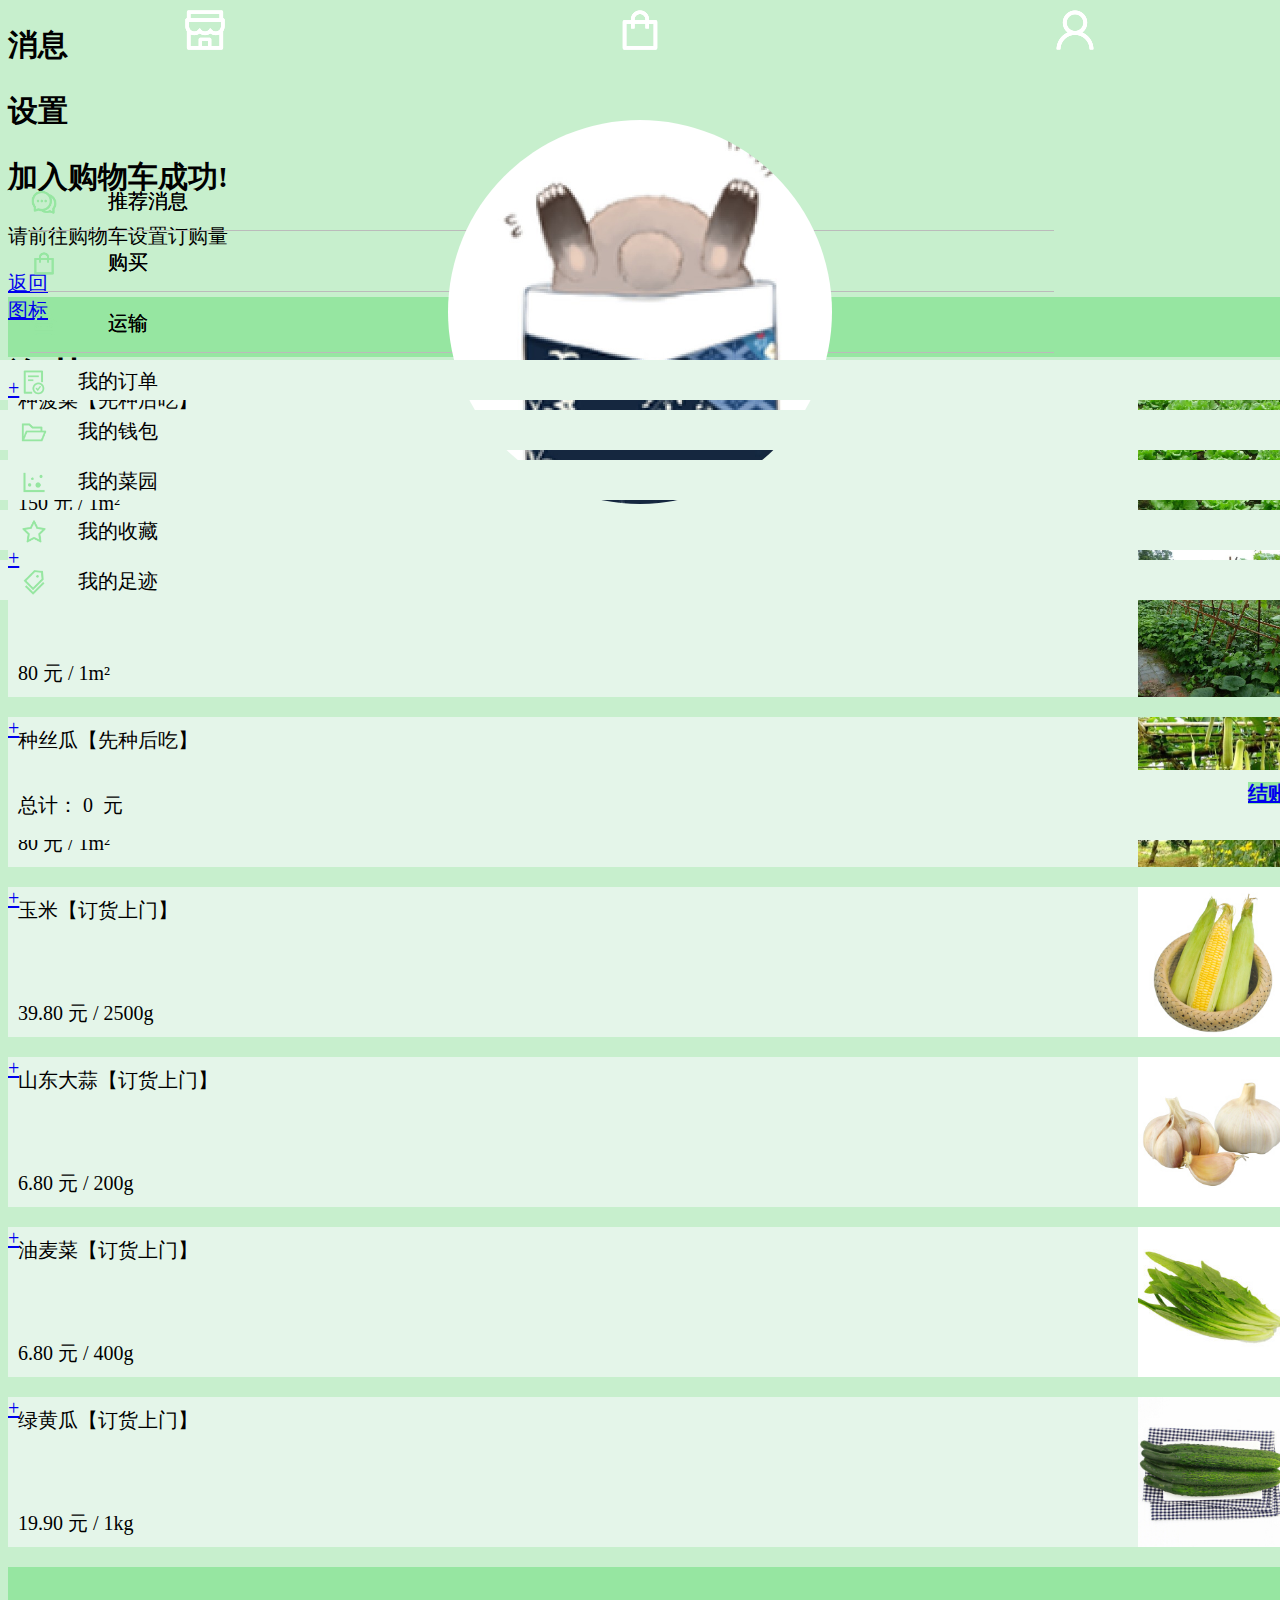
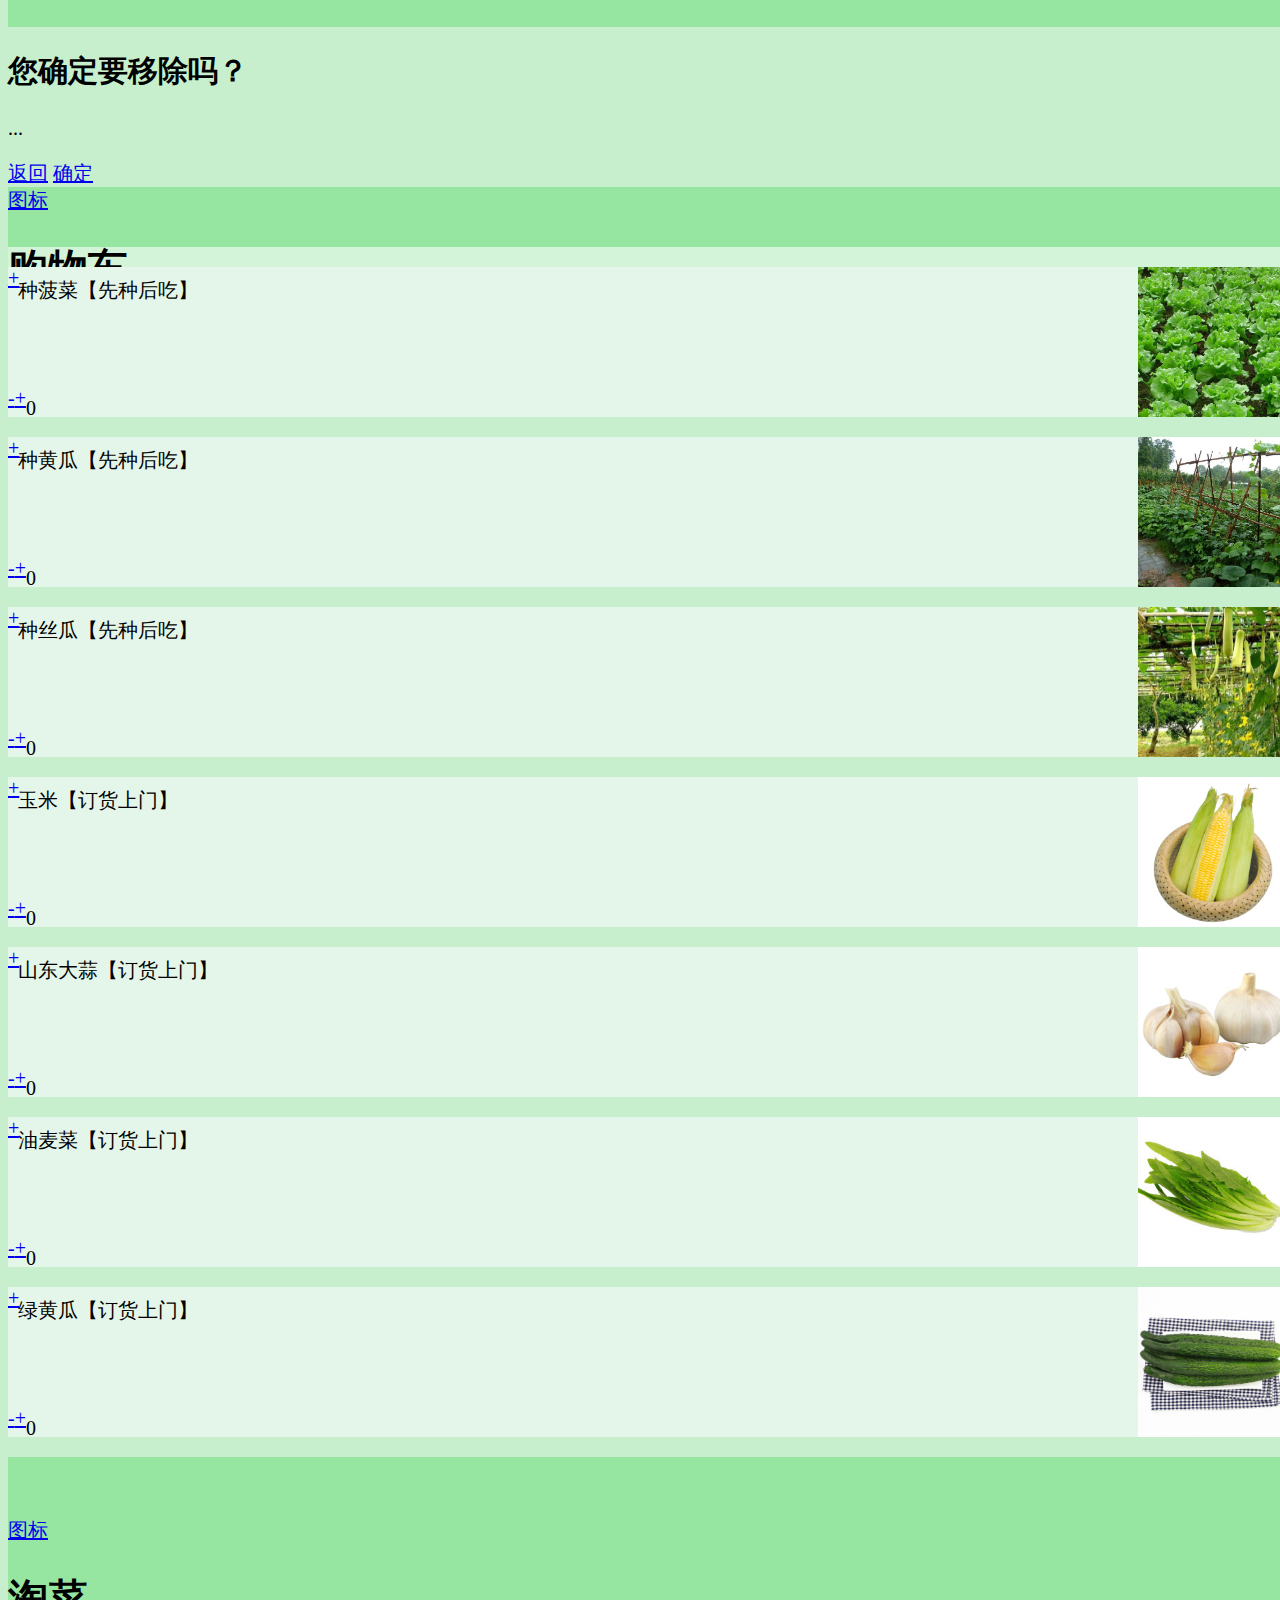
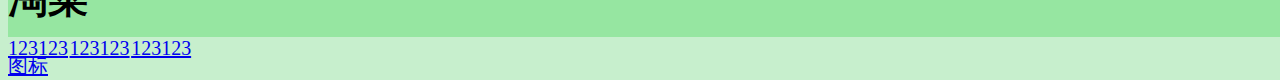
==== index.html @ 0e5e70a0 "9.11update" ====
<!--Congb19 2019/8-->
<!DOCTYPE html>
<html>
<head>
    <!-- meta使用viewport以确保页面可自由缩放 -->
    <meta name="viewport" content="width=device-width, initial-scale=1" charset="UTF-8">
    <title>TAOCAI!</title>
    <!-- 引入 jQuery Mobile 样式 -->
    <link rel="stylesheet" href="http://apps.bdimg.com/libs/jquerymobile/1.4.5/jquery.mobile-1.4.5.min.css">
    <!-- 引入 jQuery 库 -->
    <script src="http://apps.bdimg.com/libs/jquery/1.10.2/jquery.min.js"></script>
    <!-- 引入 jQuery Mobile 库 -->
    <script src="http://apps.bdimg.com/libs/jquerymobile/1.4.5/jquery.mobile-1.4.5.min.js"></script>
    <link rel="stylesheet" href="css/main.css">
    <link rel="stylesheet" href="css/units.css">
    <script src="js/main.js"></script>
</head>


<!--在这写一个通用header footer panel-->
<body>
<div data-role="page" id="page1">

        <!--PANEL-->
        <div data-role="panel" id="mesPanel" data-position="left" data-position-fixed="true">
            <h2>消息</h2>
            <div class="panelitems">
                <div class="panelitem">
                    <img class="itemicon panelicon" src="img/comment.png" height="200" width="200"/>
                    <div class="itemtext">推荐消息</div>
                </div>
                <div class="panelitem">
                    <img class="itemicon panelicon" src="img/buy.png" height="200" width="200"/>
                    <div class="itemtext">购买</div>
                </div>
                <div class="panelitem">
                    <img class="itemicon panelicon" src="img/car.png" height="200" width="200"/>
                    <div class="itemtext">运输</div>
                </div>
                <div class="panelitem">
                    <img class="itemicon panelicon" src="img/safety%20certificate.png" height="200" width="200"/>
                    <div class="itemtext">交易确认</div>
                </div>
                <div class="panelitem">
                    <img class="itemicon panelicon" src="img/property%20safety.png" height="200" width="200"/>
                    <div class="itemtext">充值确认</div>
                </div>
            </div>
            <!--<p>面板内容..</p>-->
        </div>
        <div data-role="panel" id="setPanel" data-position="right" data-position-fixed="true">
            <h2>设置</h2>
            <div class="panelitems">
                <div class="panelitem">
                    <img class="itemicon panelicon" src="img/comment.png" height="200" width="200"/>
                    <div class="itemtext">推荐消息</div>
                </div>
                <div class="panelitem">
                    <img class="itemicon panelicon" src="img/buy.png" height="200" width="200"/>
                    <div class="itemtext">购买</div>
                </div>
                <div class="panelitem">
                    <img class="itemicon panelicon" src="img/car.png" height="200" width="200"/>
                    <div class="itemtext">运输</div>
                </div>
                <div class="panelitem">
                    <img class="itemicon panelicon" src="img/safety%20certificate.png" height="200" width="200"/>
                    <div class="itemtext">交易确认</div>
                </div>
                <div class="panelitem">
                    <img class="itemicon panelicon" src="img/property%20safety.png" height="200" width="200"/>
                    <div class="itemtext">充值确认</div>
                </div>
            </div>
            <!--<p>面板内容..</p>-->
        </div>
        <!--MESSAGEBOX-->
        <!--<a href="#myPopupDialog" data-rel="popup" data-position-to="window" data-transition="fade" class="ui-btn ui-corner-all ui-shadow ui-btn-inline">打开对话框弹窗</a>-->
        <div data-role="popup" id="myPopupDialog1">
            <!--<div data-role="header">-->
                <!--<h1>头部文本</h1>-->
            <!--</div>-->
            <div data-role="main" class="ui-content">
                <h2>加入购物车成功!</h2>
                <p>请前往购物车设置订购量</p>
                <a href="#" class="ui-btn ui-corner-all ui-shadow ui-btn-inline ui-btn-b ui-icon-back ui-btn-icon-left" data-rel="back">返回</a>
            </div>
            <!--<div data-role="footer">-->
                <!--<h1>底部文本</h1>-->
            <!--</div>-->
        </div>


        <!--MAINPAGE-->
        <div data-role="header" class="header" data-position="fixed" data-tap-toggle="false">
            <!--<a href="#mesPanel" class="ui-btn ui-icon-comment ui-btn-icon-left ui-btn-left headbtn"></a>-->
            <a href="#mesPanel" class="ui-btn ui-corner-all ui-icon-comment ui-btn-left ui-btn-icon-notext headbtn">图标</a>
            <h1>淘菜</h1>
            <!--<a href="#setPanel" class="ui-btn ui-icon-gear ui-btn-icon-left ui-btn-right headbtn"></a>-->
            <a href="#setPanel" class="ui-btn ui-corner-all ui-icon-gear ui-btn-right ui-btn-icon-notext headbtn">图标</a>
        </div>
        <div data-role="content" class="content" id="content1">
            <div class="item">
                <div class="itemtitle">种菠菜【先种后吃】</div>
                <div class="itemprice">150 元 / 1m²</div>
                <img src="img/bocai.png" class="itemimg"/>
                <a onclick="plus1()" id="add1" href="#myPopupDialog1" data-rel="popup" data-position-to="window" data-transition="fade" class="ui-btn ui-corner-all ui-icon-plus ui-btn-right ui-btn-icon-notext addbtn">+</a>
            </div>
            <div class="item">
                <div class="itemtitle">种黄瓜【先种后吃】</div>
                <div class="itemprice">80 元 / 1m²</div>
                <img src="img/huanggua.png" class="itemimg"/>
                <a onclick="plus2()" id="add2" href="#myPopupDialog1" data-rel="popup" data-position-to="window" data-transition="fade" class="ui-btn ui-corner-all ui-icon-plus ui-btn-right ui-btn-icon-notext addbtn">+</a>
            </div>
            <div class="item">
                <div class="itemtitle">种丝瓜【先种后吃】</div>
                <div class="itemprice">80 元 / 1m²</div>
                <img src="img/sigua.png" class="itemimg"/>
                <a onclick="plus3()" id="add3" href="#myPopupDialog1" data-rel="popup" data-position-to="window" data-transition="fade" class="ui-btn ui-corner-all ui-icon-plus ui-btn-right ui-btn-icon-notext addbtn">+</a>
            </div>
            <div class="item">
                <div class="itemtitle">玉米【订货上门】</div>
                <div class="itemprice">39.80 元 / 2500g</div>
                <img src="img/yumi.jpg" class="itemimg"/>
                <a onclick="plus4()" id="add4" href="#myPopupDialog1" data-rel="popup" data-position-to="window" data-transition="fade" class="ui-btn ui-corner-all ui-icon-plus ui-btn-right ui-btn-icon-notext addbtn">+</a>
            </div>
            <div class="item">
                <div class="itemtitle">山东大蒜【订货上门】</div>
                <div class="itemprice">6.80 元 / 200g</div>
                <img src="img/dasuan.jpg" class="itemimg"/>
                <a onclick="plus5()" id="add5" href="#myPopupDialog1" data-rel="popup" data-position-to="window" data-transition="fade" class="ui-btn ui-corner-all ui-icon-plus ui-btn-right ui-btn-icon-notext addbtn">+</a>
            </div>
            <div class="item">
                <div class="itemtitle">油麦菜【订货上门】</div>
                <div class="itemprice">6.80 元 / 400g</div>
                <img src="img/youmaicai.jpg" class="itemimg"/>
                <a onclick="plus6()" id="add6" href="#myPopupDialog1" data-rel="popup" data-position-to="window" data-transition="fade" class="ui-btn ui-corner-all ui-icon-plus ui-btn-right ui-btn-icon-notext addbtn">+</a>
            </div>
            <div class="item">
                <div class="itemtitle">绿黄瓜【订货上门】</div>
                <div class="itemprice">19.90 元 / 1kg</div>
                <img src="img/lvhuanggua.jpg" class="itemimg"/>
                <a onclick="plus7()" id="add7" href="#myPopupDialog1" data-rel="popup" data-position-to="window" data-transition="fade" class="ui-btn ui-corner-all ui-icon-plus ui-btn-right ui-btn-icon-notext addbtn">+</a>
            </div>
        </div>
        <div data-role="footer" class="footer" data-position="fixed" data-tap-toggle="false">
            <div onclick="tomain1()" class="footbtn btn1" ><img src="img/shop.png" style="width: 100%; height: 100%"></div>
            <!--<div class="footbtn" id="btn2"><img src="淘菜app构想 (1)/图标/shopping.png" style="width: 100%; height: 100%"></div>-->
            <div onclick="tomian2()" class="footbtn btn3" ><img src="img/shopping.png" style="width: 100%; height: 100%"></div>
            <div onclick="tomian3()" class="footbtn btn4" ><img src="img/user.png" style="width: 100%; height: 100%"></div>
        </div>

</div>


<div data-role="page" class="暂用的框框" id="page2">

    <div data-role="popup" id="myPopupDialog2">
        <div data-role="main" class="ui-content">
            <h2>您确定要移除吗？</h2>
            <p>...</p>
            <a href="#" class="ui-btn ui-corner-all ui-shadow ui-btn-inline ui-btn-b ui-icon-back ui-btn-icon-left" data-rel="back">返回</a>
            <a onclick="remove(cartvalue)" href="#" class="ui-btn ui-corner-all ui-shadow ui-btn-inline ui-btn-b ui-icon-check ui-btn-icon-right" data-rel="back">确定</a>
        </div>
    </div>

    <div class="background">


        <div data-role="header" class="header" data-position="fixed" data-tap-toggle="false">
            <!--<a href="#mesPanel" class="ui-btn ui-icon-comment ui-btn-icon-left ui-btn-left headbtn"></a>-->
            <a href="#mesPanel" class="ui-btn ui-corner-all ui-icon-comment ui-btn-left ui-btn-icon-notext headbtn">图标</a>
            <h1>购物车</h1>
            <!--<a href="#setPanel" class="ui-btn ui-icon-gear ui-btn-icon-left ui-btn-right headbtn"></a>-->
            <a href="#setPanel" class="ui-btn ui-corner-all ui-icon-gear ui-btn-right ui-btn-icon-notext headbtn">图标</a>
        </div>
        <div data-role="content" class="content" id="content2">
            <div class="item" id="cart1">
                <div class="itemtitle">种菠菜【先种后吃】</div>
                <div class="cartitem">
                    <a onclick="minus1()" id="cartminus1" href="#" data-rel="popup" data-position-to="window" data-transition="fade" class="cartminusbtn ui-btn ui-corner-all ui-icon-minus ui-btn-icon-notext">-</a>
                    <div id="cartnum1" class="cartnum">0</div>
                    <a onclick="plus1()" id="cartplus1" href="#" data-rel="popup" data-position-to="window" data-transition="fade" class="cartplusbtn ui-btn ui-corner-all ui-icon-plus ui-btn-icon-notext">+</a>
                </div>
                <img src="img/bocai.png" class="itemimg"/>
                <a onclick="cartval1()" href="#myPopupDialog2" data-rel="popup" data-position-to="window" data-transition="fade" class="ui-btn ui-corner-all ui-icon-delete ui-btn-right ui-btn-icon-notext addbtn">+</a>
            </div>
            <div class="item" id="cart2">
                <div class="itemtitle">种黄瓜【先种后吃】</div>
                <div class="cartitem">
                    <a onclick="minus2()" id="cartminus2" href="#" data-rel="popup" data-position-to="window" data-transition="fade" class="cartminusbtn ui-btn ui-corner-all ui-icon-minus ui-btn-icon-notext">-</a>
                    <div id="cartnum2" class="cartnum">0</div>
                    <a onclick="plus2()" id="cartplus2" href="#" data-rel="popup" data-position-to="window" data-transition="fade" class="cartplusbtn ui-btn ui-corner-all ui-icon-plus ui-btn-icon-notext">+</a>
                </div>
                <img src="img/huanggua.png" class="itemimg"/>
                <a onclick="cartval2()" href="#myPopupDialog2" data-rel="popup" data-position-to="window" data-transition="fade" class="ui-btn ui-corner-all ui-icon-delete ui-btn-right ui-btn-icon-notext addbtn">+</a>
            </div>
            <div class="item" id="cart3">
                <div class="itemtitle">种丝瓜【先种后吃】</div>
                <div class="cartitem">
                    <a onclick="minus3()" id="cartminus3" href="#" data-rel="popup" data-position-to="window" data-transition="fade" class="cartminusbtn ui-btn ui-corner-all ui-icon-minus ui-btn-icon-notext">-</a>
                    <div id="cartnum3" class="cartnum">0</div>
                    <a onclick="plus3()" id="cartplus3" href="#" data-rel="popup" data-position-to="window" data-transition="fade" class="cartplusbtn ui-btn ui-corner-all ui-icon-plus ui-btn-icon-notext">+</a>
                </div>
                <img src="img/sigua.png" class="itemimg"/>
                <a onclick="cartval3()" href="#myPopupDialog2" data-rel="popup" data-position-to="window" data-transition="fade" class="ui-btn ui-corner-all ui-icon-delete ui-btn-right ui-btn-icon-notext addbtn">+</a>
            </div>
            <div class="item" id="cart4">
                <div class="itemtitle">玉米【订货上门】</div>
                <div class="cartitem">
                    <a onclick="minus4()" id="cartminus4" href="#" data-rel="popup" data-position-to="window" data-transition="fade" class="cartminusbtn ui-btn ui-corner-all ui-icon-minus ui-btn-icon-notext">-</a>
                    <div id="cartnum4" class="cartnum">0</div>
                    <a onclick="plus4()" id="cartplus4" href="#" data-rel="popup" data-position-to="window" data-transition="fade" class="cartplusbtn ui-btn ui-corner-all ui-icon-plus ui-btn-icon-notext">+</a>
                </div>
                <img src="img/yumi.jpg" class="itemimg"/>
                <a onclick="cartval4()" href="#myPopupDialog2" data-rel="popup" data-position-to="window" data-transition="fade" class="ui-btn ui-corner-all ui-icon-delete ui-btn-right ui-btn-icon-notext addbtn">+</a>
            </div>
            <div class="item" id="cart5">
                <div class="itemtitle">山东大蒜【订货上门】</div>
                <div class="cartitem">
                    <a onclick="minus5()" id="cartminus5" href="#" data-rel="popup" data-position-to="window" data-transition="fade" class="cartminusbtn ui-btn ui-corner-all ui-icon-minus ui-btn-icon-notext">-</a>
                    <div id="cartnum5" class="cartnum">0</div>
                    <a onclick="plus5()" id="cartplus5" href="#" data-rel="popup" data-position-to="window" data-transition="fade" class="cartplusbtn ui-btn ui-corner-all ui-icon-plus ui-btn-icon-notext">+</a>
                </div>
                <img src="img/dasuan.jpg" class="itemimg"/>
                <a onclick="cartval5()" href="#myPopupDialog2" data-rel="popup" data-position-to="window" data-transition="fade" class="ui-btn ui-corner-all ui-icon-delete ui-btn-right ui-btn-icon-notext addbtn">+</a>
            </div>
            <div class="item" id="cart6">
                <div class="itemtitle">油麦菜【订货上门】</div>
                <div class="cartitem">
                    <a onclick="minus6()" id="cartminus6" href="#" data-rel="popup" data-position-to="window" data-transition="fade" class="cartminusbtn ui-btn ui-corner-all ui-icon-minus ui-btn-icon-notext">-</a>
                    <div id="cartnum6" class="cartnum">0</div>
                    <a onclick="plus6()" id="cartplus6" href="#" data-rel="popup" data-position-to="window" data-transition="fade" class="cartplusbtn ui-btn ui-corner-all ui-icon-plus ui-btn-icon-notext">+</a>
                </div>
                <img src="img/youmaicai.jpg" class="itemimg"/>
                <a onclick="cartval6()" href="#myPopupDialog2" data-rel="popup" data-position-to="window" data-transition="fade" class="ui-btn ui-corner-all ui-icon-delete ui-btn-right ui-btn-icon-notext addbtn">+</a>
            </div>
            <div class="item" id="cart7">
                <div class="itemtitle">绿黄瓜【订货上门】</div>
                <div class="cartitem">
                    <a onclick="minus7()" id="cartminus7" href="#" data-rel="popup" data-position-to="window" data-transition="fade" class="cartminusbtn ui-btn ui-corner-all ui-icon-minus ui-btn-icon-notext">-</a>
                    <div id="cartnum7" class="cartnum">0</div>
                    <a onclick="plus7()" id="cartplus7" href="#" data-rel="popup" data-position-to="window" data-transition="fade" class="cartplusbtn ui-btn ui-corner-all ui-icon-plus ui-btn-icon-notext">+</a>
                </div>
                <img src="img/lvhuanggua.jpg" class="itemimg"/>
                <a onclick="cartval7()" href="#myPopupDialog2" data-rel="popup" data-position-to="window" data-transition="fade" class="ui-btn ui-corner-all ui-icon-delete ui-btn-right ui-btn-icon-notext addbtn">+</a>
            </div>


            <div data-role="footer"  class="footer" data-position="fixed" data-tap-toggle="false">
                <div id="total">
                    <div class="totalprice">
                        <span>总计：</span>
                        <span id="price">0</span>
                        <span>&nbsp;元</span>
                    </div>
                    <div class="paybtn">
                        <a onclick="pay()" href="#" class="ui-btn ui-corner-all ui-btn-inline ui-btn-g ui-icon-navigation ui-btn-icon-right" data-rel="popup">结账</a>
                    </div>
                </div>
                <div onclick="tomain1()" class="footbtn btn1" ><img src="img/shop.png" style="width: 100%; height: 100%"></div>
                <!--<div class="footbtn" id="btn2"><img src="淘菜app构想 (1)/图标/shopping.png" style="width: 100%; height: 100%"></div>-->
                <div onclick="tomian2()" class="footbtn btn3" ><img src="img/shopping.png" style="width: 100%; height: 100%"></div>
                <div onclick="tomian3()" class="footbtn btn4" ><img src="img/user.png" style="width: 100%; height: 100%"></div>
            </div>
        </div>

    </div>
</div>




<div data-role="page" class="暂用的框框" id="page3">
    <div class="background2">

        <div data-role="header" class="header" data-position="fixed" data-tap-toggle="false">
            <!--<a href="#mesPanel" class="ui-btn ui-icon-comment ui-btn-icon-left ui-btn-left headbtn"></a>-->
            <a href="#mesPanel" class="ui-btn ui-corner-all ui-icon-comment ui-btn-left ui-btn-icon-notext headbtn">图标</a>
            <h1>淘菜</h1>
            <!--<a href="#setPanel" class="ui-btn ui-icon-gear ui-btn-icon-left ui-btn-right headbtn"></a>-->
            <a href="#setPanel" class="ui-btn ui-corner-all ui-icon-gear ui-btn-right ui-btn-icon-notext headbtn">图标</a>
        </div>
        <div data-role="content" class="content" id="content3">
            <div class="profilephoto">
                <img src="img/profilephoto.png" class="photo">
            </div>
            <div class="profileitems">
                <div class="profileitem">
                    <img class="itemicon" src="img/file done.png" height="200" width="200"/>
                    <div class="itemtext">我的订单</div>
                </div>
                <div class="profileitem">
                    <img class="itemicon" src="img/folder-open.png" height="200" width="200"/>
                    <div class="itemtext">我的钱包</div>
                </div>
                <div class="profileitem">
                    <img class="itemicon" src="img/point%20map.png" height="200" width="200"/>
                    <div class="itemtext">我的菜园</div>
                </div>
                <div class="profileitem">
                    <img class="itemicon" src="img/star.png" height="200" width="200"/>
                    <div class="itemtext">我的收藏</div>
                </div>
                <div class="profileitem">
                    <img class="itemicon" src="img/tags.png" height="200" width="200"/>
                    <div class="itemtext">我的足迹</div>
                </div>
            </div>
        </div>
        <div data-role="footer"  class="footer" data-position="fixed" data-tap-toggle="false">
            <div onclick="tomain1()" class="footbtn btn1" ><img src="img/shop.png" style="width: 100%; height: 100%"></div>
            <!--<div class="footbtn" id="btn2"><img src="淘菜app构想 (1)/图标/shopping.png" style="width: 100%; height: 100%"></div>-->
            <div onclick="tomian2()" class="footbtn btn3" ><img src="img/shopping.png" style="width: 100%; height: 100%"></div>
            <div onclick="tomian3()" class="footbtn btn4" ><img src="img/user.png" style="width: 100%; height: 100%"></div>
        </div>

    </div>
</div>



<!--隐藏的切换按钮！通过点击图标调用函数click-->
<a id="qiehuan1" href="#page1">123123</a>
<a id="qiehuan2" href="#page2">123123</a>
<a id="qiehuan3" href="#page3">123123</a>
</body>
</html>
---- css/main.css ----
html,body{
    font-size:62.5%;
    width: 100%;
    height: 100%;
    background-color: #C7EFCD;
}
div,p,a{
    font-size:20px;
    font-size:2rem;
}
/*main*/
.content{
    padding: 0;
    background-color: #C7EFCD;
    /*background-color: rgba(150,230,161,0.5);*/
}
.background{
    width: 100%;
    height: 100%;
    background-color: #D3F4D9;
}
.background2{
    width: 100%;
    height: 100%;
    background-color: #D3F4D9;
}



.header{
    height: 6rem;
    background-color: #96e6a1 !important;
    /*padding: 0;*/
    /*position: absolute !important;*/
    /*top : 45px !important;*/
    /*right : 0;*/
    /*bottom : 45px !important;*/
    /*left : 0 !important;*/
}
.footer{
    background-color: #96e6a1 !important;
    height: 6rem;
}
.headbtn{
    /*position: relative;*/
    top: 50%; /*偏移*/
    transform: translateY(50%);
    /*height: 2.5rem;*/
    /*width: 0;*/
    /*font-size: 1rem !important;*/
}




.item{
    position: relative;
    /*display: inline;*/
    margin-top: 2rem;
    margin-bottom: 2rem;
    left: 0;
    right: 0;
    height: 15rem;
    background-color: #E4F5E9;
    width: 100%;
}
.itemimg{
    /*position: relative;*/
    /*top: -2.2rem;*/
    /*float: right;*/

    position: absolute;
    top: 0rem;
    right: 0;

    display: inline;

    height: 100%;
}
.itemtitle{
    position: absolute;
    left: 1rem;
    top: 1rem;
}
.itemprice{
    position: absolute;
    left: 1rem;
    bottom: 1rem;
}



.addbtn{
    position: absolute;
    z-index: 10;
    top: 0;
}
.footbtn{
    display: inline;
    float: left;
    position: absolute;
    /*left: 2rem;*/
    /*border: 2px red solid;*/
    top: 0.5rem;
    height: 5rem;
    width: 5rem;
}
.btn1{
    left: 16%;
    transform: translateX(-50%);
}
.btn3{
    left: 50%;
    transform: translateX(-50%);
    /*text-align: center;*/
}
.btn4 {
    left: 84%;
    transform: translateX(-50%);
}



#total{
    position: absolute;
    padding: 1rem;
    bottom: 6rem;
    width: 100%;
    height: 5rem;
    background-color: #E4F5E9;
}
.totalprice{
    position: absolute;
    top: 50%;
    transform: translateY(-50%);
}
.paybtn{
    position: absolute;
    /*height: 100%;*/
    right: 2rem;
}
.ui-btn-g{
    font-weight: bold;
    background-color: #96e6a1;
}
.cartitem{
    position: absolute;
    bottom: 0.7rem;
}
.cartplusbtn{
    float: left;
    left: 5.2rem;
    display: inline;
}
.cartminusbtn{
    float: left;
    left: 2.2rem;
    display: inline;
}
.cartnum{
    /*float: left;*/
    position: relative;
    top: 1rem;
    display: inline;
}






.profilephoto{
    position: absolute;
    top: 12rem;
    left: 50%;
    transform: translateX(-50%);
    width: 30%;
    height: auto;
}
.photo{
    width: 100%;
    height: 100%;
    border-radius: 50%;
}
.profileitems{
    position: absolute;
    top: 40%;
    left: 0;
    width: 100%;
    height: auto;
}
.profileitem{
    position: relative;
    /*display: inline;*/
    /*margin-top: 2rem;*/
    margin-bottom: 1rem;
    width: 100%;
    height: 4rem;
    background-color: #E4F5E9;
}
/*.profileitem1{*/
    /*top: 18rem;*/
/*}*/
.itemicon{
    position: relative;
    float: left;
    left: 2rem;
    /*top: 50%;*/
    transform: translateY(30%);
    height: 70%;
    width: auto;
}
.itemtext{
    position: relative;
    left: 5rem;
    /*top: 50%;*/
    transform: translateY(30%);
}









.panelitems{
    position: absolute;
    top: 20%;
    left: 3rem;
    width: 100%;
    height: auto;
}
.panelitem{
    position: relative;
    /*display: inline;*/
    /*margin-top: 2rem;*/
    margin-bottom: 1rem;
    padding-bottom: 1rem;
    width: 80%;
    height: 4rem;
    border-bottom: 1px #BBBBBB solid;
    /*background-color: #E4F5E9;*/
}
.panelicon{
    left: 0 !important;
}
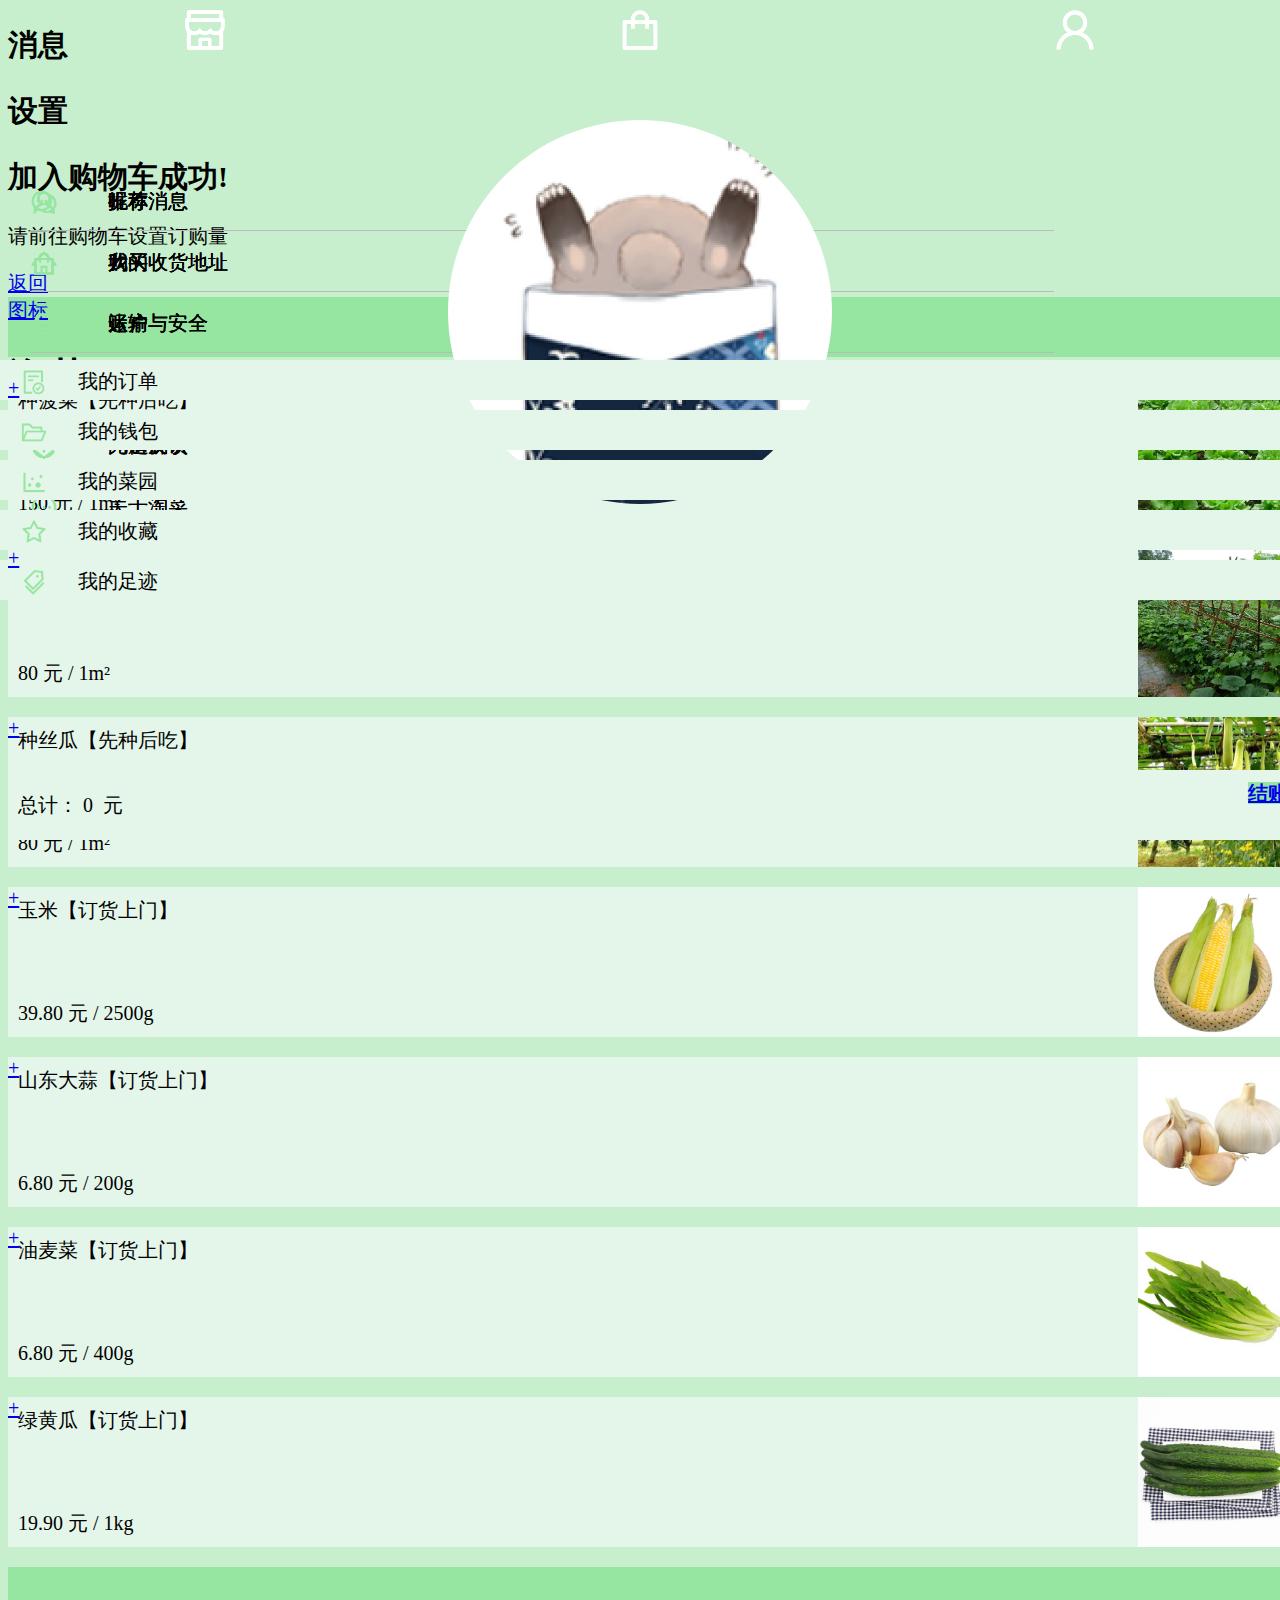
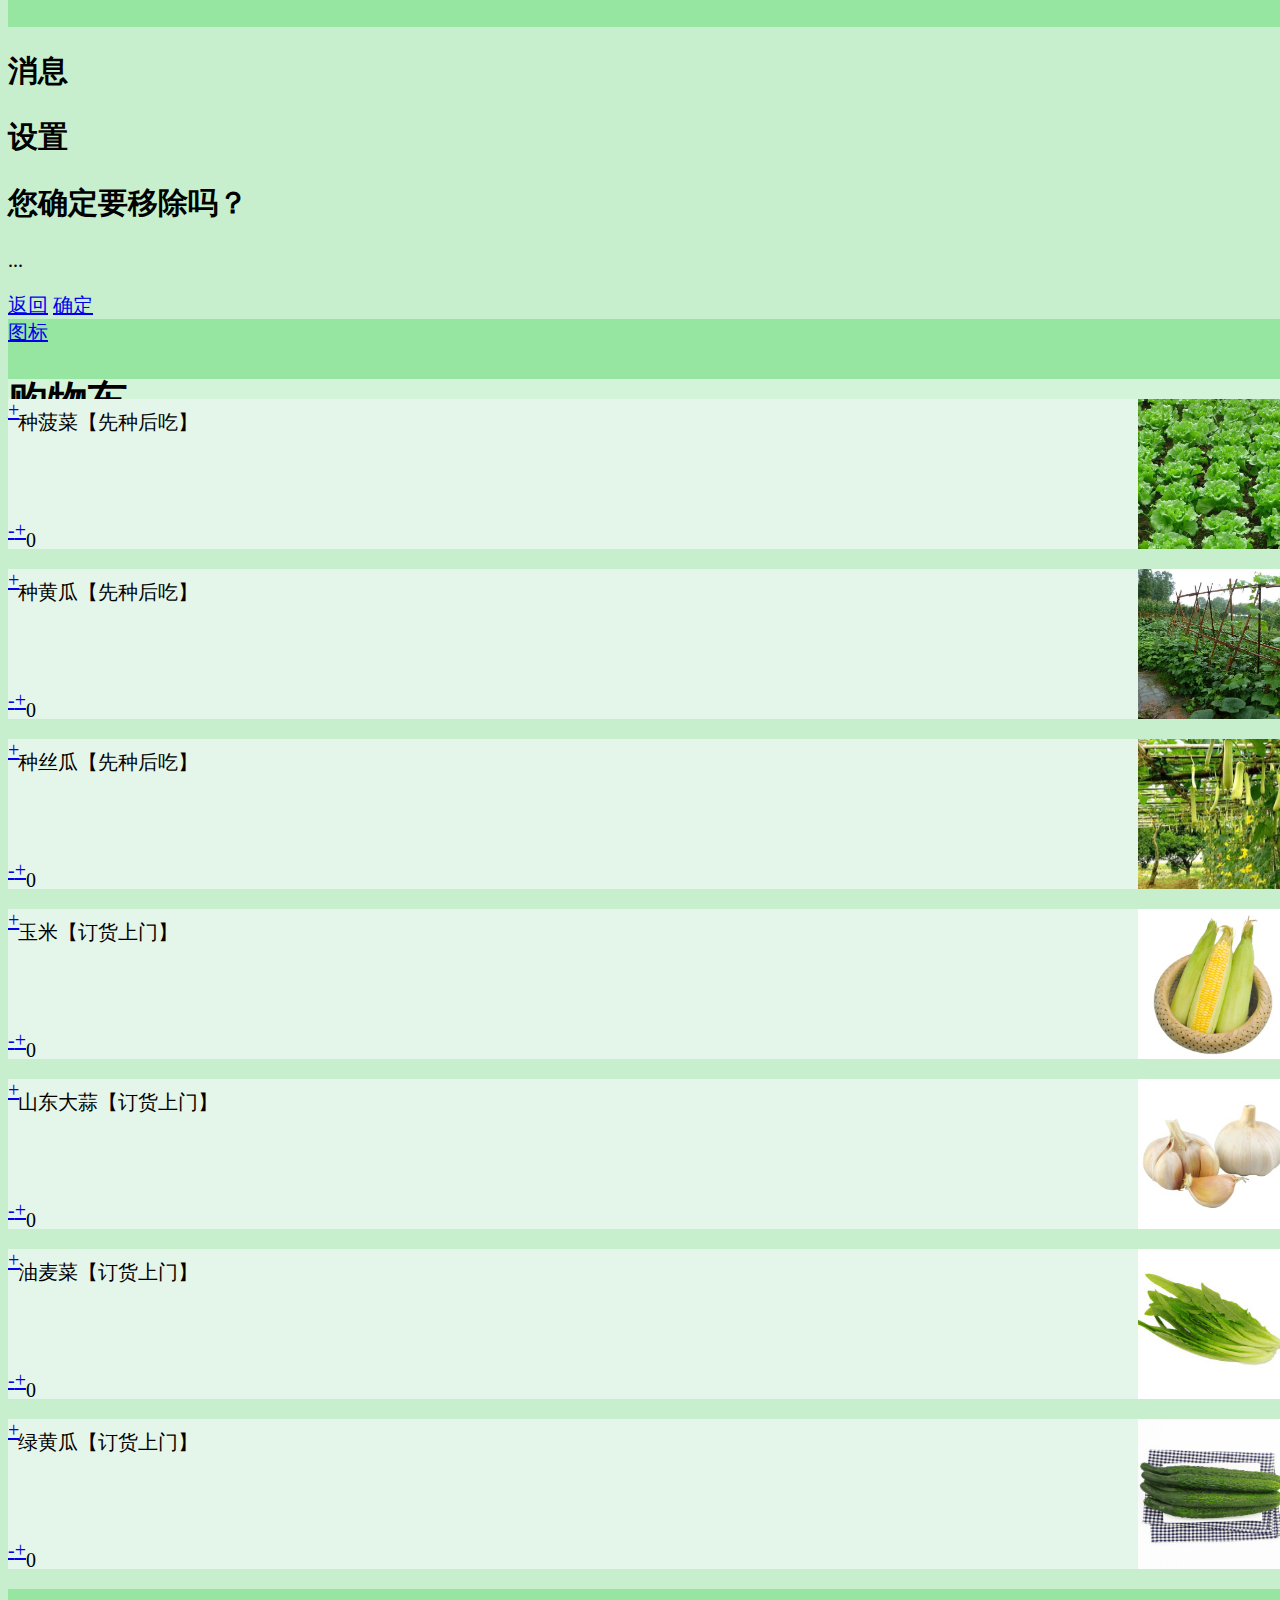
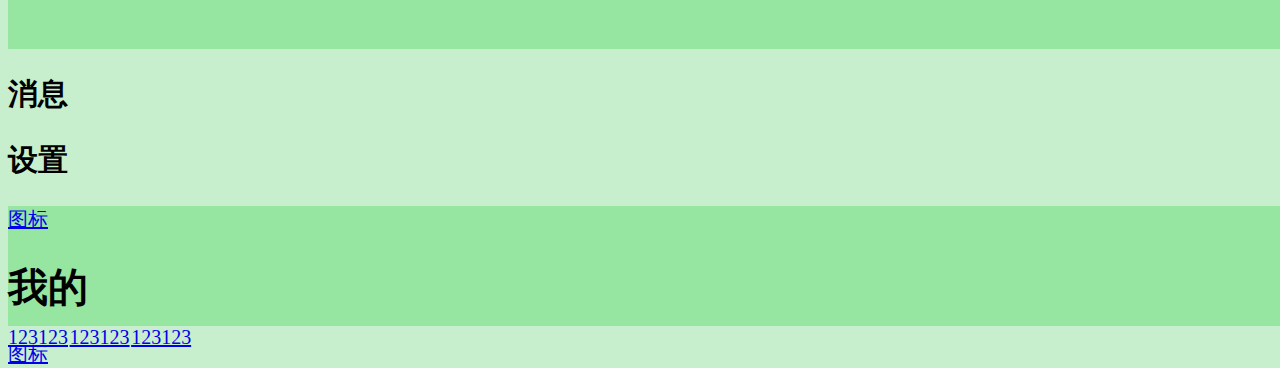
==== commit cdc3cbe4: "9.11update" ====
--- a/index.html
+++ b/index.html
@@ -21,139 +21,190 @@
 <body>
 <div data-role="page" id="page1">
 
-        <!--PANEL-->
-        <div data-role="panel" id="mesPanel" data-position="left" data-position-fixed="true">
-            <h2>消息</h2>
-            <div class="panelitems">
-                <div class="panelitem">
-                    <img class="itemicon panelicon" src="img/comment.png" height="200" width="200"/>
-                    <div class="itemtext">推荐消息</div>
-                </div>
-                <div class="panelitem">
-                    <img class="itemicon panelicon" src="img/buy.png" height="200" width="200"/>
-                    <div class="itemtext">购买</div>
-                </div>
-                <div class="panelitem">
-                    <img class="itemicon panelicon" src="img/car.png" height="200" width="200"/>
-                    <div class="itemtext">运输</div>
-                </div>
-                <div class="panelitem">
-                    <img class="itemicon panelicon" src="img/safety%20certificate.png" height="200" width="200"/>
-                    <div class="itemtext">交易确认</div>
-                </div>
-                <div class="panelitem">
-                    <img class="itemicon panelicon" src="img/property%20safety.png" height="200" width="200"/>
-                    <div class="itemtext">充值确认</div>
-                </div>
-            </div>
-            <!--<p>面板内容..</p>-->
-        </div>
-        <div data-role="panel" id="setPanel" data-position="right" data-position-fixed="true">
-            <h2>设置</h2>
-            <div class="panelitems">
-                <div class="panelitem">
-                    <img class="itemicon panelicon" src="img/comment.png" height="200" width="200"/>
-                    <div class="itemtext">推荐消息</div>
-                </div>
-                <div class="panelitem">
-                    <img class="itemicon panelicon" src="img/buy.png" height="200" width="200"/>
-                    <div class="itemtext">购买</div>
-                </div>
-                <div class="panelitem">
-                    <img class="itemicon panelicon" src="img/car.png" height="200" width="200"/>
-                    <div class="itemtext">运输</div>
-                </div>
-                <div class="panelitem">
-                    <img class="itemicon panelicon" src="img/safety%20certificate.png" height="200" width="200"/>
-                    <div class="itemtext">交易确认</div>
-                </div>
-                <div class="panelitem">
-                    <img class="itemicon panelicon" src="img/property%20safety.png" height="200" width="200"/>
-                    <div class="itemtext">充值确认</div>
-                </div>
-            </div>
-            <!--<p>面板内容..</p>-->
-        </div>
-        <!--MESSAGEBOX-->
-        <!--<a href="#myPopupDialog" data-rel="popup" data-position-to="window" data-transition="fade" class="ui-btn ui-corner-all ui-shadow ui-btn-inline">打开对话框弹窗</a>-->
-        <div data-role="popup" id="myPopupDialog1">
-            <!--<div data-role="header">-->
-                <!--<h1>头部文本</h1>-->
-            <!--</div>-->
-            <div data-role="main" class="ui-content">
-                <h2>加入购物车成功!</h2>
-                <p>请前往购物车设置订购量</p>
-                <a href="#" class="ui-btn ui-corner-all ui-shadow ui-btn-inline ui-btn-b ui-icon-back ui-btn-icon-left" data-rel="back">返回</a>
-            </div>
-            <!--<div data-role="footer">-->
-                <!--<h1>底部文本</h1>-->
-            <!--</div>-->
-        </div>
-
-
-        <!--MAINPAGE-->
-        <div data-role="header" class="header" data-position="fixed" data-tap-toggle="false">
-            <!--<a href="#mesPanel" class="ui-btn ui-icon-comment ui-btn-icon-left ui-btn-left headbtn"></a>-->
-            <a href="#mesPanel" class="ui-btn ui-corner-all ui-icon-comment ui-btn-left ui-btn-icon-notext headbtn">图标</a>
-            <h1>淘菜</h1>
-            <!--<a href="#setPanel" class="ui-btn ui-icon-gear ui-btn-icon-left ui-btn-right headbtn"></a>-->
-            <a href="#setPanel" class="ui-btn ui-corner-all ui-icon-gear ui-btn-right ui-btn-icon-notext headbtn">图标</a>
-        </div>
-        <div data-role="content" class="content" id="content1">
-            <div class="item">
-                <div class="itemtitle">种菠菜【先种后吃】</div>
-                <div class="itemprice">150 元 / 1m²</div>
-                <img src="img/bocai.png" class="itemimg"/>
-                <a onclick="plus1()" id="add1" href="#myPopupDialog1" data-rel="popup" data-position-to="window" data-transition="fade" class="ui-btn ui-corner-all ui-icon-plus ui-btn-right ui-btn-icon-notext addbtn">+</a>
-            </div>
-            <div class="item">
-                <div class="itemtitle">种黄瓜【先种后吃】</div>
-                <div class="itemprice">80 元 / 1m²</div>
-                <img src="img/huanggua.png" class="itemimg"/>
-                <a onclick="plus2()" id="add2" href="#myPopupDialog1" data-rel="popup" data-position-to="window" data-transition="fade" class="ui-btn ui-corner-all ui-icon-plus ui-btn-right ui-btn-icon-notext addbtn">+</a>
-            </div>
-            <div class="item">
-                <div class="itemtitle">种丝瓜【先种后吃】</div>
-                <div class="itemprice">80 元 / 1m²</div>
-                <img src="img/sigua.png" class="itemimg"/>
-                <a onclick="plus3()" id="add3" href="#myPopupDialog1" data-rel="popup" data-position-to="window" data-transition="fade" class="ui-btn ui-corner-all ui-icon-plus ui-btn-right ui-btn-icon-notext addbtn">+</a>
-            </div>
-            <div class="item">
-                <div class="itemtitle">玉米【订货上门】</div>
-                <div class="itemprice">39.80 元 / 2500g</div>
-                <img src="img/yumi.jpg" class="itemimg"/>
-                <a onclick="plus4()" id="add4" href="#myPopupDialog1" data-rel="popup" data-position-to="window" data-transition="fade" class="ui-btn ui-corner-all ui-icon-plus ui-btn-right ui-btn-icon-notext addbtn">+</a>
-            </div>
-            <div class="item">
-                <div class="itemtitle">山东大蒜【订货上门】</div>
-                <div class="itemprice">6.80 元 / 200g</div>
-                <img src="img/dasuan.jpg" class="itemimg"/>
-                <a onclick="plus5()" id="add5" href="#myPopupDialog1" data-rel="popup" data-position-to="window" data-transition="fade" class="ui-btn ui-corner-all ui-icon-plus ui-btn-right ui-btn-icon-notext addbtn">+</a>
-            </div>
-            <div class="item">
-                <div class="itemtitle">油麦菜【订货上门】</div>
-                <div class="itemprice">6.80 元 / 400g</div>
-                <img src="img/youmaicai.jpg" class="itemimg"/>
-                <a onclick="plus6()" id="add6" href="#myPopupDialog1" data-rel="popup" data-position-to="window" data-transition="fade" class="ui-btn ui-corner-all ui-icon-plus ui-btn-right ui-btn-icon-notext addbtn">+</a>
-            </div>
-            <div class="item">
-                <div class="itemtitle">绿黄瓜【订货上门】</div>
-                <div class="itemprice">19.90 元 / 1kg</div>
-                <img src="img/lvhuanggua.jpg" class="itemimg"/>
-                <a onclick="plus7()" id="add7" href="#myPopupDialog1" data-rel="popup" data-position-to="window" data-transition="fade" class="ui-btn ui-corner-all ui-icon-plus ui-btn-right ui-btn-icon-notext addbtn">+</a>
-            </div>
-        </div>
-        <div data-role="footer" class="footer" data-position="fixed" data-tap-toggle="false">
-            <div onclick="tomain1()" class="footbtn btn1" ><img src="img/shop.png" style="width: 100%; height: 100%"></div>
-            <!--<div class="footbtn" id="btn2"><img src="淘菜app构想 (1)/图标/shopping.png" style="width: 100%; height: 100%"></div>-->
-            <div onclick="tomian2()" class="footbtn btn3" ><img src="img/shopping.png" style="width: 100%; height: 100%"></div>
-            <div onclick="tomian3()" class="footbtn btn4" ><img src="img/user.png" style="width: 100%; height: 100%"></div>
-        </div>
+    <!--PANEL-->
+    <div data-role="panel" id="mesPanel" data-position="left" data-position-fixed="true" data-display="overlay">
+        <h2>消息</h2>
+        <div class="panelitems">
+            <div class="panelitem">
+                <img class="itemicon panelicon" src="img/comment.png" height="200" width="200"/>
+                <div class="itemtext">推荐消息</div>
+            </div>
+            <div class="panelitem">
+                <img class="itemicon panelicon" src="img/buy.png" height="200" width="200"/>
+                <div class="itemtext">购买</div>
+            </div>
+            <div class="panelitem">
+                <img class="itemicon panelicon" src="img/car.png" height="200" width="200"/>
+                <div class="itemtext">运输</div>
+            </div>
+            <div class="panelitem">
+                <img class="itemicon panelicon" src="img/safety%20certificate.png" height="200" width="200"/>
+                <div class="itemtext">交易确认</div>
+            </div>
+            <div class="panelitem">
+                <img class="itemicon panelicon" src="img/property%20safety.png" height="200" width="200"/>
+                <div class="itemtext">充值确认</div>
+            </div>
+        </div>
+    </div>
+    <div data-role="panel" id="setPanel" data-position="right" data-position-fixed="true" data-display="overlay">
+        <h2>设置</h2>
+        <div class="panelitems">
+            <div class="panelitem">
+                <img class="itemicon panelicon" src="img/nicheng.png" height="200" width="200"/>
+                <div class="itemtext">昵称</div>
+            </div>
+            <div class="panelitem">
+                <img class="itemicon panelicon" src="img/home.png" height="200" width="200"/>
+                <div class="itemtext">我的收货地址</div>
+            </div>
+            <div class="panelitem">
+                <img class="itemicon panelicon" src="img/lock.png" height="200" width="200"/>
+                <div class="itemtext">账户与安全</div>
+            </div>
+            <div class="panelitem">
+                <img class="itemicon panelicon" src="img/customerservice.png" height="200" width="200"/>
+                <div class="itemtext">音效与通知</div>
+            </div>
+            <div class="panelitem">
+                <img class="itemicon panelicon" src="img/issues%20close.png" height="200" width="200"/>
+                <div class="itemtext">问题反馈</div>
+            </div>
+            <div class="panelitem">
+                <img class="itemicon panelicon" src="img/message.png" height="200" width="200"/>
+                <div class="itemtext">关于淘菜</div>
+            </div>
+        </div>
+    </div>
+
+    <!--MESSAGEBOX-->
+    <!--<a href="#myPopupDialog" data-rel="popup" data-position-to="window" data-transition="fade" class="ui-btn ui-corner-all ui-shadow ui-btn-inline">打开对话框弹窗</a>-->
+    <div data-role="popup" id="myPopupDialog1">
+        <div data-role="main" class="ui-content">
+            <h2>加入购物车成功!</h2>
+            <p>请前往购物车设置订购量</p>
+            <a href="#" class="ui-btn ui-corner-all ui-shadow ui-btn-inline ui-btn-b ui-icon-back ui-btn-icon-left" data-rel="back">返回</a>
+        </div>
+    </div>
+
+    <!--MAINPAGE-->
+    <div data-role="header" class="header" data-position="fixed" data-tap-toggle="false">
+        <!--<a href="#mesPanel" class="ui-btn ui-icon-comment ui-btn-icon-left ui-btn-left headbtn"></a>-->
+        <a href="#mesPanel" class="ui-btn ui-corner-all ui-icon-comment ui-btn-left ui-btn-icon-notext headbtn">图标</a>
+        <h1>淘菜</h1>
+        <!--<a href="#setPanel" class="ui-btn ui-icon-gear ui-btn-icon-left ui-btn-right headbtn"></a>-->
+        <a href="#setPanel" class="ui-btn ui-corner-all ui-icon-gear ui-btn-right ui-btn-icon-notext headbtn">图标</a>
+    </div>
+    <div data-role="content" class="content" id="content1">
+        <div class="item">
+            <div class="itemtitle">种菠菜【先种后吃】</div>
+            <div class="itemprice">150 元 / 1m²</div>
+            <img src="img/bocai.png" class="itemimg"/>
+            <a onclick="plus1()" id="add1" href="#myPopupDialog1" data-rel="popup" data-position-to="window" data-transition="fade" class="ui-btn ui-corner-all ui-icon-plus ui-btn-right ui-btn-icon-notext addbtn">+</a>
+        </div>
+        <div class="item">
+            <div class="itemtitle">种黄瓜【先种后吃】</div>
+            <div class="itemprice">80 元 / 1m²</div>
+            <img src="img/huanggua.png" class="itemimg"/>
+            <a onclick="plus2()" id="add2" href="#myPopupDialog1" data-rel="popup" data-position-to="window" data-transition="fade" class="ui-btn ui-corner-all ui-icon-plus ui-btn-right ui-btn-icon-notext addbtn">+</a>
+        </div>
+        <div class="item">
+            <div class="itemtitle">种丝瓜【先种后吃】</div>
+            <div class="itemprice">80 元 / 1m²</div>
+            <img src="img/sigua.png" class="itemimg"/>
+            <a onclick="plus3()" id="add3" href="#myPopupDialog1" data-rel="popup" data-position-to="window" data-transition="fade" class="ui-btn ui-corner-all ui-icon-plus ui-btn-right ui-btn-icon-notext addbtn">+</a>
+        </div>
+        <div class="item">
+            <div class="itemtitle">玉米【订货上门】</div>
+            <div class="itemprice">39.80 元 / 2500g</div>
+            <img src="img/yumi.jpg" class="itemimg"/>
+            <a onclick="plus4()" id="add4" href="#myPopupDialog1" data-rel="popup" data-position-to="window" data-transition="fade" class="ui-btn ui-corner-all ui-icon-plus ui-btn-right ui-btn-icon-notext addbtn">+</a>
+        </div>
+        <div class="item">
+            <div class="itemtitle">山东大蒜【订货上门】</div>
+            <div class="itemprice">6.80 元 / 200g</div>
+            <img src="img/dasuan.jpg" class="itemimg"/>
+            <a onclick="plus5()" id="add5" href="#myPopupDialog1" data-rel="popup" data-position-to="window" data-transition="fade" class="ui-btn ui-corner-all ui-icon-plus ui-btn-right ui-btn-icon-notext addbtn">+</a>
+        </div>
+        <div class="item">
+            <div class="itemtitle">油麦菜【订货上门】</div>
+            <div class="itemprice">6.80 元 / 400g</div>
+            <img src="img/youmaicai.jpg" class="itemimg"/>
+            <a onclick="plus6()" id="add6" href="#myPopupDialog1" data-rel="popup" data-position-to="window" data-transition="fade" class="ui-btn ui-corner-all ui-icon-plus ui-btn-right ui-btn-icon-notext addbtn">+</a>
+        </div>
+        <div class="item">
+            <div class="itemtitle">绿黄瓜【订货上门】</div>
+            <div class="itemprice">19.90 元 / 1kg</div>
+            <img src="img/lvhuanggua.jpg" class="itemimg"/>
+            <a onclick="plus7()" id="add7" href="#myPopupDialog1" data-rel="popup" data-position-to="window" data-transition="fade" class="ui-btn ui-corner-all ui-icon-plus ui-btn-right ui-btn-icon-notext addbtn">+</a>
+        </div>
+    </div>
+    <div data-role="footer" class="footer" data-position="fixed" data-tap-toggle="false">
+        <div onclick="tomain1()" class="footbtn btn1" ><img src="img/shop.png" style="width: 100%; height: 100%"></div>
+        <!--<div class="footbtn" id="btn2"><img src="淘菜app构想 (1)/图标/shopping.png" style="width: 100%; height: 100%"></div>-->
+        <div onclick="tomian2()" class="footbtn btn3" ><img src="img/shopping.png" style="width: 100%; height: 100%"></div>
+        <div onclick="tomian3()" class="footbtn btn4" ><img src="img/user.png" style="width: 100%; height: 100%"></div>
+    </div>
 
 </div>
 
 
 <div data-role="page" class="暂用的框框" id="page2">
+    <!--PANEL-->
+    <div data-role="panel" id="mesPanel2" data-position="left" data-position-fixed="true" data-display="overlay">
+        <h2>消息</h2>
+        <div class="panelitems">
+            <div class="panelitem">
+                <img class="itemicon panelicon" src="img/comment.png" height="200" width="200"/>
+                <div class="itemtext">推荐消息</div>
+            </div>
+            <div class="panelitem">
+                <img class="itemicon panelicon" src="img/buy.png" height="200" width="200"/>
+                <div class="itemtext">购买</div>
+            </div>
+            <div class="panelitem">
+                <img class="itemicon panelicon" src="img/car.png" height="200" width="200"/>
+                <div class="itemtext">运输</div>
+            </div>
+            <div class="panelitem">
+                <img class="itemicon panelicon" src="img/safety%20certificate.png" height="200" width="200"/>
+                <div class="itemtext">交易确认</div>
+            </div>
+            <div class="panelitem">
+                <img class="itemicon panelicon" src="img/property%20safety.png" height="200" width="200"/>
+                <div class="itemtext">充值确认</div>
+            </div>
+        </div>
+    </div>
+    <div data-role="panel" id="setPanel2" data-position="right" data-position-fixed="true" data-display="overlay">
+        <h2>设置</h2>
+        <div class="panelitems">
+            <div class="panelitem">
+                <img class="itemicon panelicon" src="img/nicheng.png" height="200" width="200"/>
+                <div class="itemtext">昵称</div>
+            </div>
+            <div class="panelitem">
+                <img class="itemicon panelicon" src="img/home.png" height="200" width="200"/>
+                <div class="itemtext">我的收货地址</div>
+            </div>
+            <div class="panelitem">
+                <img class="itemicon panelicon" src="img/lock.png" height="200" width="200"/>
+                <div class="itemtext">账户与安全</div>
+            </div>
+            <div class="panelitem">
+                <img class="itemicon panelicon" src="img/customerservice.png" height="200" width="200"/>
+                <div class="itemtext">音效与通知</div>
+            </div>
+            <div class="panelitem">
+                <img class="itemicon panelicon" src="img/issues%20close.png" height="200" width="200"/>
+                <div class="itemtext">问题反馈</div>
+            </div>
+            <div class="panelitem">
+                <img class="itemicon panelicon" src="img/message.png" height="200" width="200"/>
+                <div class="itemtext">关于淘菜</div>
+            </div>
+        </div>
+    </div>
 
     <div data-role="popup" id="myPopupDialog2">
         <div data-role="main" class="ui-content">
@@ -165,14 +216,12 @@
     </div>
 
     <div class="background">
-
-
         <div data-role="header" class="header" data-position="fixed" data-tap-toggle="false">
             <!--<a href="#mesPanel" class="ui-btn ui-icon-comment ui-btn-icon-left ui-btn-left headbtn"></a>-->
-            <a href="#mesPanel" class="ui-btn ui-corner-all ui-icon-comment ui-btn-left ui-btn-icon-notext headbtn">图标</a>
+            <a href="#mesPanel2" class="ui-btn ui-corner-all ui-icon-comment ui-btn-left ui-btn-icon-notext headbtn">图标</a>
             <h1>购物车</h1>
             <!--<a href="#setPanel" class="ui-btn ui-icon-gear ui-btn-icon-left ui-btn-right headbtn"></a>-->
-            <a href="#setPanel" class="ui-btn ui-corner-all ui-icon-gear ui-btn-right ui-btn-icon-notext headbtn">图标</a>
+            <a href="#setPanel2" class="ui-btn ui-corner-all ui-icon-gear ui-btn-right ui-btn-icon-notext headbtn">图标</a>
         </div>
         <div data-role="content" class="content" id="content2">
             <div class="item" id="cart1">
@@ -272,14 +321,69 @@
 
 
 <div data-role="page" class="暂用的框框" id="page3">
+    <!--PANEL-->
+    <div data-role="panel" id="mesPanel3" data-position="left" data-position-fixed="true" data-display="overlay">
+        <h2>消息</h2>
+        <div class="panelitems">
+            <div class="panelitem">
+                <img class="itemicon panelicon" src="img/comment.png" height="200" width="200"/>
+                <div class="itemtext">推荐消息</div>
+            </div>
+            <div class="panelitem">
+                <img class="itemicon panelicon" src="img/buy.png" height="200" width="200"/>
+                <div class="itemtext">购买</div>
+            </div>
+            <div class="panelitem">
+                <img class="itemicon panelicon" src="img/car.png" height="200" width="200"/>
+                <div class="itemtext">运输</div>
+            </div>
+            <div class="panelitem">
+                <img class="itemicon panelicon" src="img/safety%20certificate.png" height="200" width="200"/>
+                <div class="itemtext">交易确认</div>
+            </div>
+            <div class="panelitem">
+                <img class="itemicon panelicon" src="img/property%20safety.png" height="200" width="200"/>
+                <div class="itemtext">充值确认</div>
+            </div>
+        </div>
+    </div>
+    <div data-role="panel" id="setPanel3" data-position="right" data-position-fixed="true" data-display="overlay">
+        <h2>设置</h2>
+        <div class="panelitems">
+            <div class="panelitem">
+                <img class="itemicon panelicon" src="img/nicheng.png" height="200" width="200"/>
+                <div class="itemtext">昵称</div>
+            </div>
+            <div class="panelitem">
+                <img class="itemicon panelicon" src="img/home.png" height="200" width="200"/>
+                <div class="itemtext">我的收货地址</div>
+            </div>
+            <div class="panelitem">
+                <img class="itemicon panelicon" src="img/lock.png" height="200" width="200"/>
+                <div class="itemtext">账户与安全</div>
+            </div>
+            <div class="panelitem">
+                <img class="itemicon panelicon" src="img/customerservice.png" height="200" width="200"/>
+                <div class="itemtext">音效与通知</div>
+            </div>
+            <div class="panelitem">
+                <img class="itemicon panelicon" src="img/issues%20close.png" height="200" width="200"/>
+                <div class="itemtext">问题反馈</div>
+            </div>
+            <div class="panelitem">
+                <img class="itemicon panelicon" src="img/message.png" height="200" width="200"/>
+                <div class="itemtext">关于淘菜</div>
+            </div>
+        </div>
+    </div>
+
     <div class="background2">
-
         <div data-role="header" class="header" data-position="fixed" data-tap-toggle="false">
             <!--<a href="#mesPanel" class="ui-btn ui-icon-comment ui-btn-icon-left ui-btn-left headbtn"></a>-->
-            <a href="#mesPanel" class="ui-btn ui-corner-all ui-icon-comment ui-btn-left ui-btn-icon-notext headbtn">图标</a>
-            <h1>淘菜</h1>
+            <a href="#mesPanel3" class="ui-btn ui-corner-all ui-icon-comment ui-btn-left ui-btn-icon-notext headbtn">图标</a>
+            <h1>我的</h1>
             <!--<a href="#setPanel" class="ui-btn ui-icon-gear ui-btn-icon-left ui-btn-right headbtn"></a>-->
-            <a href="#setPanel" class="ui-btn ui-corner-all ui-icon-gear ui-btn-right ui-btn-icon-notext headbtn">图标</a>
+            <a href="#setPanel3" class="ui-btn ui-corner-all ui-icon-gear ui-btn-right ui-btn-icon-notext headbtn">图标</a>
         </div>
         <div data-role="content" class="content" id="content3">
             <div class="profilephoto">
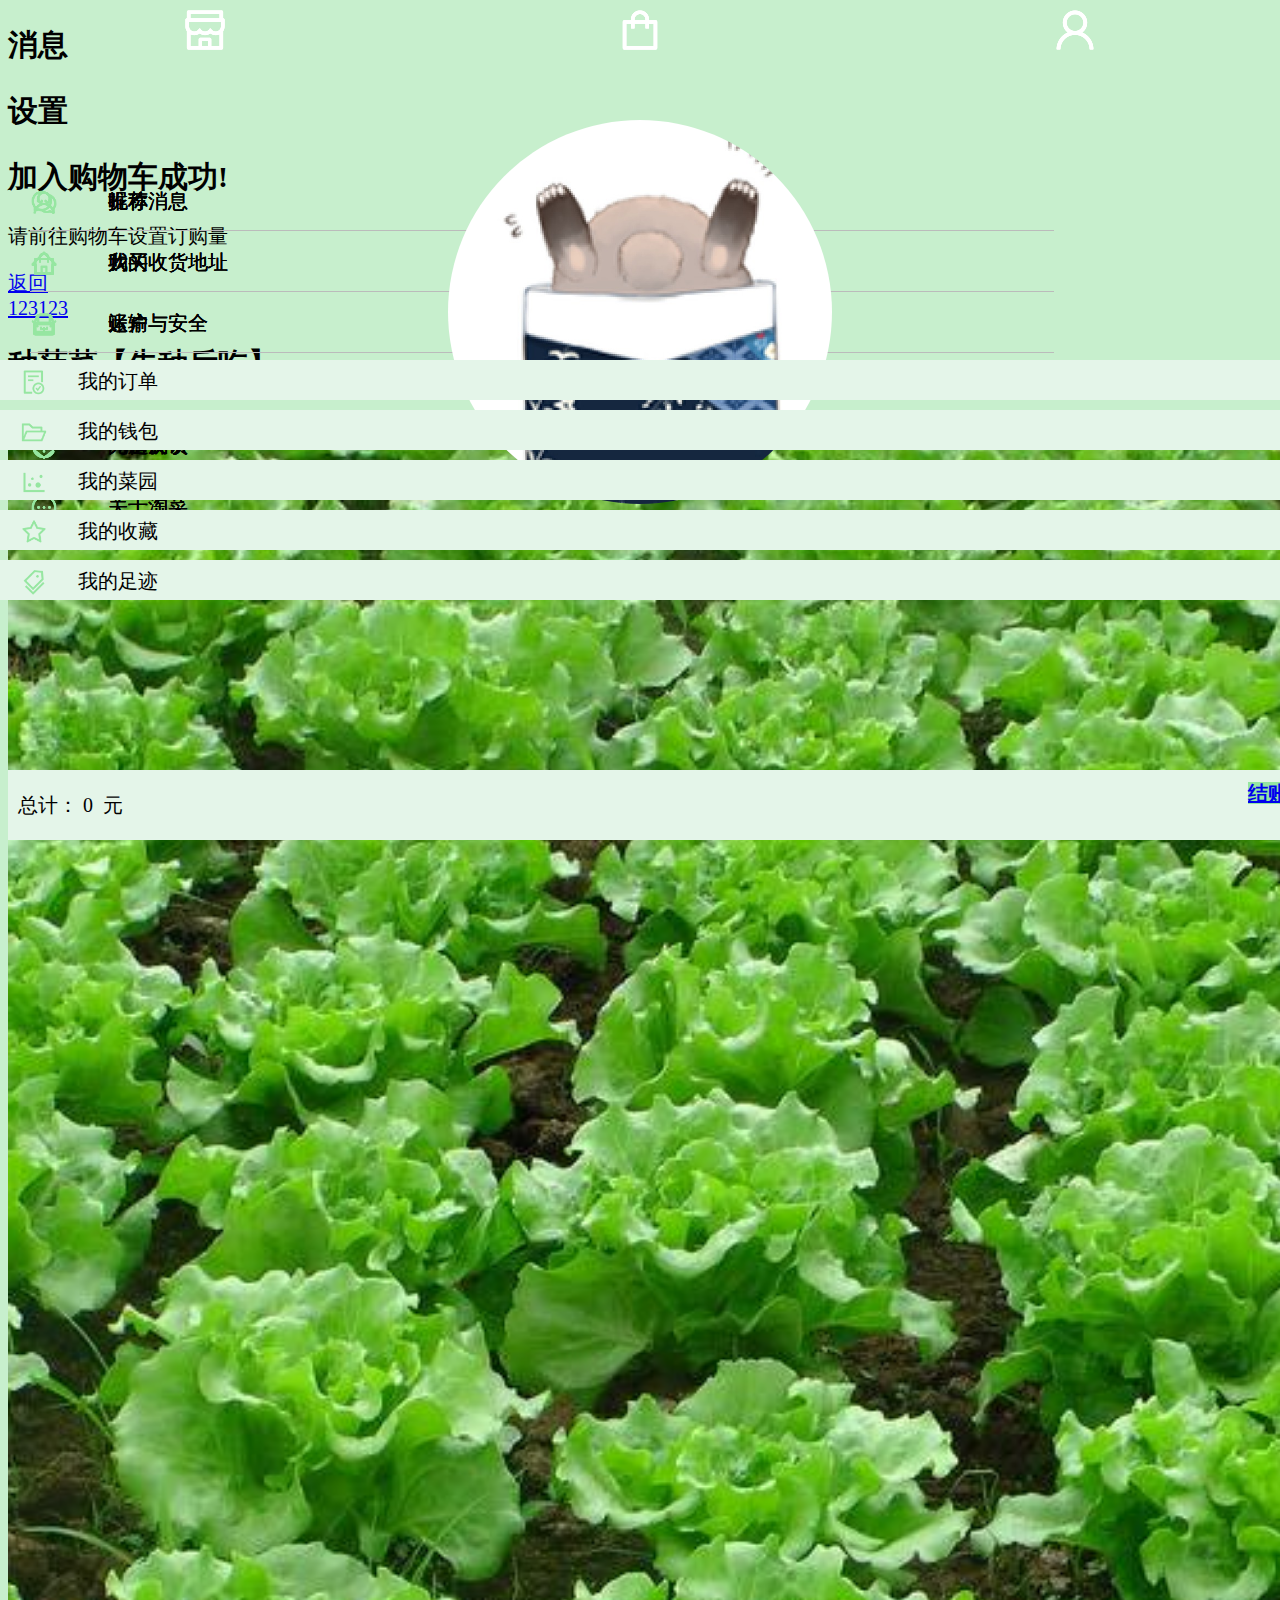
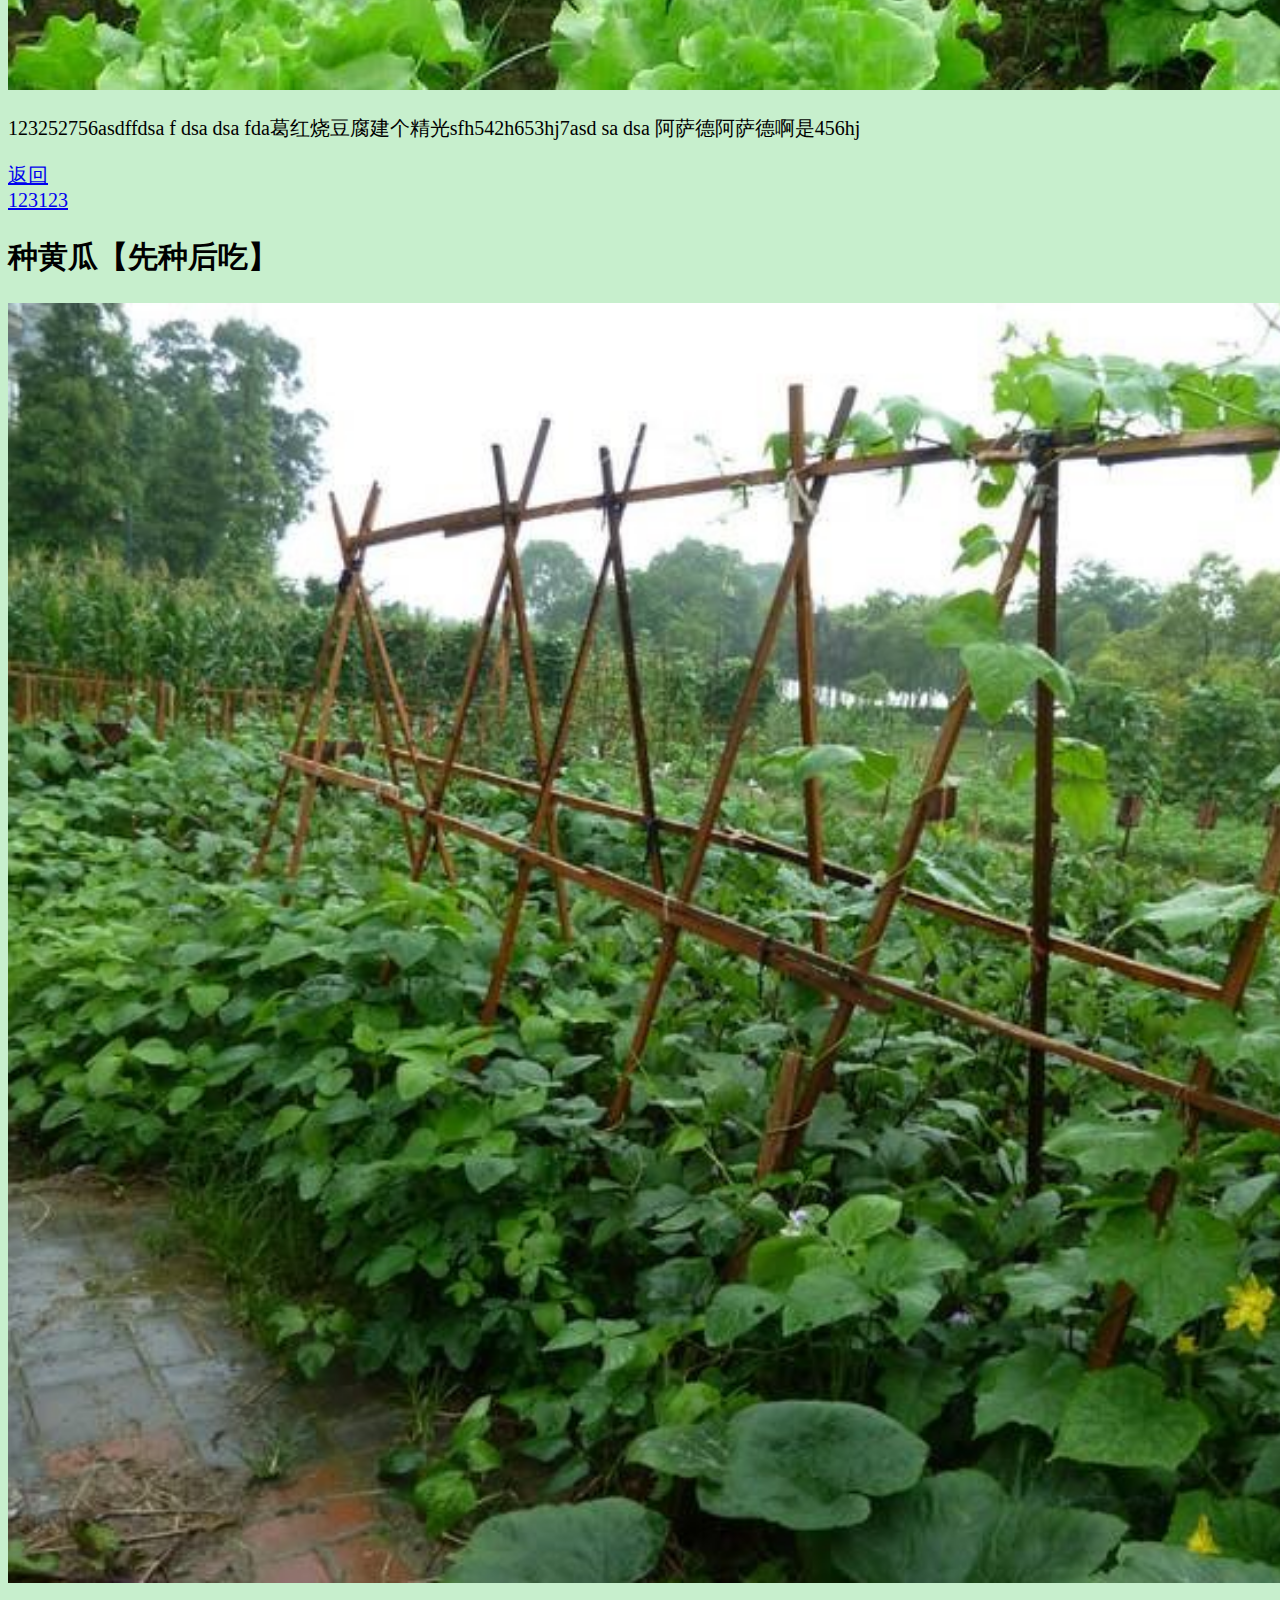
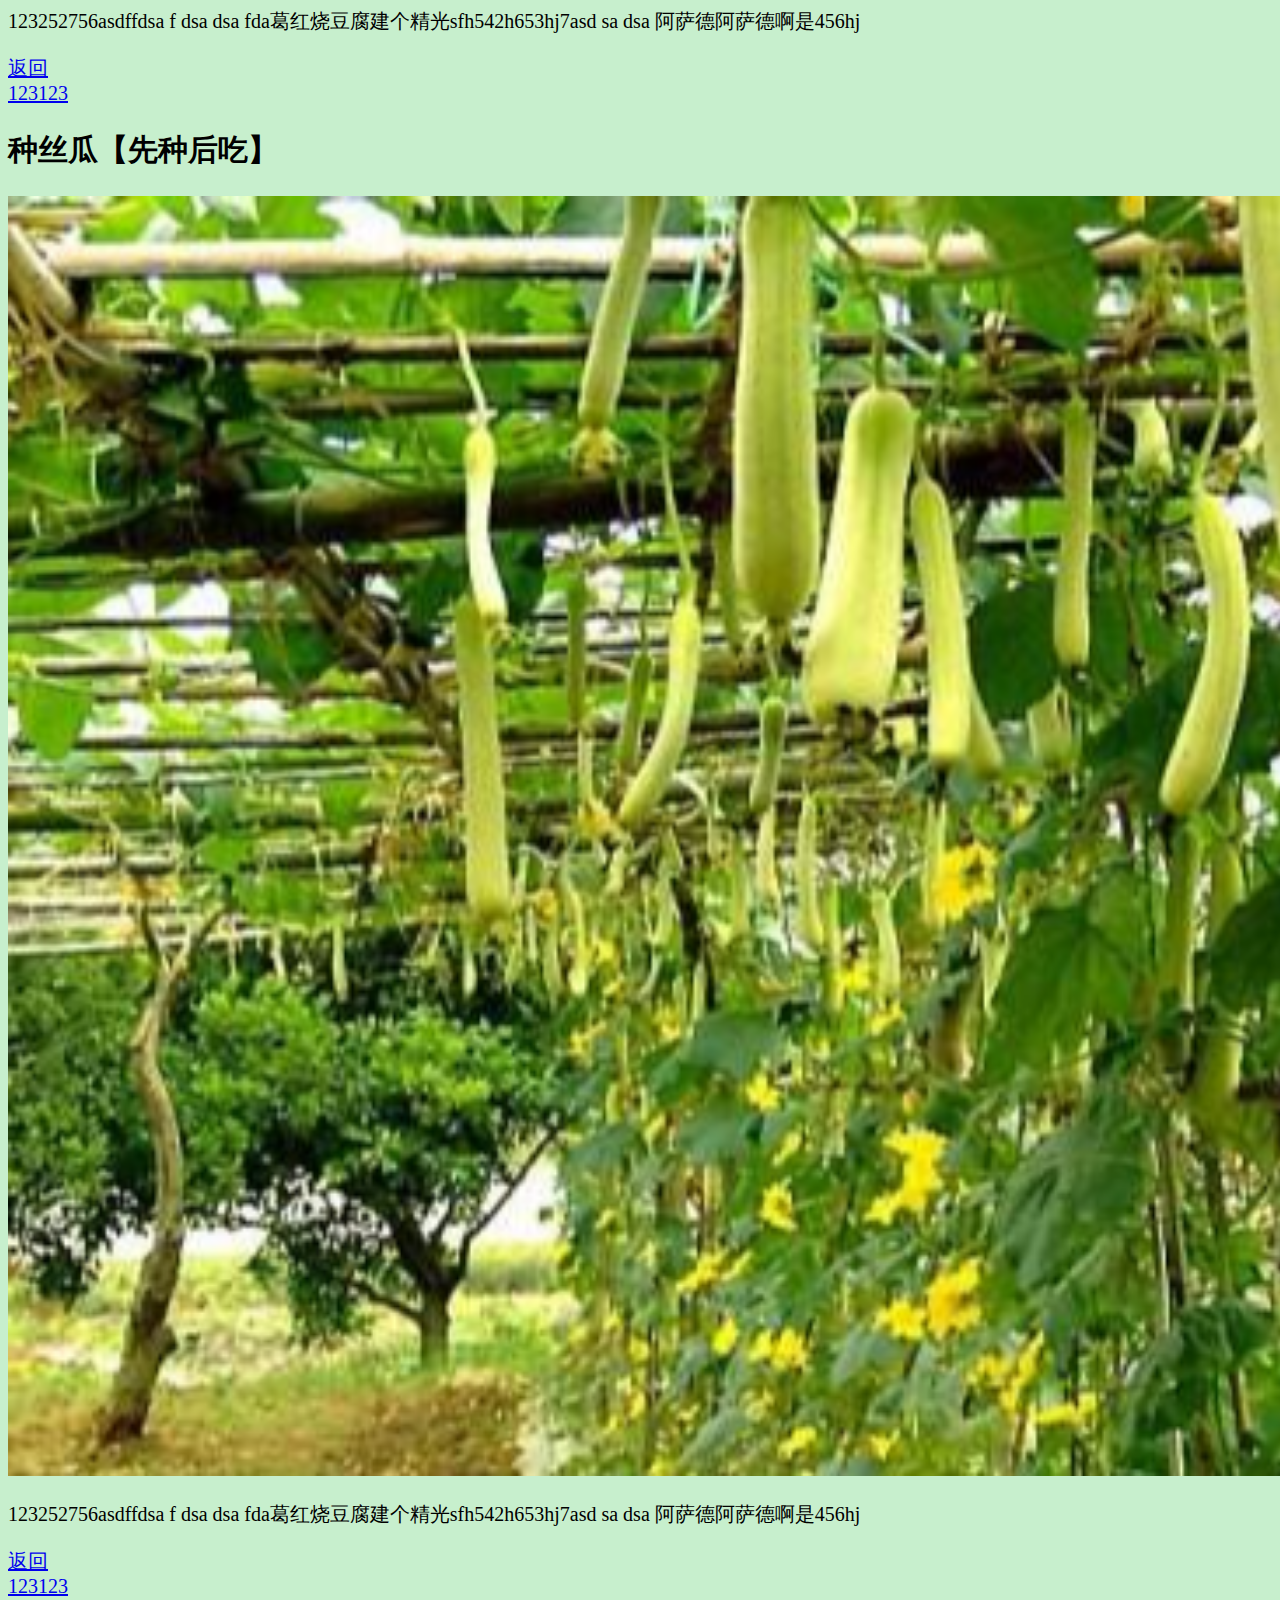
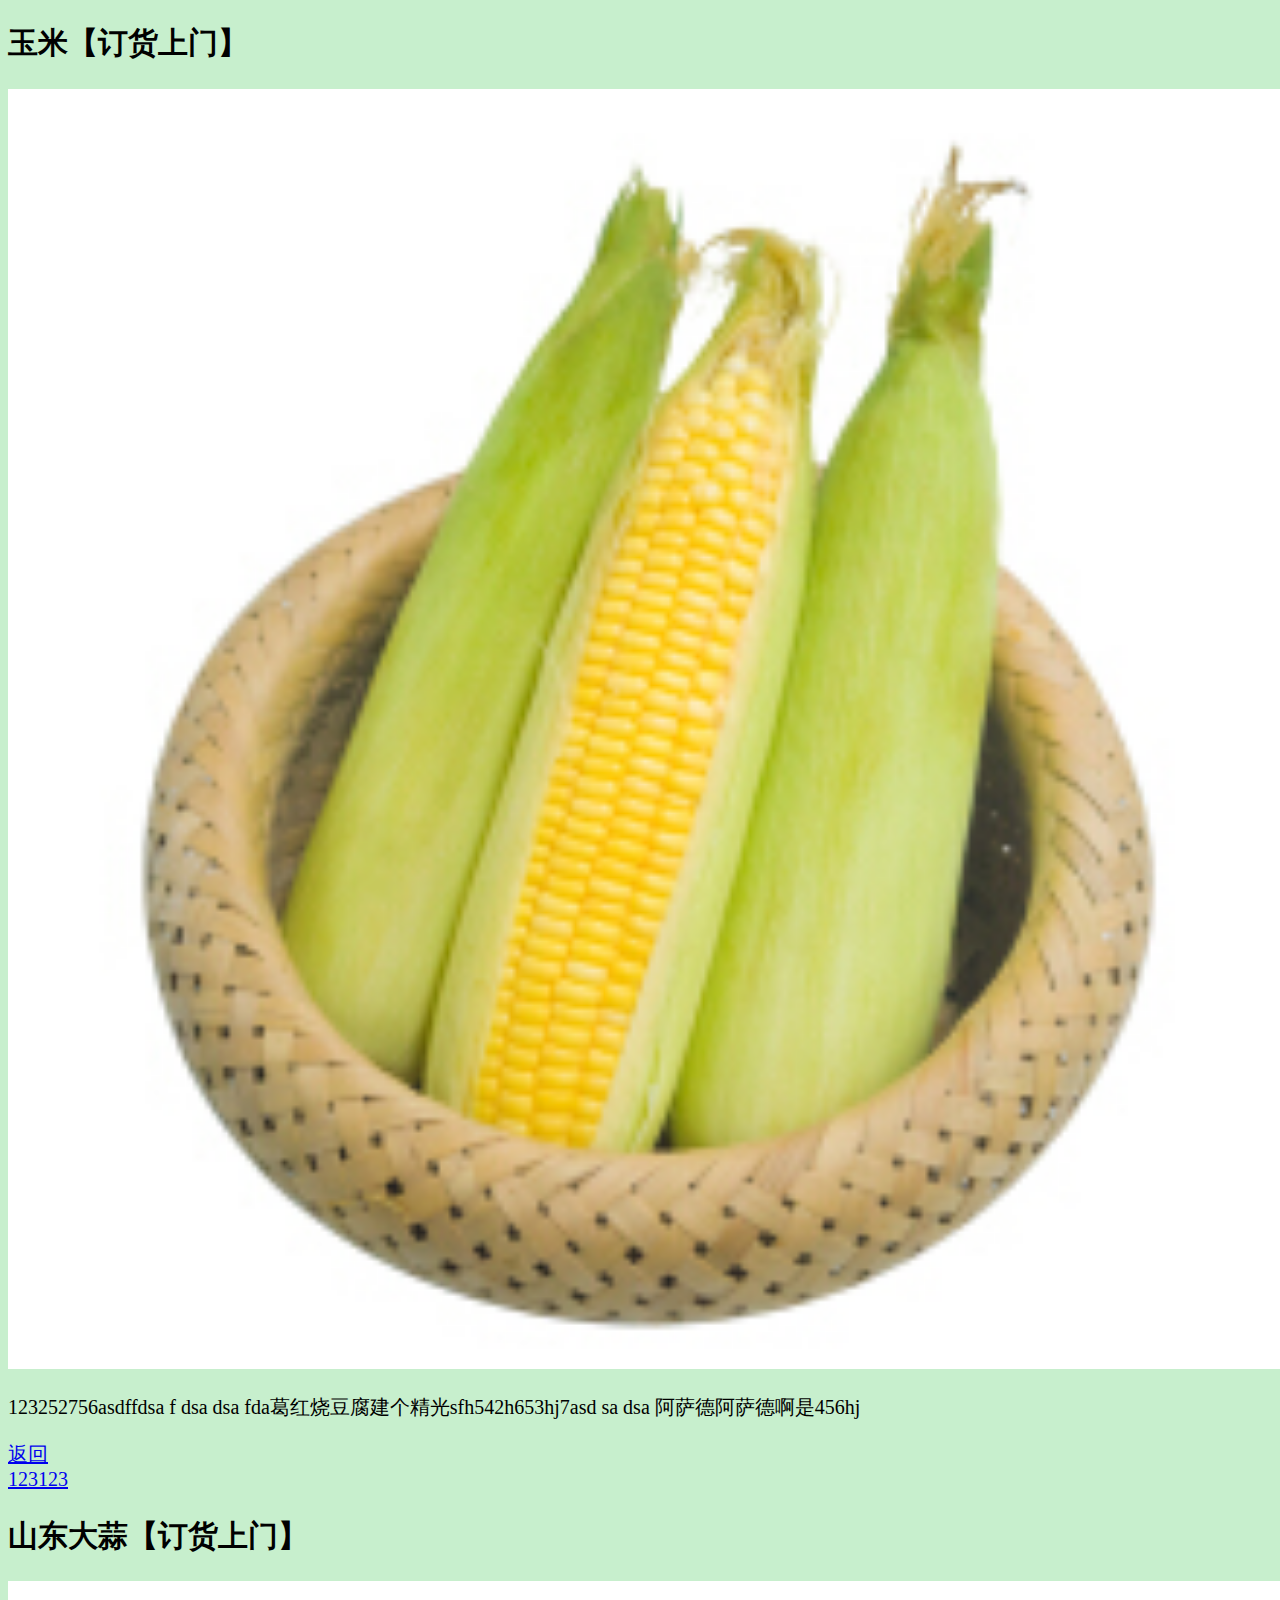
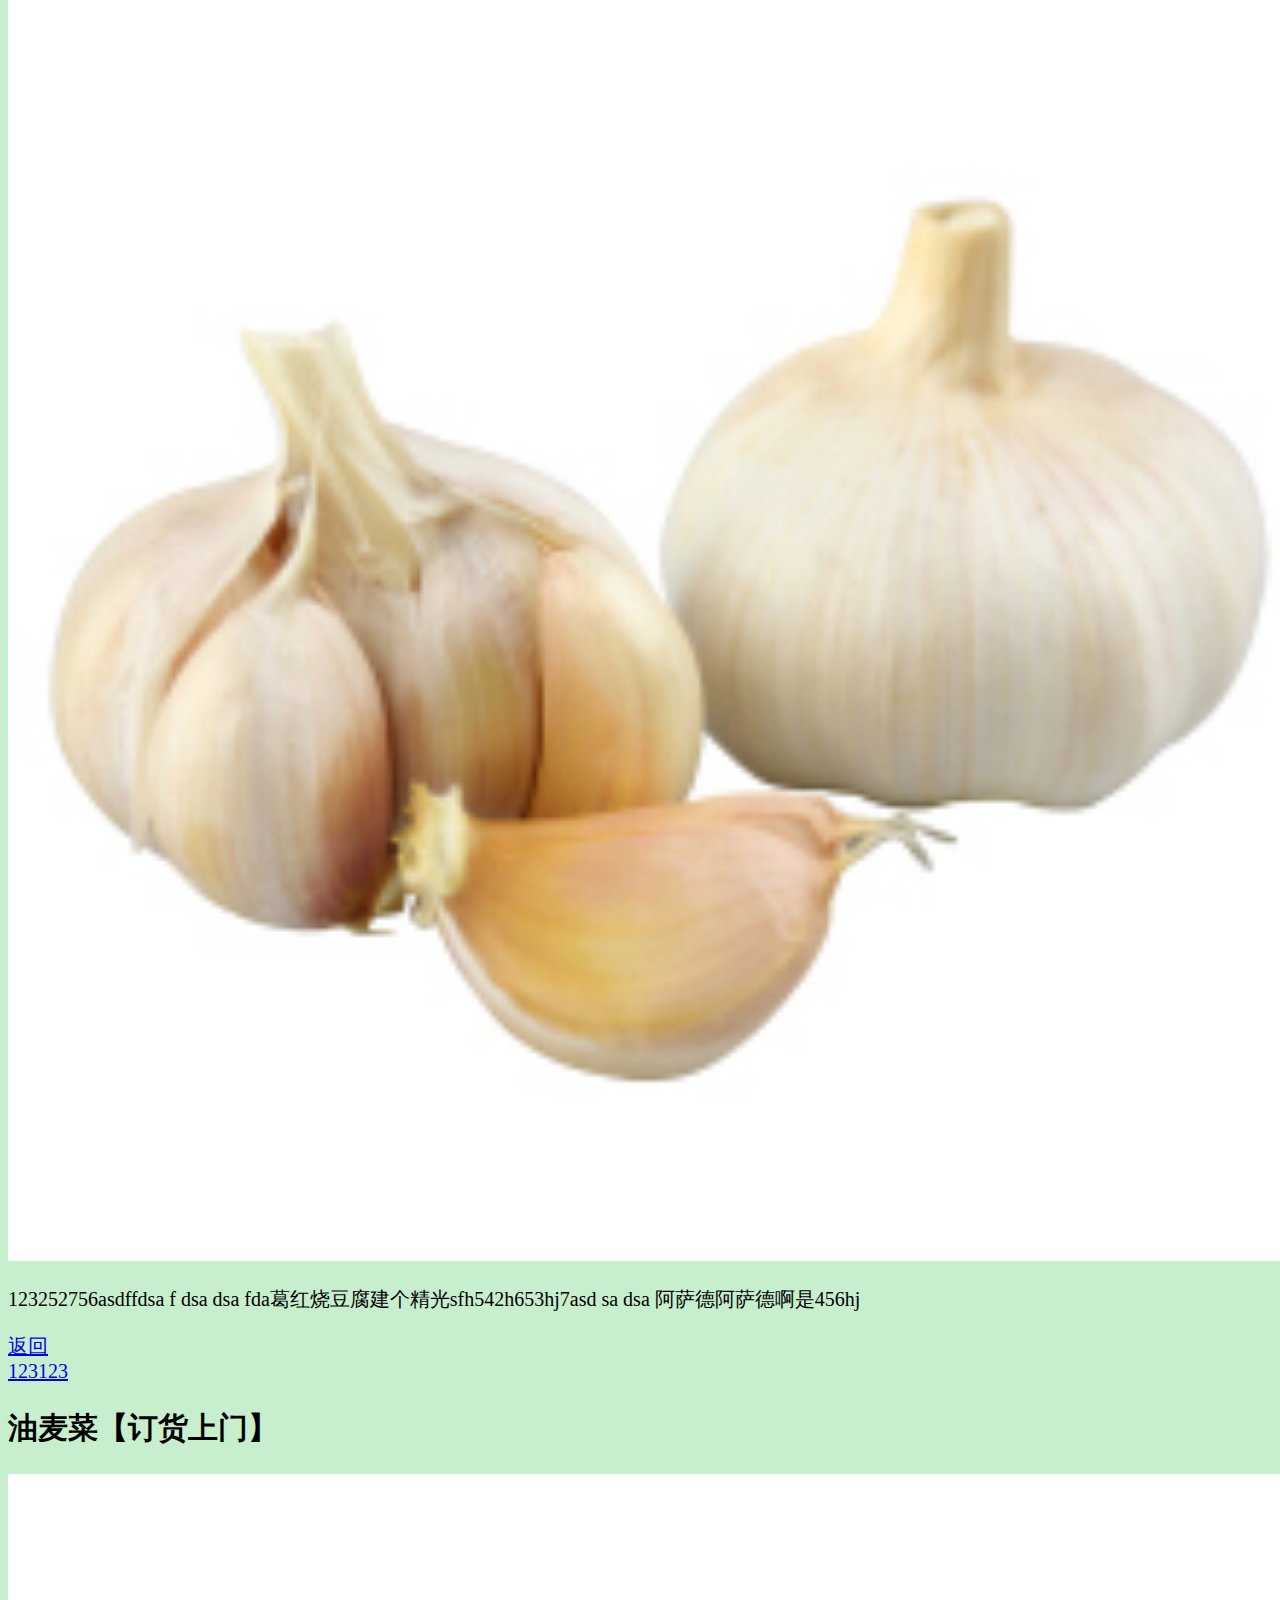
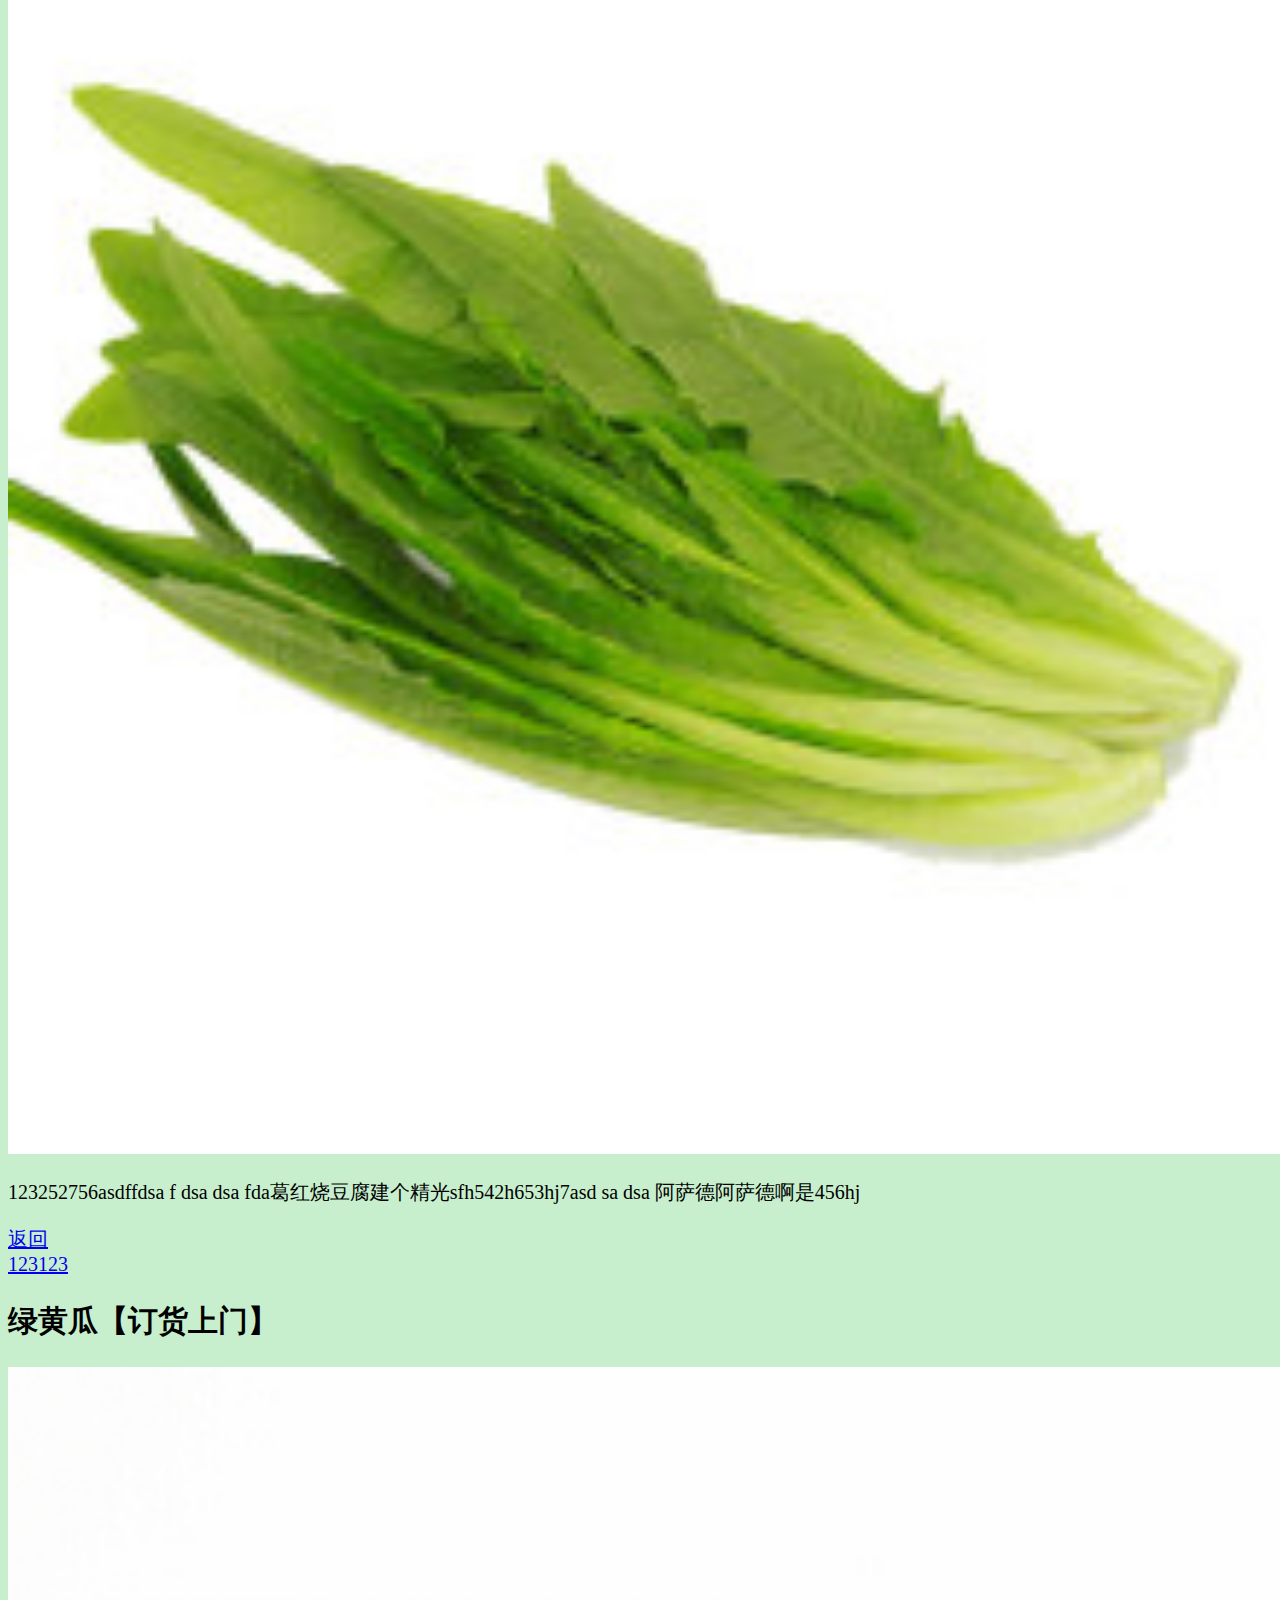
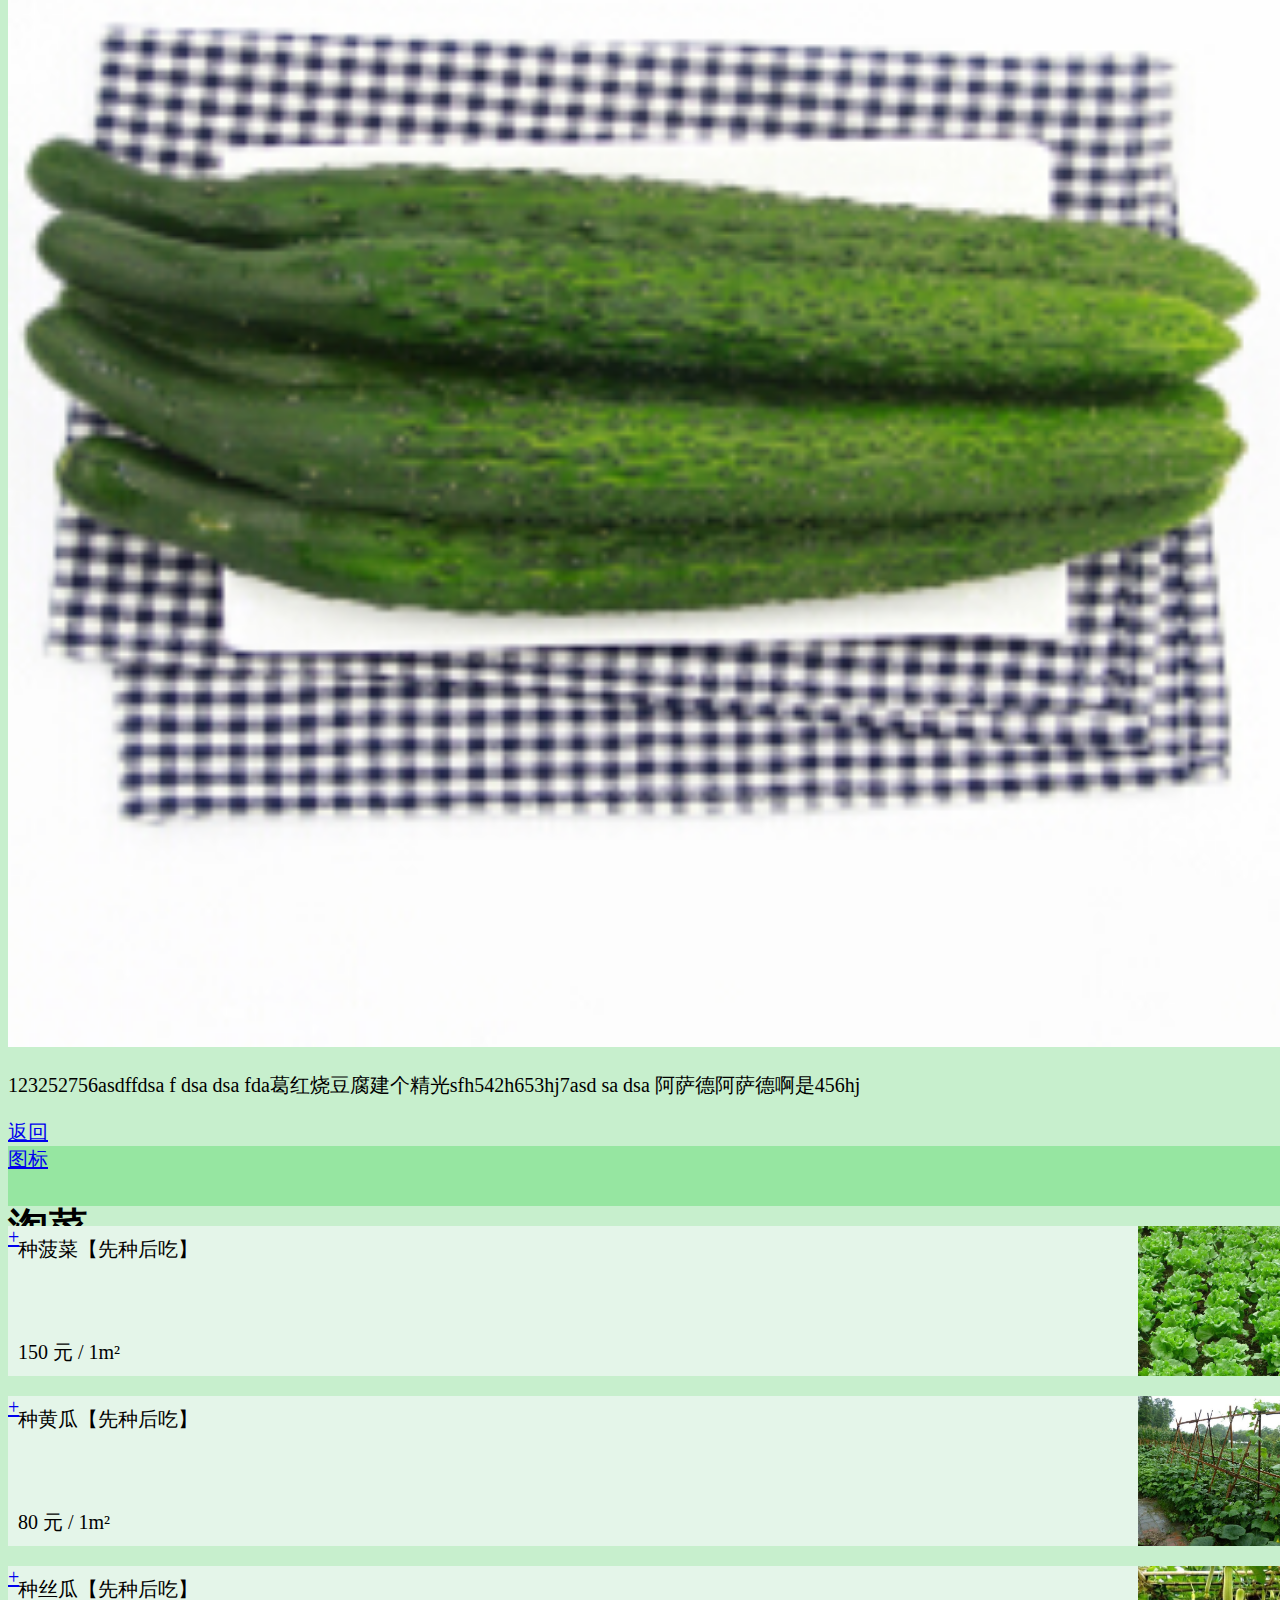
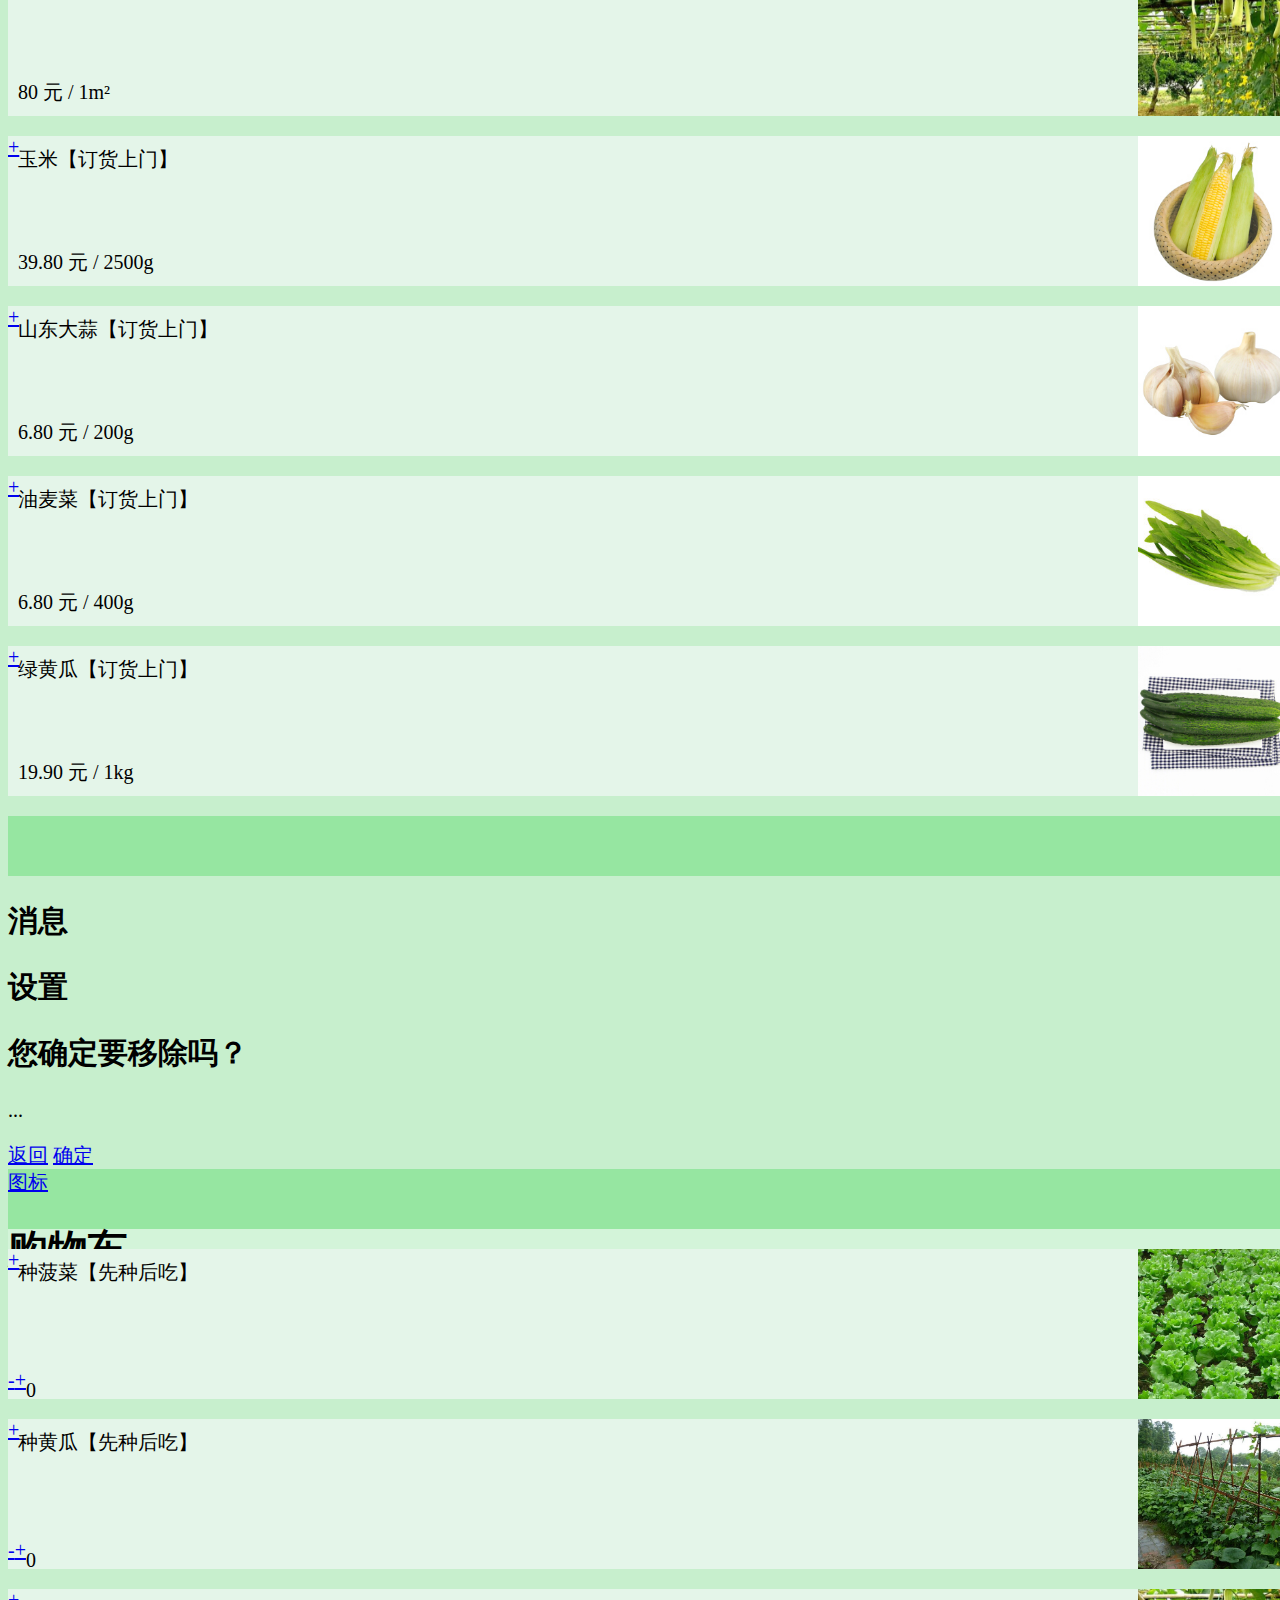
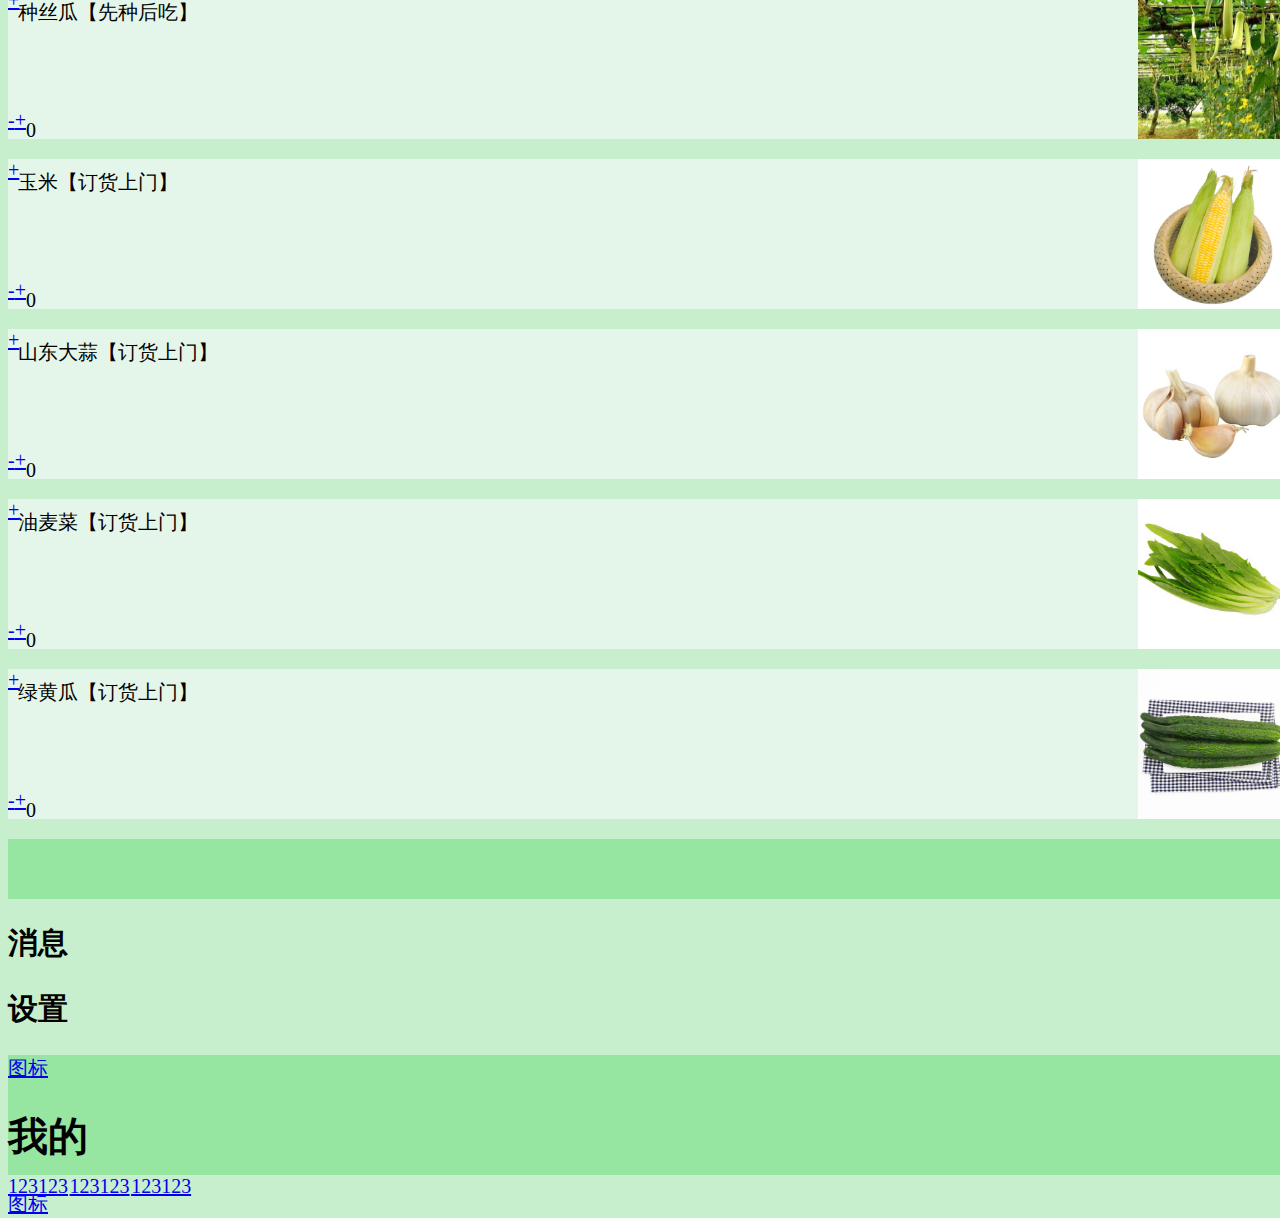
==== commit 89cc088d: "9.17update" ====
--- a/index.html
+++ b/index.html
@@ -87,6 +87,74 @@
         </div>
     </div>
 
+    <a id="calldetail1" class="calldetails" href="#detail1" data-rel="popup" data-position-to="window" data-transition="fade" >123123</a>
+    <div data-role="popup" id="detail1" style="height: 80%">
+        <div data-role="main" class="ui-content">
+            <h2>种菠菜【先种后吃】</h2>
+            <img src="img/bocai.png" class="detailimg"/>
+            <p class="detailtxt">123252756asdffdsa f dsa dsa fda葛红烧豆腐建个精光sfh542h653hj7asd sa dsa 阿萨德阿萨德啊是456hj</p>
+            <a href="#" class="ui-btn ui-corner-all ui-shadow ui-btn-inline ui-btn-b ui-icon-back ui-btn-icon-left" data-rel="back">返回</a>
+        </div>
+    </div>
+    <a id="calldetail2" class="calldetails" href="#detail2" data-rel="popup" data-position-to="window" data-transition="fade" >123123</a>
+    <div data-role="popup" id="detail2" style="height: 80%">
+        <div data-role="main" class="ui-content">
+            <h2>种黄瓜【先种后吃】</h2>
+            <img src="img/huanggua.png" class="detailimg"/>
+            <p class="detailtxt">123252756asdffdsa f dsa dsa fda葛红烧豆腐建个精光sfh542h653hj7asd sa dsa 阿萨德阿萨德啊是456hj</p>
+            <a href="#" class="ui-btn ui-corner-all ui-shadow ui-btn-inline ui-btn-b ui-icon-back ui-btn-icon-left" data-rel="back">返回</a>
+        </div>
+    </div>
+    <a id="calldetail3" class="calldetails" href="#detail3" data-rel="popup" data-position-to="window" data-transition="fade" >123123</a>
+    <div data-role="popup" id="detail3" style="height: 80%">
+        <div data-role="main" class="ui-content">
+            <h2>种丝瓜【先种后吃】</h2>
+            <img src="img/sigua.png" class="detailimg"/>
+            <p class="detailtxt">123252756asdffdsa f dsa dsa fda葛红烧豆腐建个精光sfh542h653hj7asd sa dsa 阿萨德阿萨德啊是456hj</p>
+            <a href="#" class="ui-btn ui-corner-all ui-shadow ui-btn-inline ui-btn-b ui-icon-back ui-btn-icon-left" data-rel="back">返回</a>
+        </div>
+    </div>
+    <a id="calldetail4" class="calldetails" href="#detail4" data-rel="popup" data-position-to="window" data-transition="fade" >123123</a>
+    <div data-role="popup" id="detail4" style="height: 80%">
+        <div data-role="main" class="ui-content">
+            <h2>玉米【订货上门】</h2>
+            <img src="img/yumi.jpg" class="detailimg"/>
+            <p class="detailtxt">123252756asdffdsa f dsa dsa fda葛红烧豆腐建个精光sfh542h653hj7asd sa dsa 阿萨德阿萨德啊是456hj</p>
+            <a href="#" class="ui-btn ui-corner-all ui-shadow ui-btn-inline ui-btn-b ui-icon-back ui-btn-icon-left" data-rel="back">返回</a>
+        </div>
+    </div>
+    <a id="calldetail5" class="calldetails" href="#detail5" data-rel="popup" data-position-to="window" data-transition="fade" >123123</a>
+    <div data-role="popup" id="detail5" style="height: 80%">
+        <div data-role="main" class="ui-content">
+            <h2>山东大蒜【订货上门】</h2>
+            <img src="img/dasuan.jpg" class="detailimg"/>
+            <p class="detailtxt">123252756asdffdsa f dsa dsa fda葛红烧豆腐建个精光sfh542h653hj7asd sa dsa 阿萨德阿萨德啊是456hj</p>
+            <a href="#" class="ui-btn ui-corner-all ui-shadow ui-btn-inline ui-btn-b ui-icon-back ui-btn-icon-left" data-rel="back">返回</a>
+        </div>
+    </div>
+    <a id="calldetail6" class="calldetails" href="#detail6" data-rel="popup" data-position-to="window" data-transition="fade" >123123</a>
+    <div data-role="popup" id="detail6" style="height: 80%">
+        <div data-role="main" class="ui-content">
+            <h2>油麦菜【订货上门】</h2>
+            <img src="img/youmaicai.jpg" class="detailimg"/>
+            <p class="detailtxt">123252756asdffdsa f dsa dsa fda葛红烧豆腐建个精光sfh542h653hj7asd sa dsa 阿萨德阿萨德啊是456hj</p>
+            <a href="#" class="ui-btn ui-corner-all ui-shadow ui-btn-inline ui-btn-b ui-icon-back ui-btn-icon-left" data-rel="back">返回</a>
+        </div>
+    </div>
+    <a id="calldetail7" class="calldetails" href="#detail7" data-rel="popup" data-position-to="window" data-transition="fade" >123123</a>
+    <div data-role="popup" id="detail7" style="height: 80%">
+        <div data-role="main" class="ui-content">
+            <h2>绿黄瓜【订货上门】</h2>
+            <img src="img/lvhuanggua.jpg" class="detailimg"/>
+            <p class="detailtxt">123252756asdffdsa f dsa dsa fda葛红烧豆腐建个精光sfh542h653hj7asd sa dsa 阿萨德阿萨德啊是456hj</p>
+            <a href="#" class="ui-btn ui-corner-all ui-shadow ui-btn-inline ui-btn-b ui-icon-back ui-btn-icon-left" data-rel="back">返回</a>
+        </div>
+    </div>
+
+
+
+
+
     <!--MAINPAGE-->
     <div data-role="header" class="header" data-position="fixed" data-tap-toggle="false">
         <!--<a href="#mesPanel" class="ui-btn ui-icon-comment ui-btn-icon-left ui-btn-left headbtn"></a>-->
@@ -99,43 +167,43 @@
         <div class="item">
             <div class="itemtitle">种菠菜【先种后吃】</div>
             <div class="itemprice">150 元 / 1m²</div>
-            <img src="img/bocai.png" class="itemimg"/>
+            <img src="img/bocai.png" onclick="call1()" class="itemimg"/>
             <a onclick="plus1()" id="add1" href="#myPopupDialog1" data-rel="popup" data-position-to="window" data-transition="fade" class="ui-btn ui-corner-all ui-icon-plus ui-btn-right ui-btn-icon-notext addbtn">+</a>
         </div>
         <div class="item">
             <div class="itemtitle">种黄瓜【先种后吃】</div>
             <div class="itemprice">80 元 / 1m²</div>
-            <img src="img/huanggua.png" class="itemimg"/>
+            <img src="img/huanggua.png" onclick="call2()" class="itemimg"/>
             <a onclick="plus2()" id="add2" href="#myPopupDialog1" data-rel="popup" data-position-to="window" data-transition="fade" class="ui-btn ui-corner-all ui-icon-plus ui-btn-right ui-btn-icon-notext addbtn">+</a>
         </div>
         <div class="item">
             <div class="itemtitle">种丝瓜【先种后吃】</div>
             <div class="itemprice">80 元 / 1m²</div>
-            <img src="img/sigua.png" class="itemimg"/>
+            <img src="img/sigua.png" onclick="call3()" class="itemimg"/>
             <a onclick="plus3()" id="add3" href="#myPopupDialog1" data-rel="popup" data-position-to="window" data-transition="fade" class="ui-btn ui-corner-all ui-icon-plus ui-btn-right ui-btn-icon-notext addbtn">+</a>
         </div>
         <div class="item">
             <div class="itemtitle">玉米【订货上门】</div>
             <div class="itemprice">39.80 元 / 2500g</div>
-            <img src="img/yumi.jpg" class="itemimg"/>
+            <img src="img/yumi.jpg" onclick="call4()" class="itemimg"/>
             <a onclick="plus4()" id="add4" href="#myPopupDialog1" data-rel="popup" data-position-to="window" data-transition="fade" class="ui-btn ui-corner-all ui-icon-plus ui-btn-right ui-btn-icon-notext addbtn">+</a>
         </div>
         <div class="item">
             <div class="itemtitle">山东大蒜【订货上门】</div>
             <div class="itemprice">6.80 元 / 200g</div>
-            <img src="img/dasuan.jpg" class="itemimg"/>
+            <img src="img/dasuan.jpg" onclick="call5()" class="itemimg"/>
             <a onclick="plus5()" id="add5" href="#myPopupDialog1" data-rel="popup" data-position-to="window" data-transition="fade" class="ui-btn ui-corner-all ui-icon-plus ui-btn-right ui-btn-icon-notext addbtn">+</a>
         </div>
         <div class="item">
             <div class="itemtitle">油麦菜【订货上门】</div>
             <div class="itemprice">6.80 元 / 400g</div>
-            <img src="img/youmaicai.jpg" class="itemimg"/>
+            <img src="img/youmaicai.jpg" onclick="call6()" class="itemimg"/>
             <a onclick="plus6()" id="add6" href="#myPopupDialog1" data-rel="popup" data-position-to="window" data-transition="fade" class="ui-btn ui-corner-all ui-icon-plus ui-btn-right ui-btn-icon-notext addbtn">+</a>
         </div>
         <div class="item">
             <div class="itemtitle">绿黄瓜【订货上门】</div>
             <div class="itemprice">19.90 元 / 1kg</div>
-            <img src="img/lvhuanggua.jpg" class="itemimg"/>
+            <img src="img/lvhuanggua.jpg" onclick="call7()" class="itemimg"/>
             <a onclick="plus7()" id="add7" href="#myPopupDialog1" data-rel="popup" data-position-to="window" data-transition="fade" class="ui-btn ui-corner-all ui-icon-plus ui-btn-right ui-btn-icon-notext addbtn">+</a>
         </div>
     </div>
@@ -428,5 +496,10 @@
 <a id="qiehuan1" href="#page1">123123</a>
 <a id="qiehuan2" href="#page2">123123</a>
 <a id="qiehuan3" href="#page3">123123</a>
+
+
+
+
+
 </body>
 </html>--- a/css/main.css
+++ b/css/main.css
@@ -87,6 +87,22 @@
     left: 1rem;
     bottom: 1rem;
 }
+.detailimgbox{
+    width: 80%;
+    /*height: 90%;*/
+    text-align: center;
+    position: absolute;
+}
+.detailimg{
+    /*position: relative;*/
+    /*display: inline;*/
+    width: 100%;
+    height: 100%;
+}
+.detailtxt{
+    /*position: absolute;*/
+}
+
 
 
 
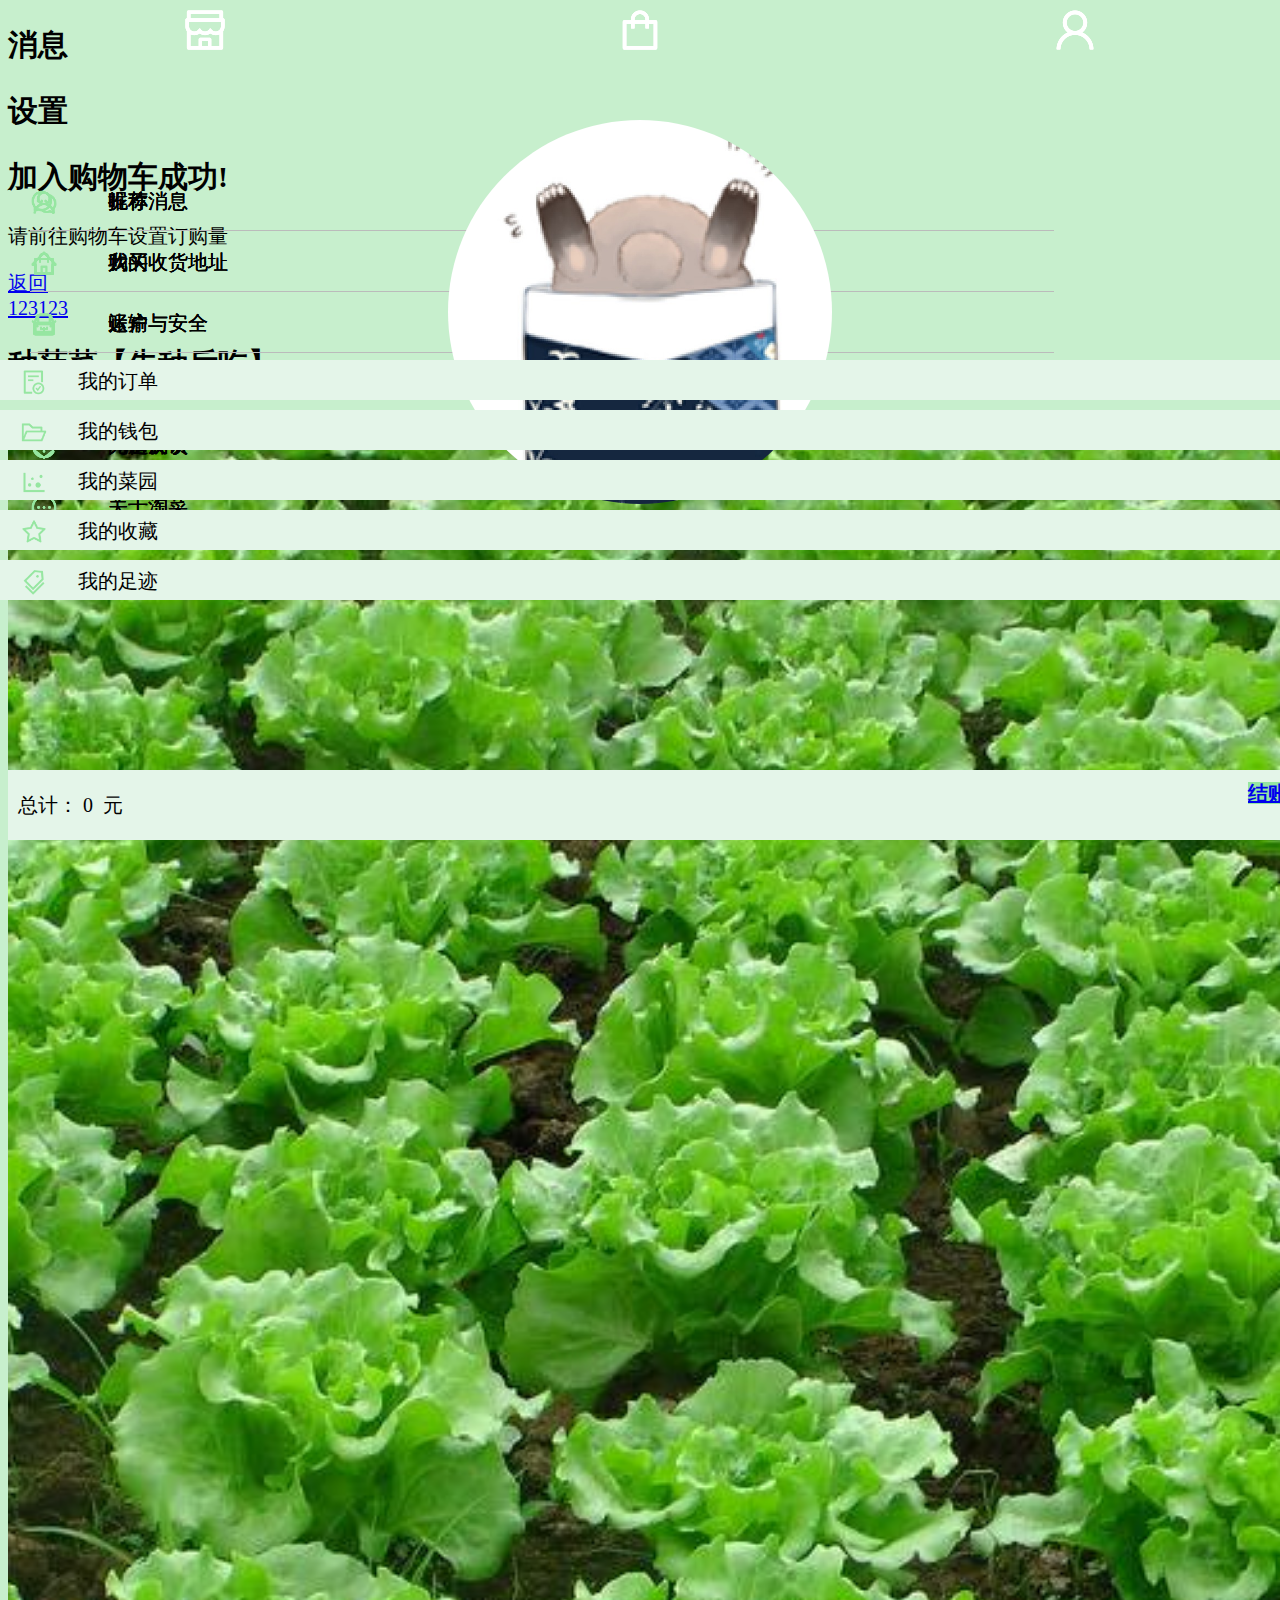
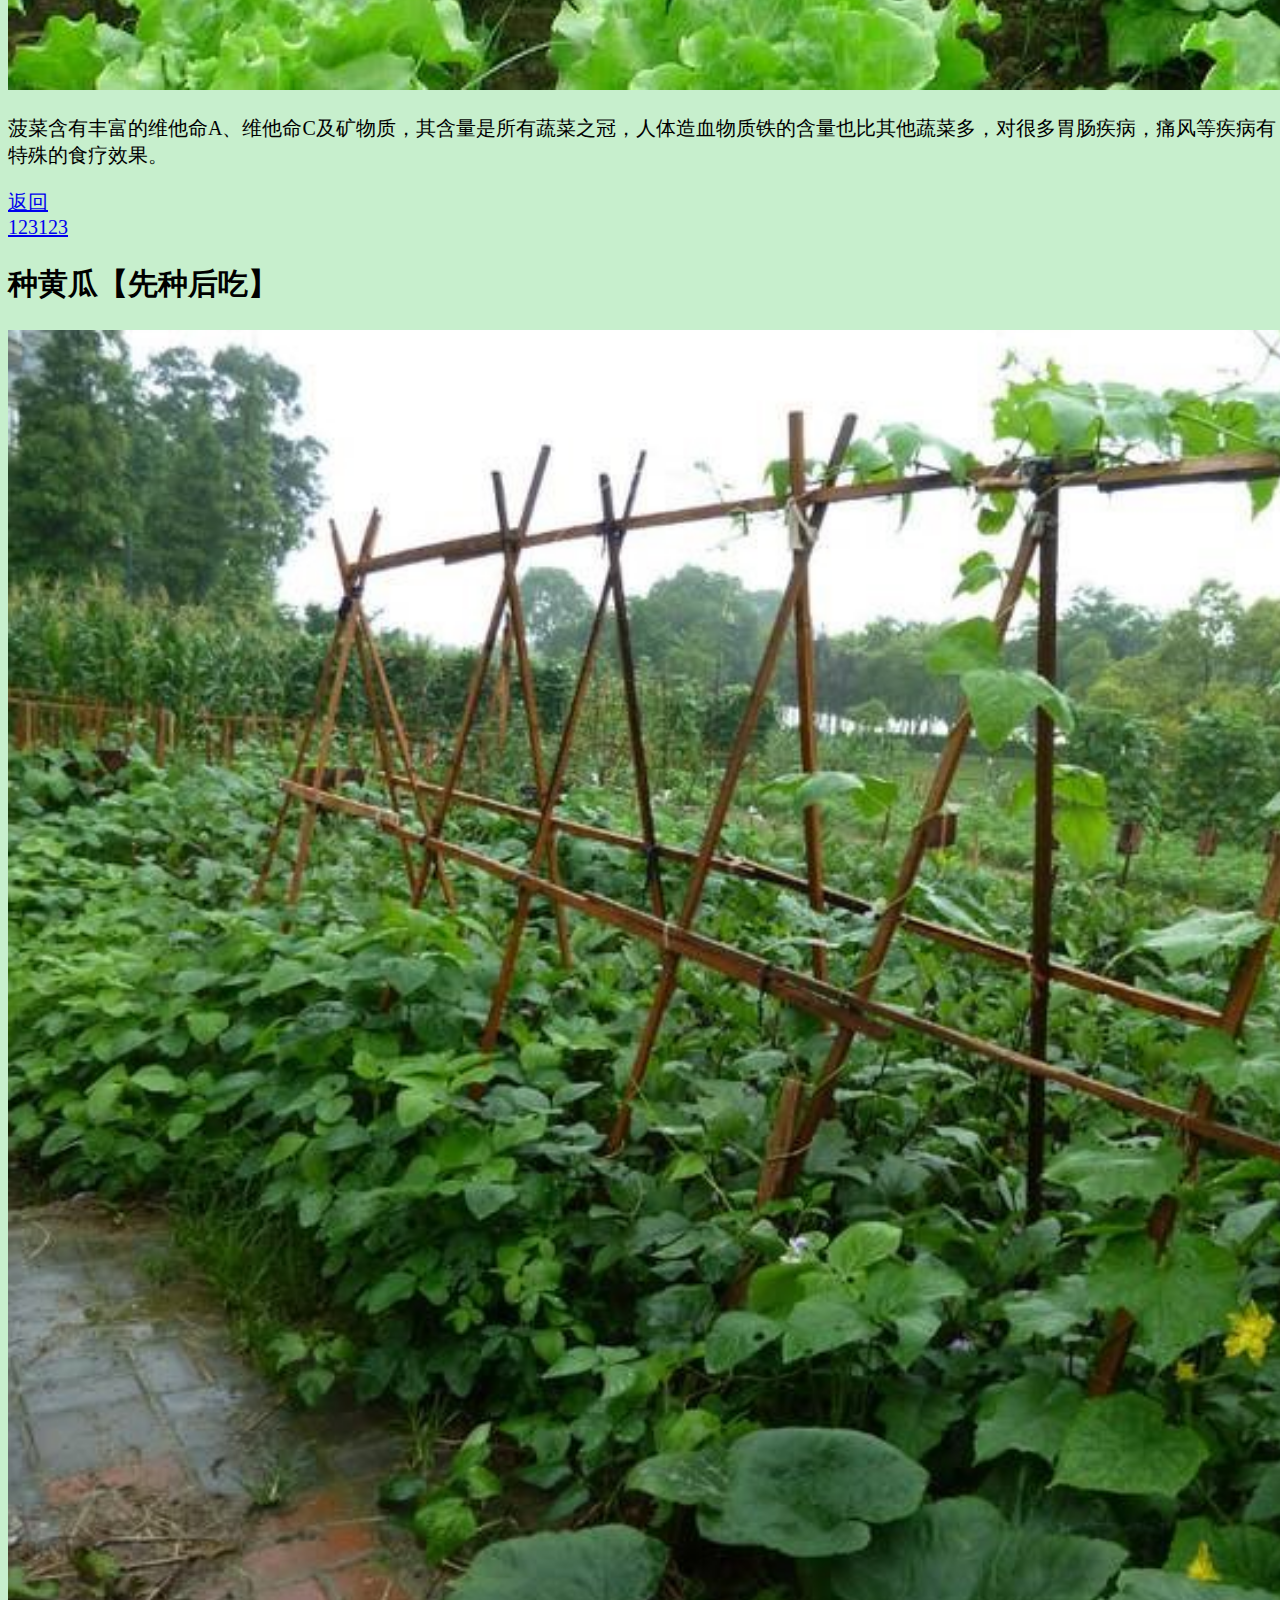
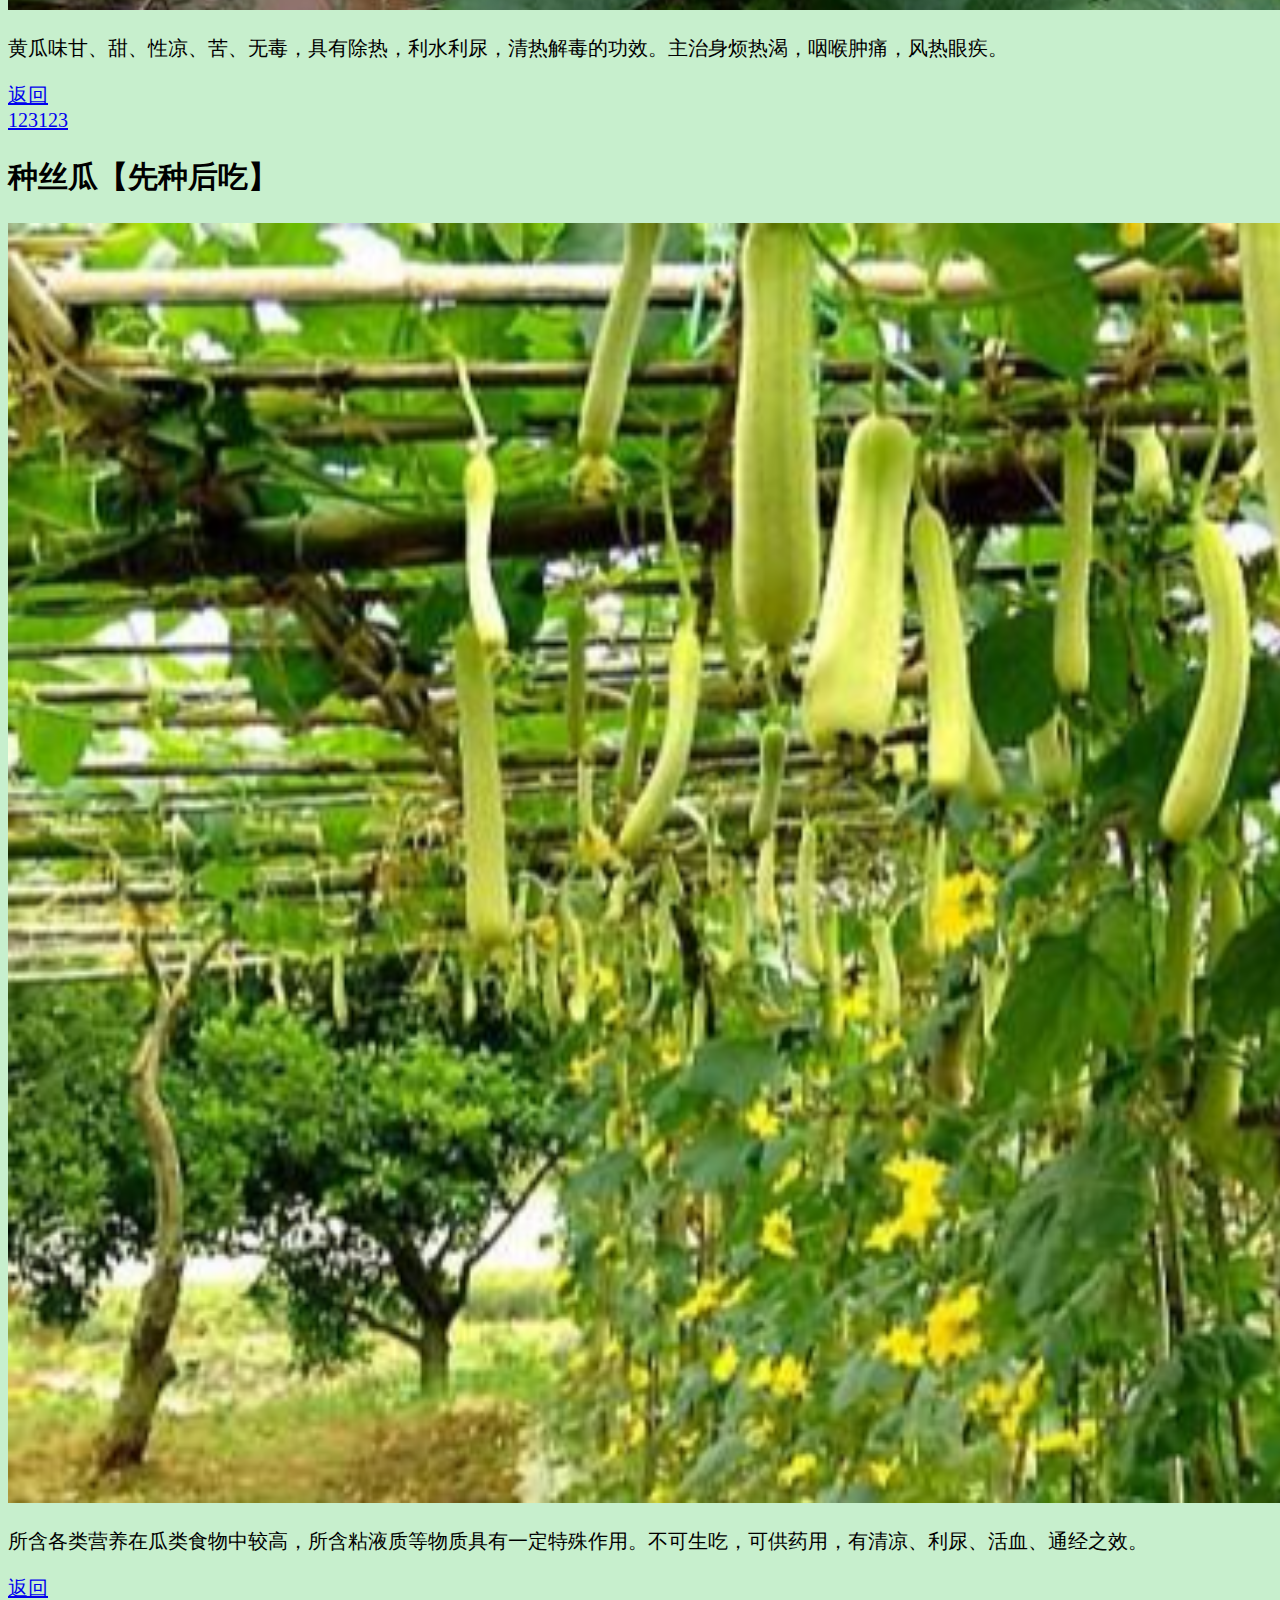
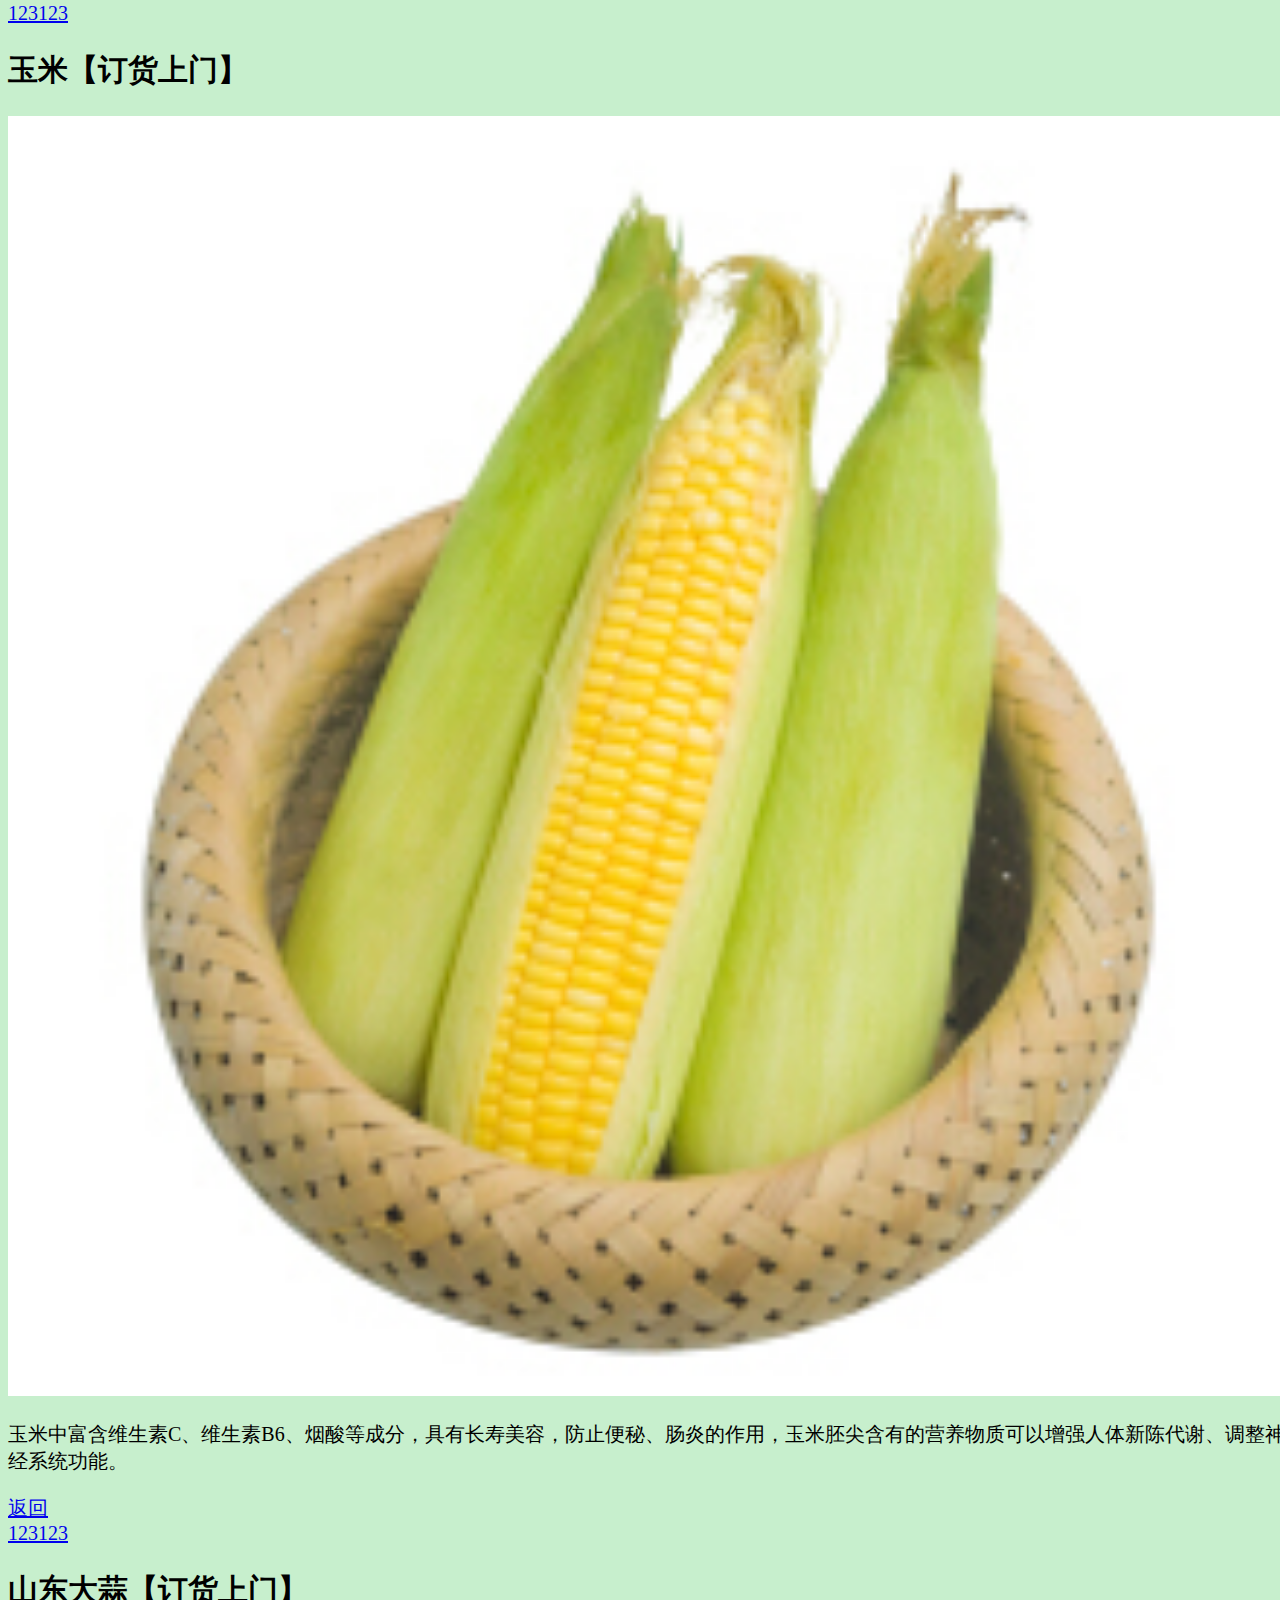
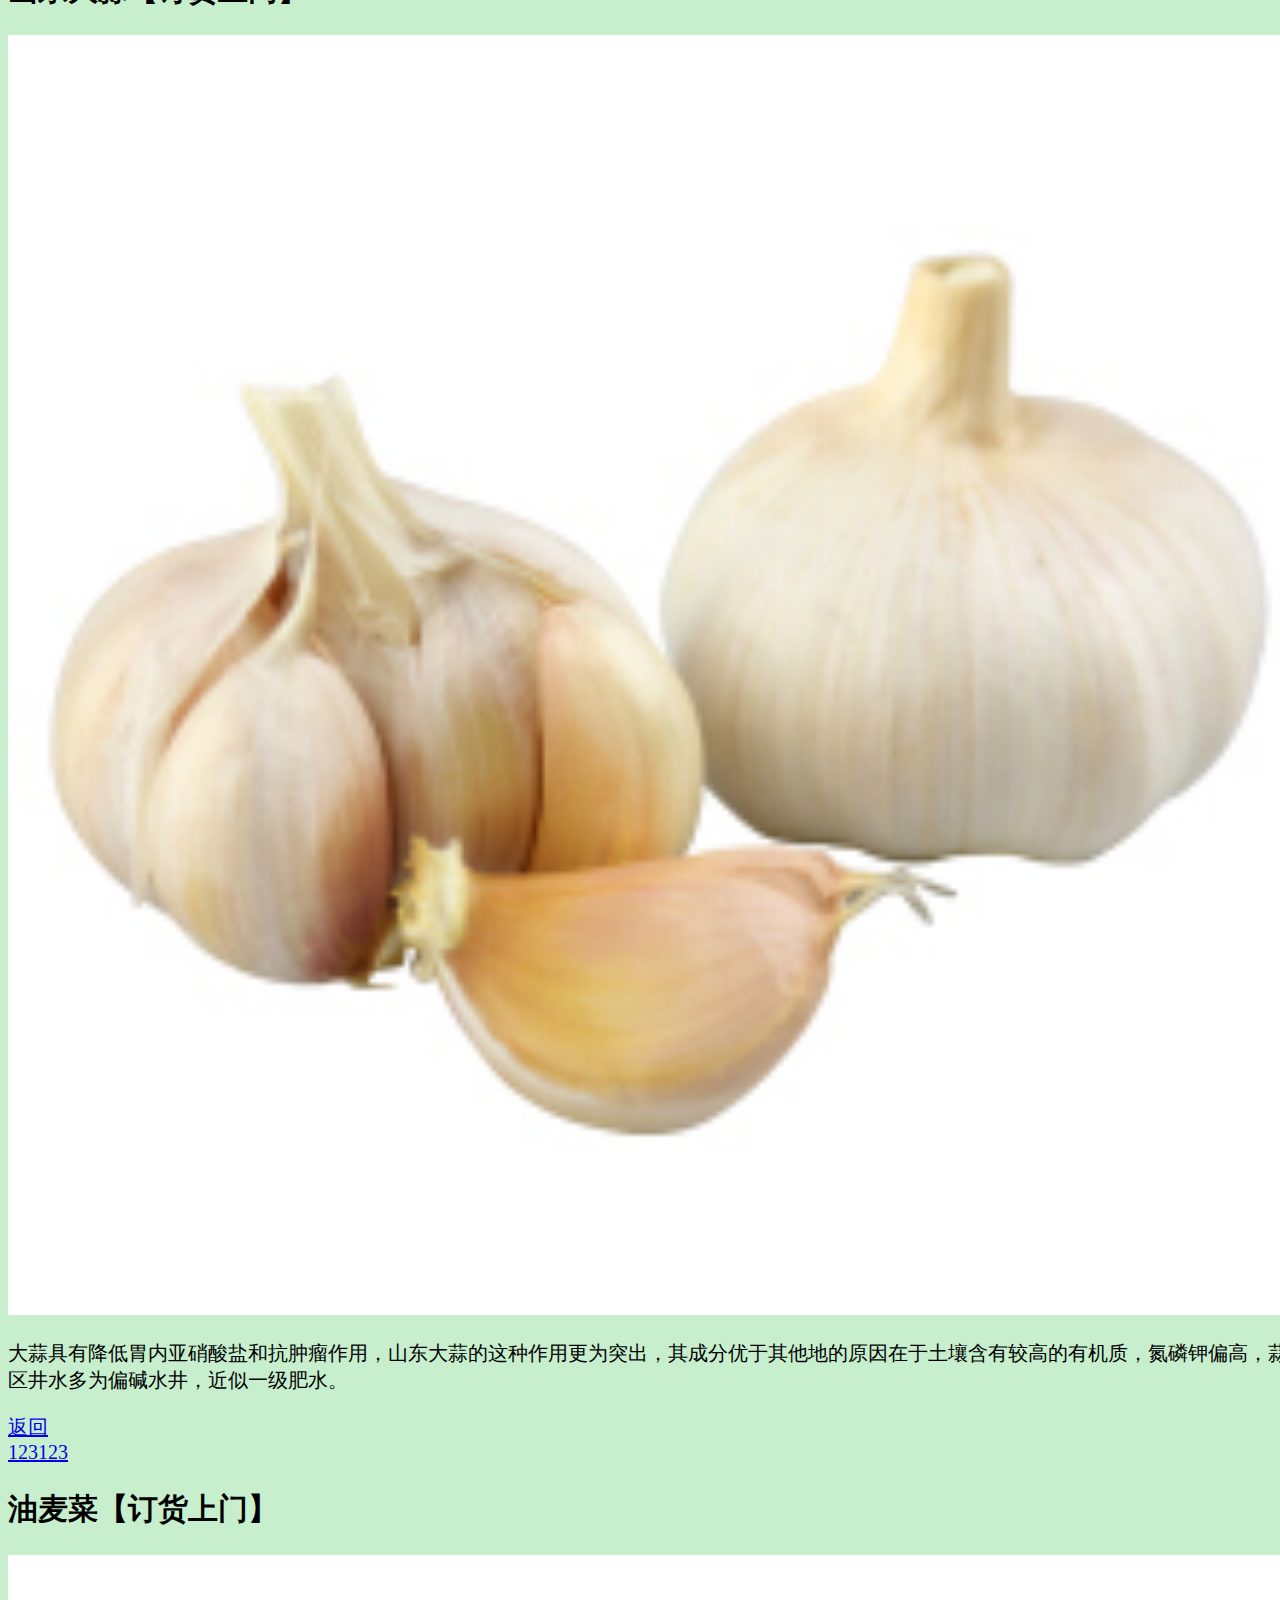
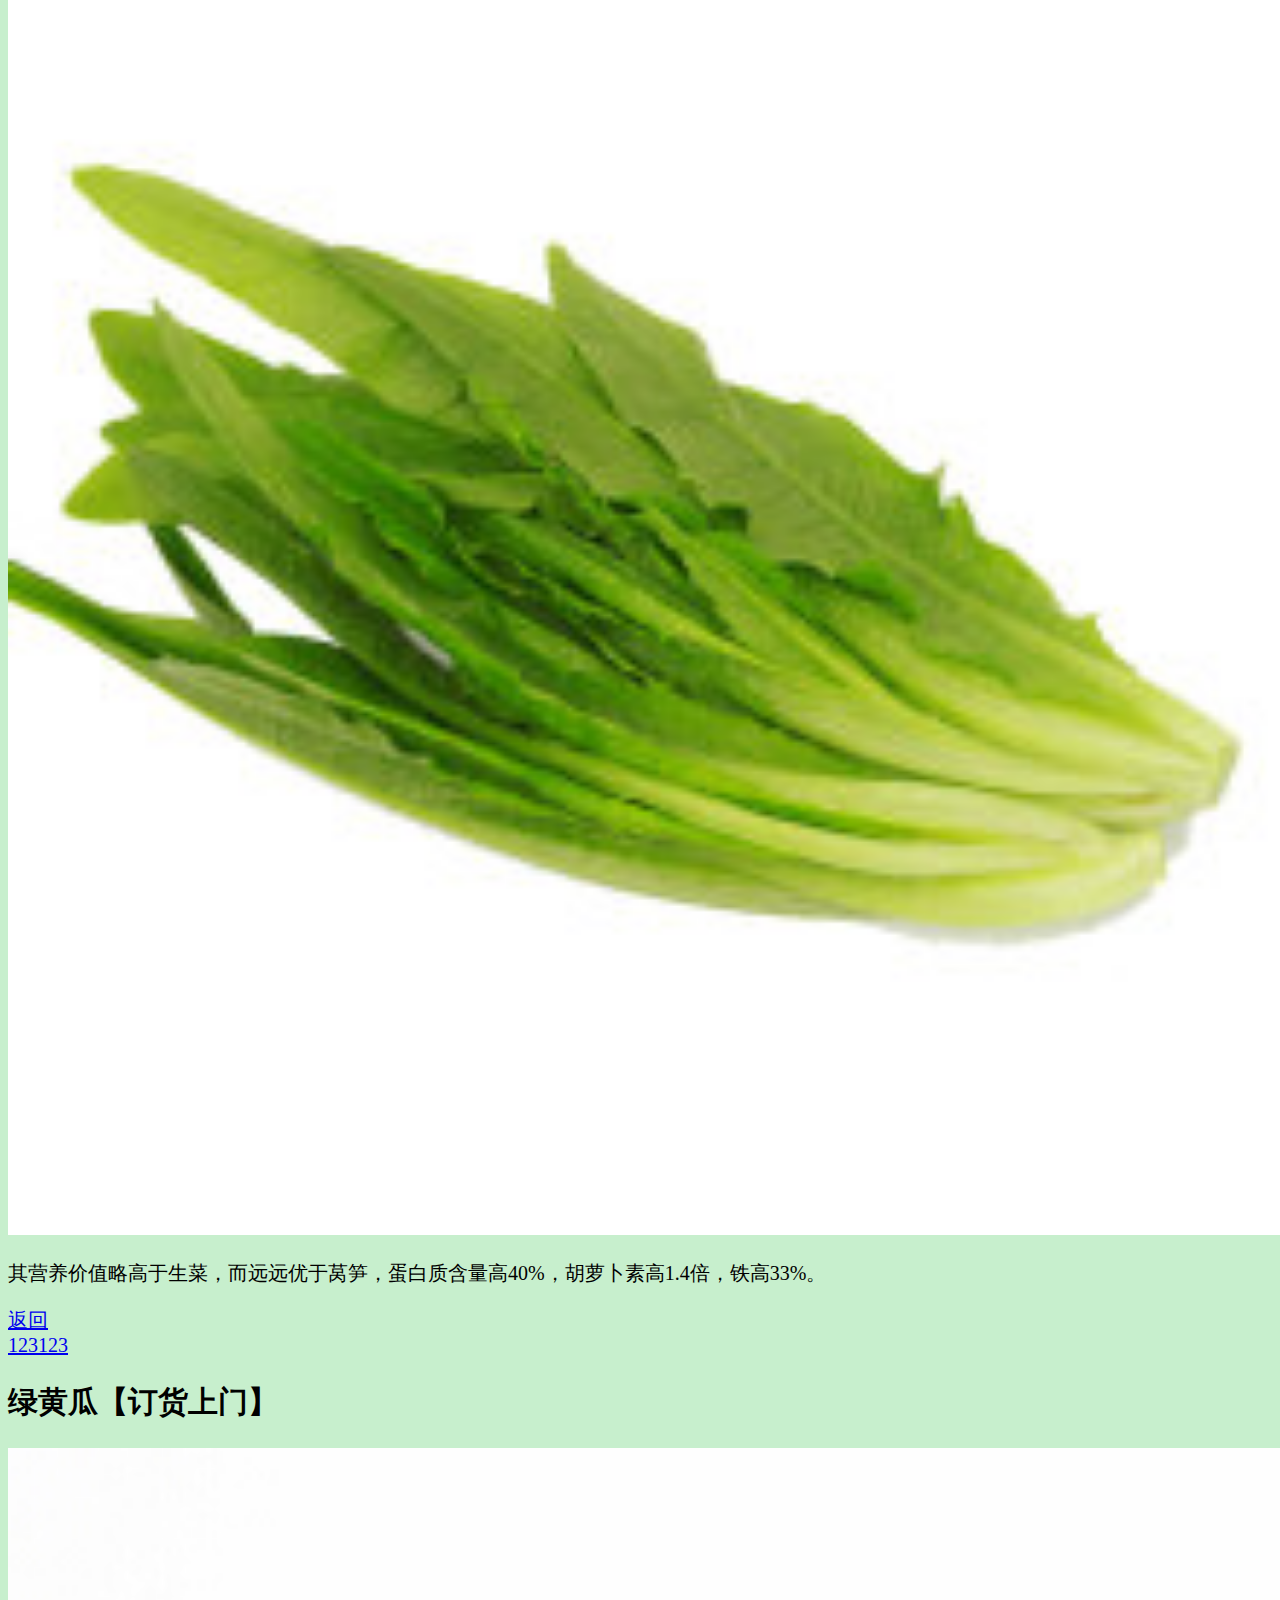
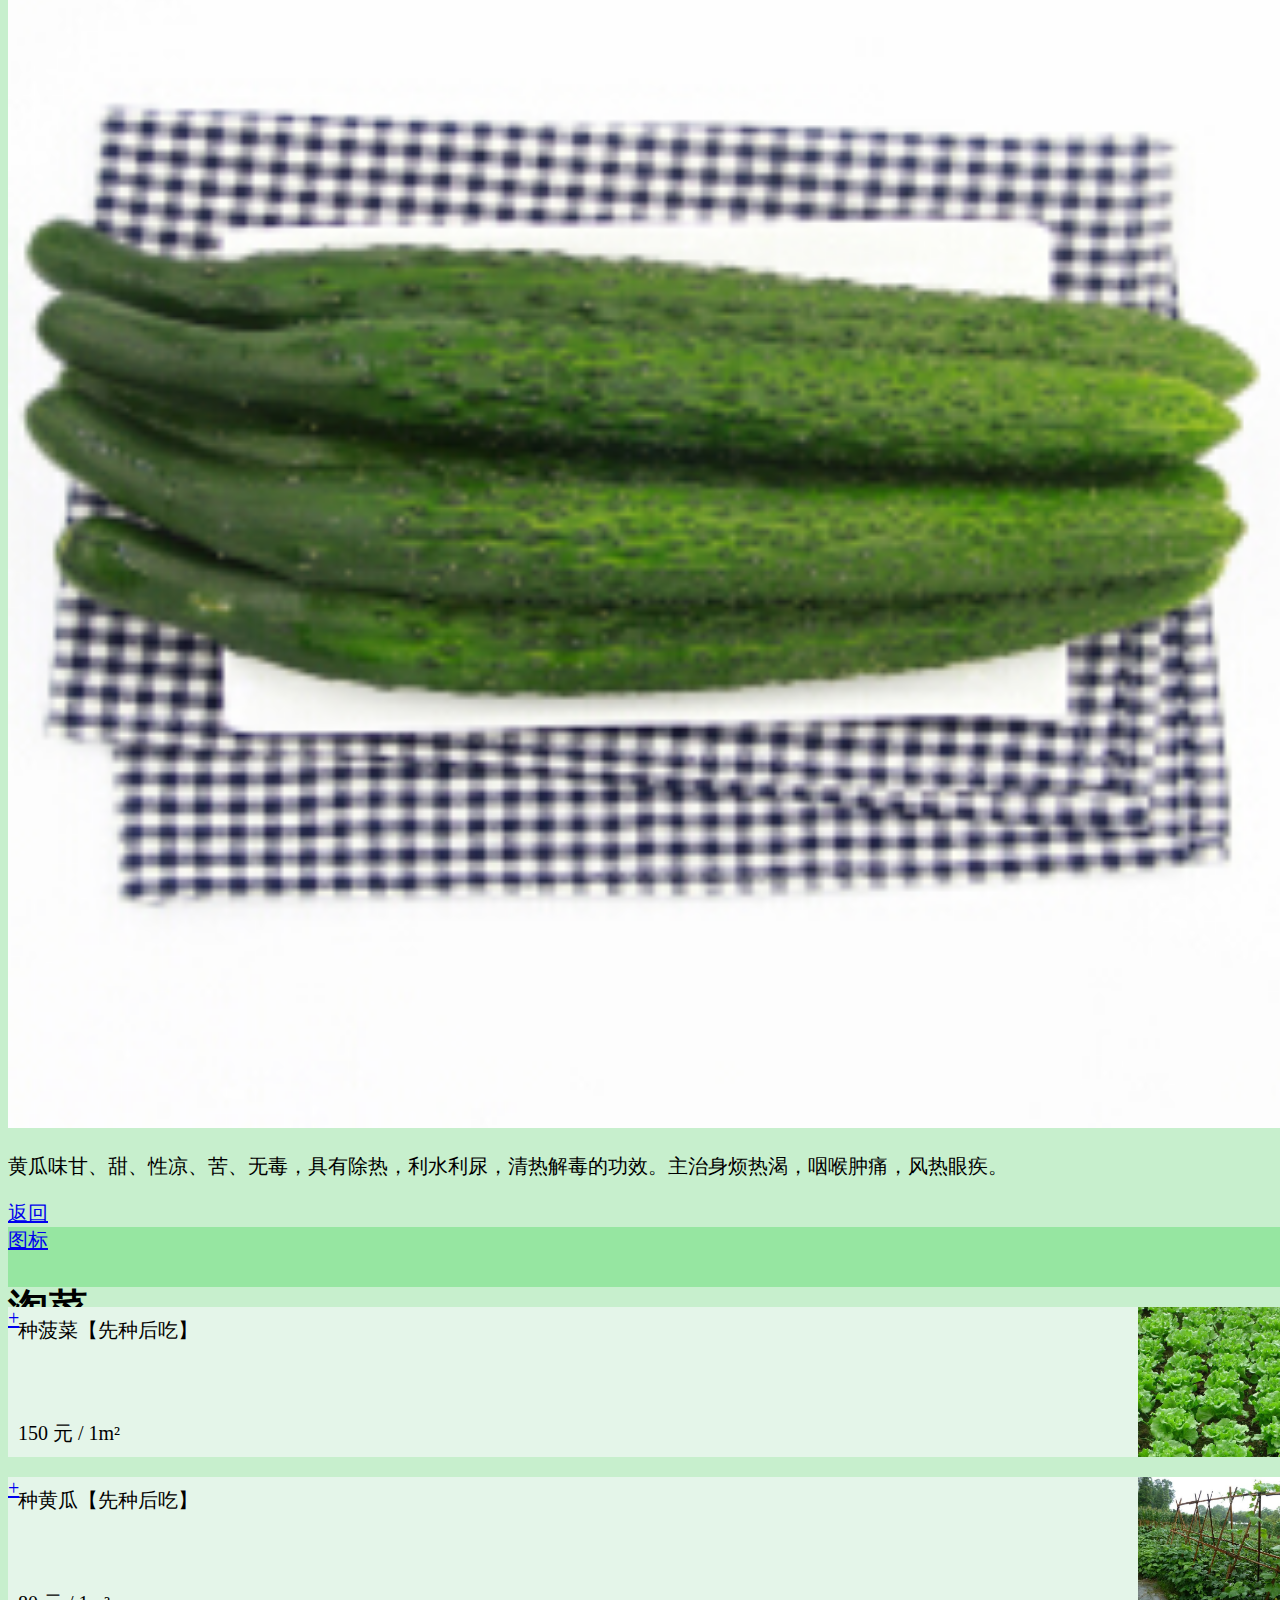
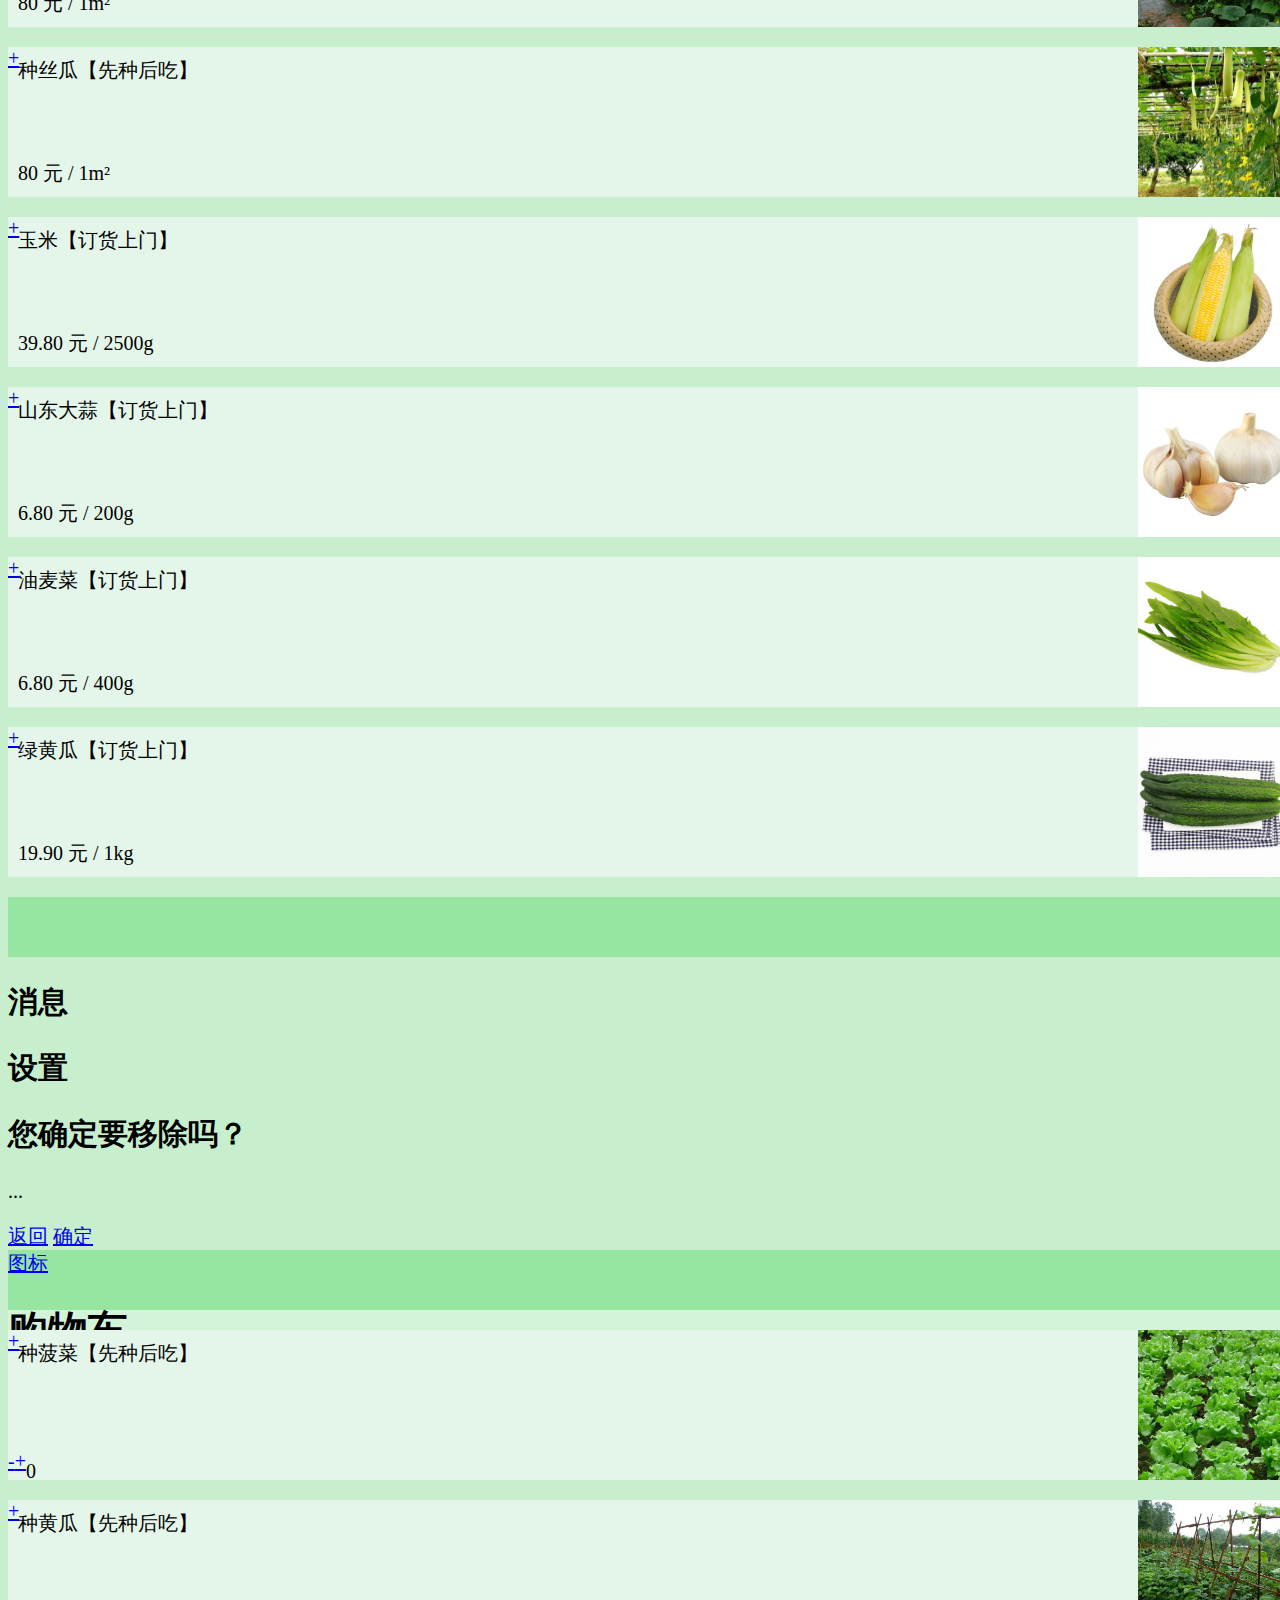
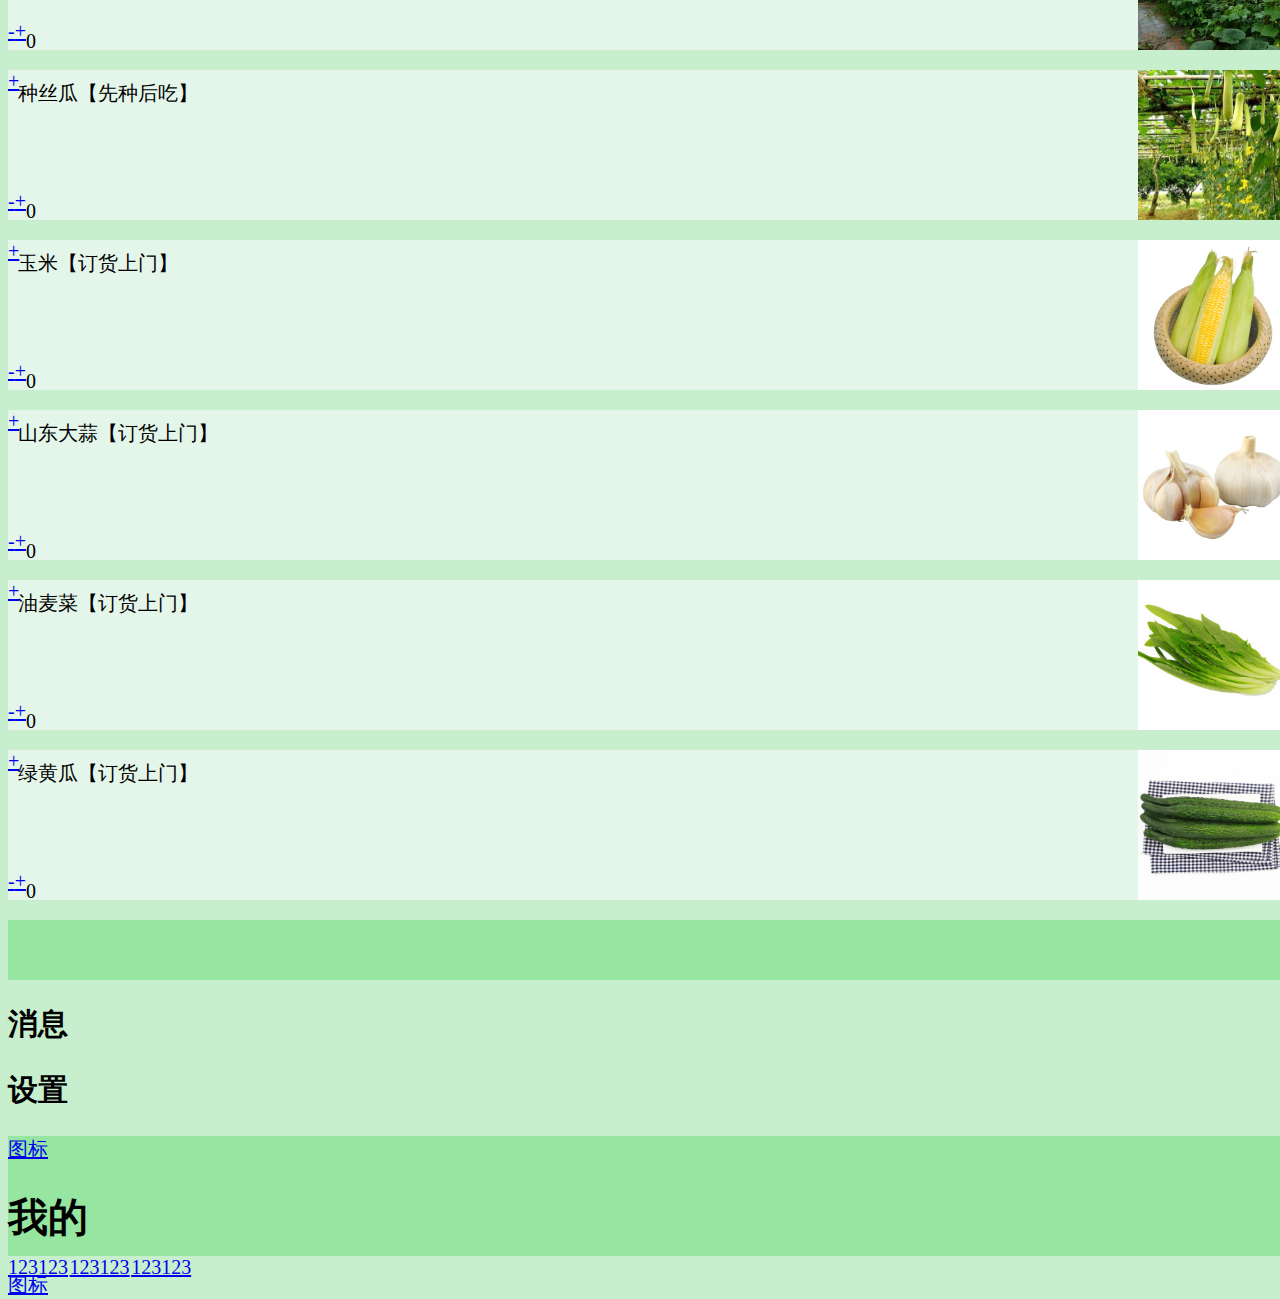
==== commit a5154776: "10.16update" ====
--- a/index.html
+++ b/index.html
@@ -92,7 +92,7 @@
         <div data-role="main" class="ui-content">
             <h2>种菠菜【先种后吃】</h2>
             <img src="img/bocai.png" class="detailimg"/>
-            <p class="detailtxt">123252756asdffdsa f dsa dsa fda葛红烧豆腐建个精光sfh542h653hj7asd sa dsa 阿萨德阿萨德啊是456hj</p>
+            <p class="detailtxt">菠菜含有丰富的维他命A、维他命C及矿物质，其含量是所有蔬菜之冠，人体造血物质铁的含量也比其他蔬菜多，对很多胃肠疾病，痛风等疾病有特殊的食疗效果。</p>
             <a href="#" class="ui-btn ui-corner-all ui-shadow ui-btn-inline ui-btn-b ui-icon-back ui-btn-icon-left" data-rel="back">返回</a>
         </div>
     </div>
@@ -101,7 +101,7 @@
         <div data-role="main" class="ui-content">
             <h2>种黄瓜【先种后吃】</h2>
             <img src="img/huanggua.png" class="detailimg"/>
-            <p class="detailtxt">123252756asdffdsa f dsa dsa fda葛红烧豆腐建个精光sfh542h653hj7asd sa dsa 阿萨德阿萨德啊是456hj</p>
+            <p class="detailtxt">黄瓜味甘、甜、性凉、苦、无毒，具有除热，利水利尿，清热解毒的功效。主治身烦热渴，咽喉肿痛，风热眼疾。</p>
             <a href="#" class="ui-btn ui-corner-all ui-shadow ui-btn-inline ui-btn-b ui-icon-back ui-btn-icon-left" data-rel="back">返回</a>
         </div>
     </div>
@@ -110,7 +110,7 @@
         <div data-role="main" class="ui-content">
             <h2>种丝瓜【先种后吃】</h2>
             <img src="img/sigua.png" class="detailimg"/>
-            <p class="detailtxt">123252756asdffdsa f dsa dsa fda葛红烧豆腐建个精光sfh542h653hj7asd sa dsa 阿萨德阿萨德啊是456hj</p>
+            <p class="detailtxt">所含各类营养在瓜类食物中较高，所含粘液质等物质具有一定特殊作用。不可生吃，可供药用，有清凉、利尿、活血、通经之效。</p>
             <a href="#" class="ui-btn ui-corner-all ui-shadow ui-btn-inline ui-btn-b ui-icon-back ui-btn-icon-left" data-rel="back">返回</a>
         </div>
     </div>
@@ -119,7 +119,7 @@
         <div data-role="main" class="ui-content">
             <h2>玉米【订货上门】</h2>
             <img src="img/yumi.jpg" class="detailimg"/>
-            <p class="detailtxt">123252756asdffdsa f dsa dsa fda葛红烧豆腐建个精光sfh542h653hj7asd sa dsa 阿萨德阿萨德啊是456hj</p>
+            <p class="detailtxt">玉米中富含维生素C、维生素B6、烟酸等成分，具有长寿美容，防止便秘、肠炎的作用，玉米胚尖含有的营养物质可以增强人体新陈代谢、调整神经系统功能。</p>
             <a href="#" class="ui-btn ui-corner-all ui-shadow ui-btn-inline ui-btn-b ui-icon-back ui-btn-icon-left" data-rel="back">返回</a>
         </div>
     </div>
@@ -128,7 +128,7 @@
         <div data-role="main" class="ui-content">
             <h2>山东大蒜【订货上门】</h2>
             <img src="img/dasuan.jpg" class="detailimg"/>
-            <p class="detailtxt">123252756asdffdsa f dsa dsa fda葛红烧豆腐建个精光sfh542h653hj7asd sa dsa 阿萨德阿萨德啊是456hj</p>
+            <p class="detailtxt">大蒜具有降低胃内亚硝酸盐和抗肿瘤作用，山东大蒜的这种作用更为突出，其成分优于其他地的原因在于土壤含有较高的有机质，氮磷钾偏高，蒜区井水多为偏碱水井，近似一级肥水。</p>
             <a href="#" class="ui-btn ui-corner-all ui-shadow ui-btn-inline ui-btn-b ui-icon-back ui-btn-icon-left" data-rel="back">返回</a>
         </div>
     </div>
@@ -137,7 +137,7 @@
         <div data-role="main" class="ui-content">
             <h2>油麦菜【订货上门】</h2>
             <img src="img/youmaicai.jpg" class="detailimg"/>
-            <p class="detailtxt">123252756asdffdsa f dsa dsa fda葛红烧豆腐建个精光sfh542h653hj7asd sa dsa 阿萨德阿萨德啊是456hj</p>
+            <p class="detailtxt">其营养价值略高于生菜，而远远优于莴笋，蛋白质含量高40%，胡萝卜素高1.4倍，铁高33%。</p>
             <a href="#" class="ui-btn ui-corner-all ui-shadow ui-btn-inline ui-btn-b ui-icon-back ui-btn-icon-left" data-rel="back">返回</a>
         </div>
     </div>
@@ -146,7 +146,7 @@
         <div data-role="main" class="ui-content">
             <h2>绿黄瓜【订货上门】</h2>
             <img src="img/lvhuanggua.jpg" class="detailimg"/>
-            <p class="detailtxt">123252756asdffdsa f dsa dsa fda葛红烧豆腐建个精光sfh542h653hj7asd sa dsa 阿萨德阿萨德啊是456hj</p>
+            <p class="detailtxt">黄瓜味甘、甜、性凉、苦、无毒，具有除热，利水利尿，清热解毒的功效。主治身烦热渴，咽喉肿痛，风热眼疾。</p>
             <a href="#" class="ui-btn ui-corner-all ui-shadow ui-btn-inline ui-btn-b ui-icon-back ui-btn-icon-left" data-rel="back">返回</a>
         </div>
     </div>
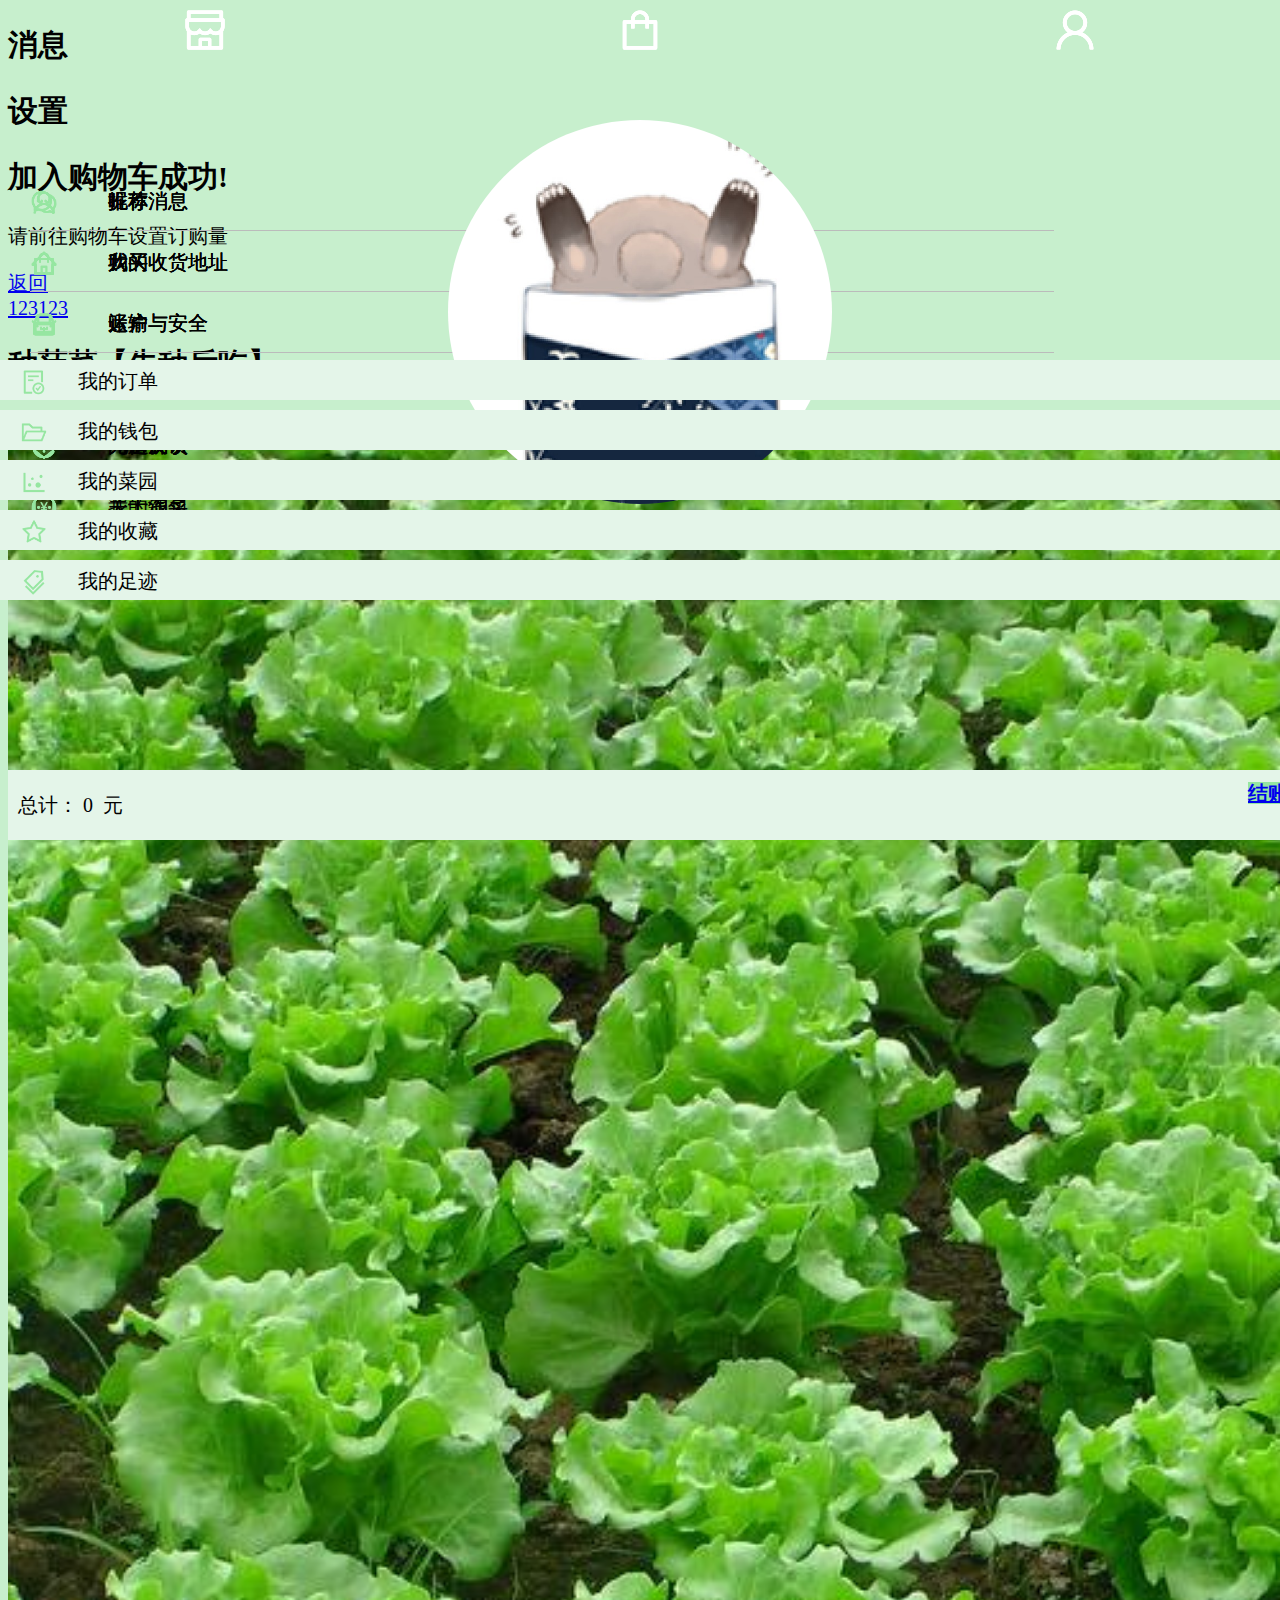
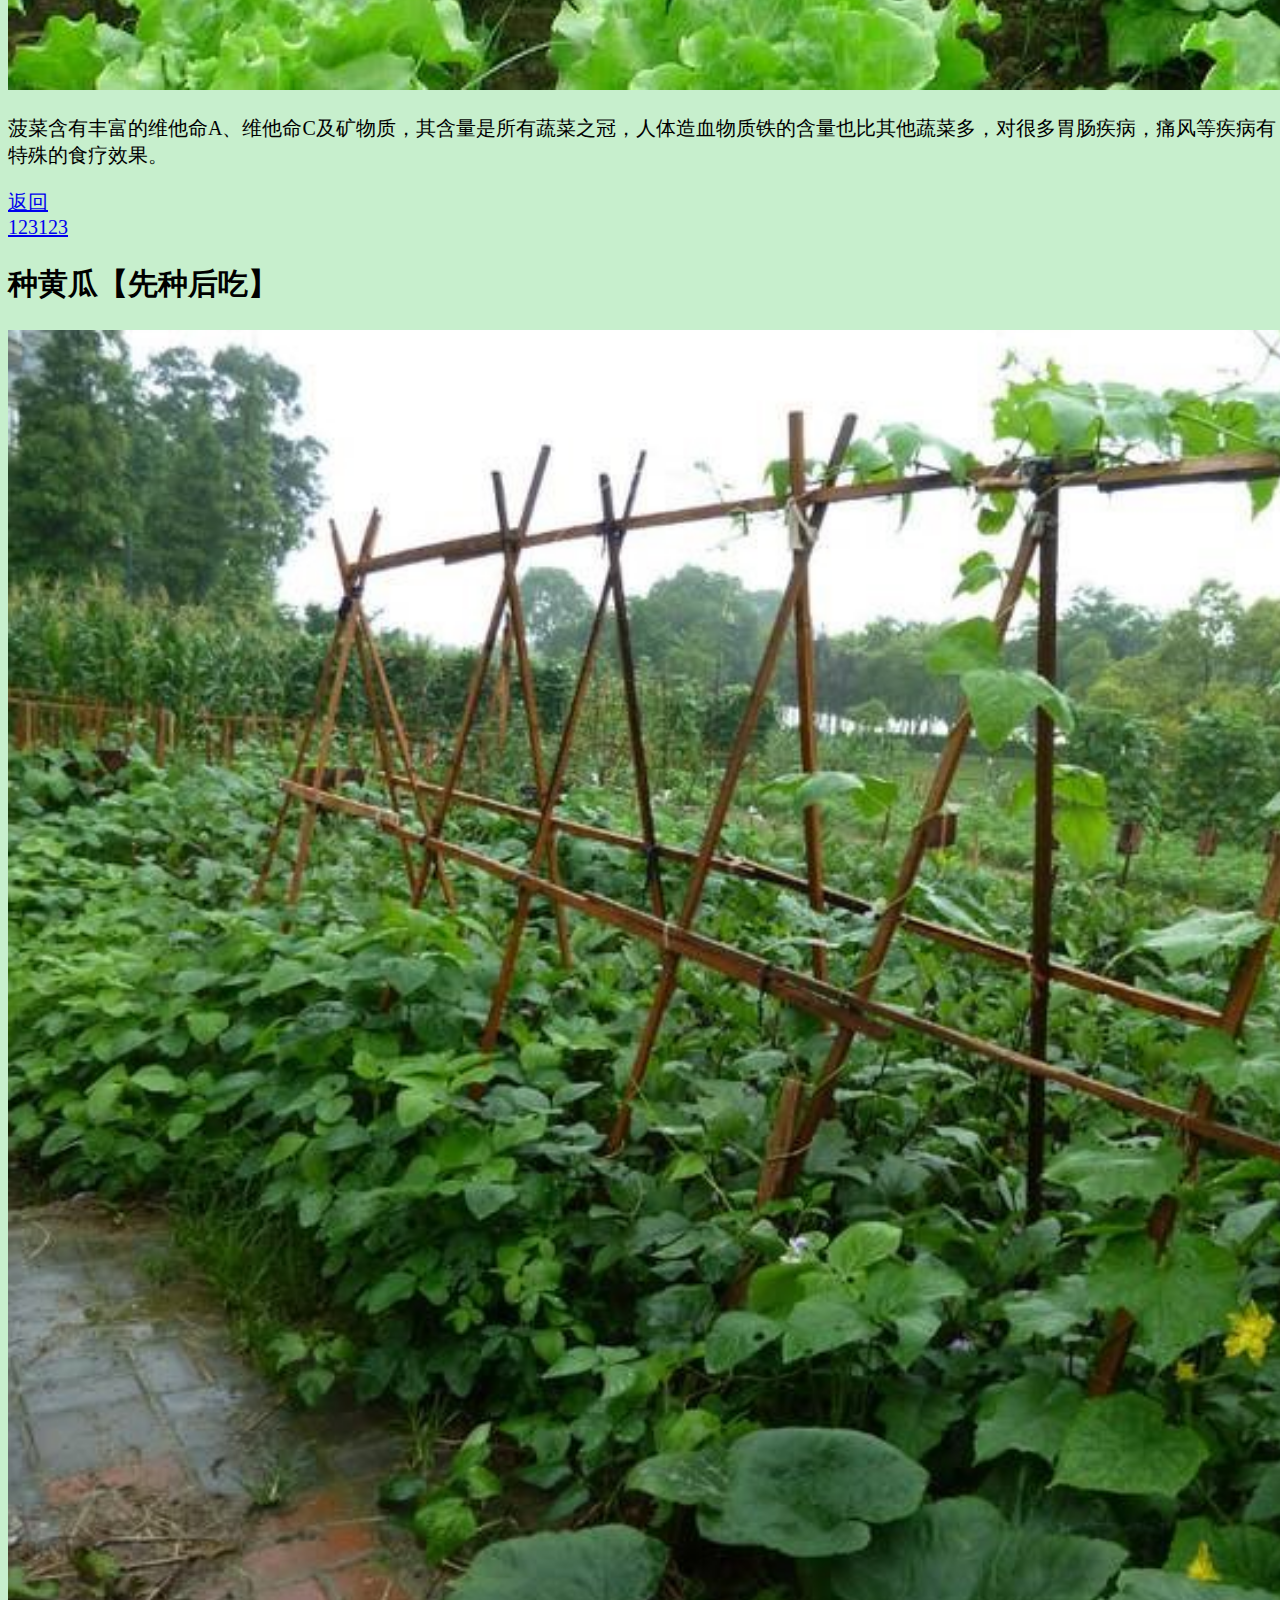
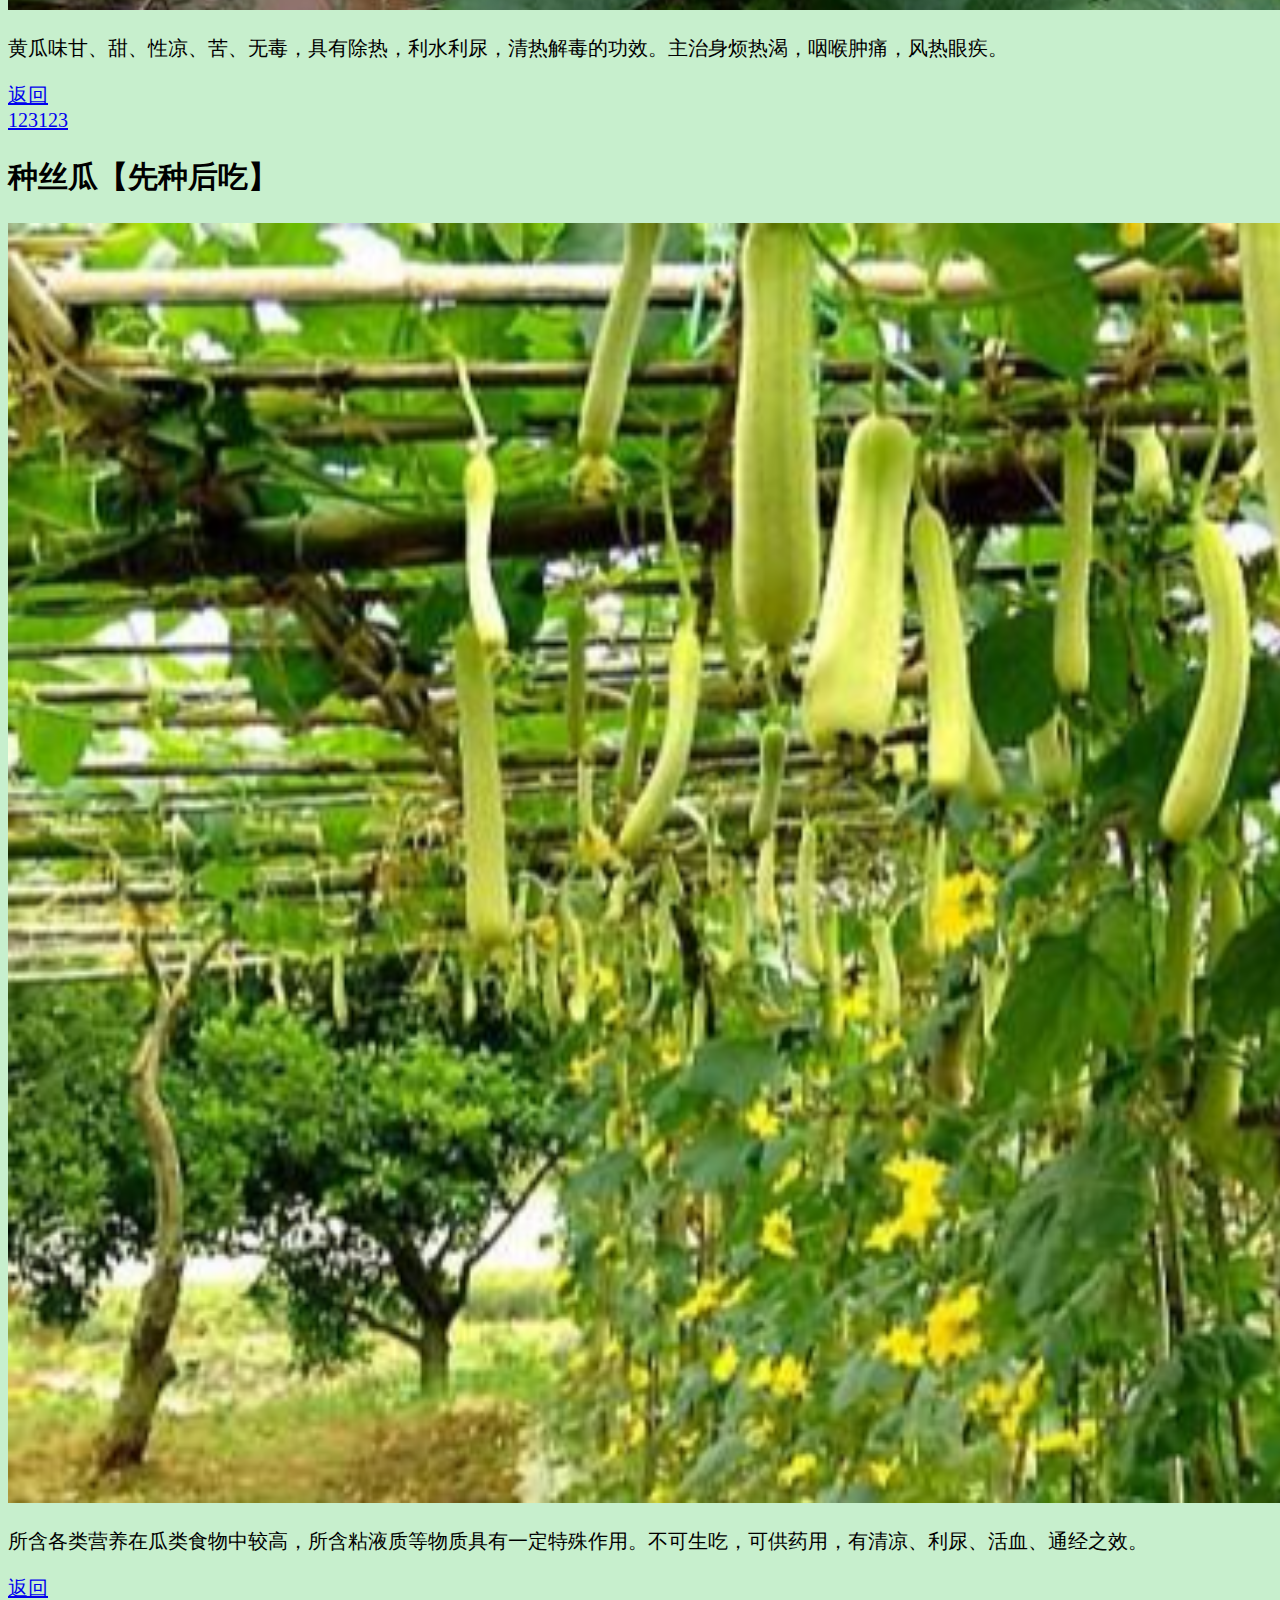
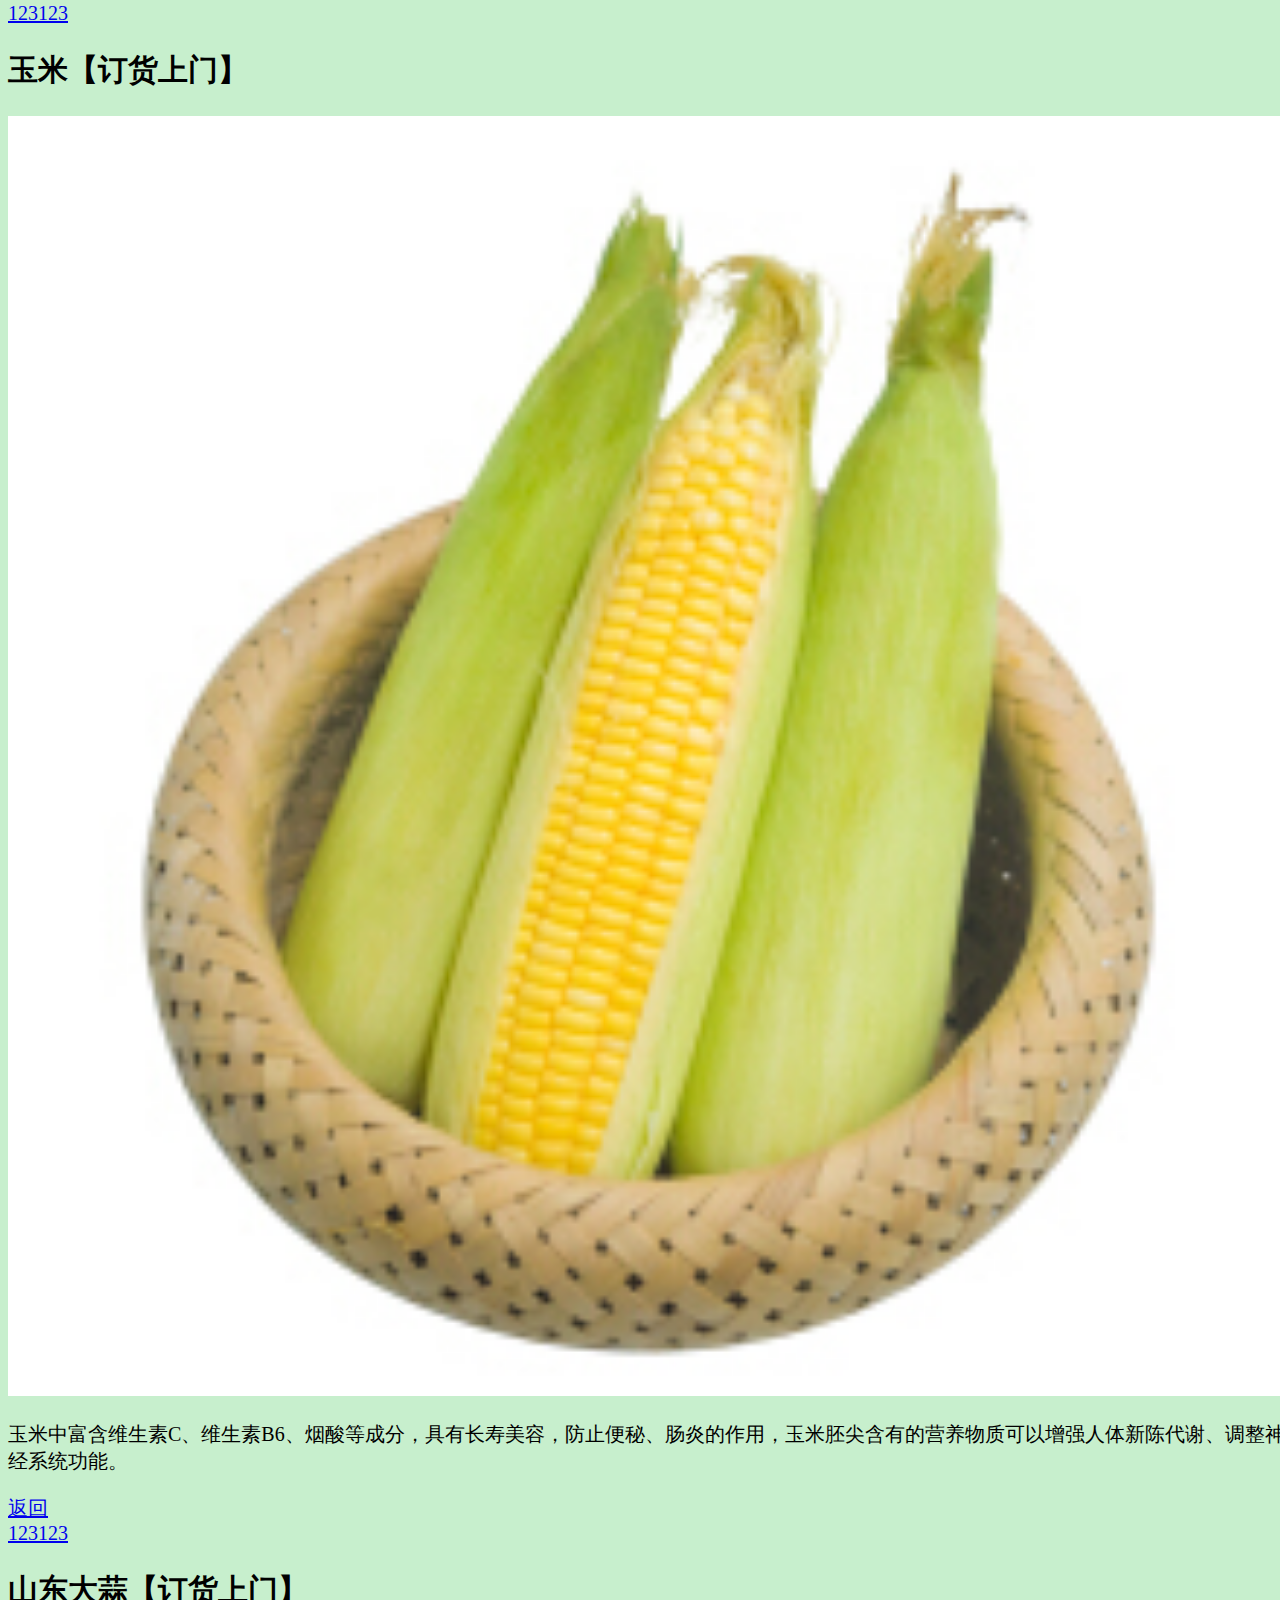
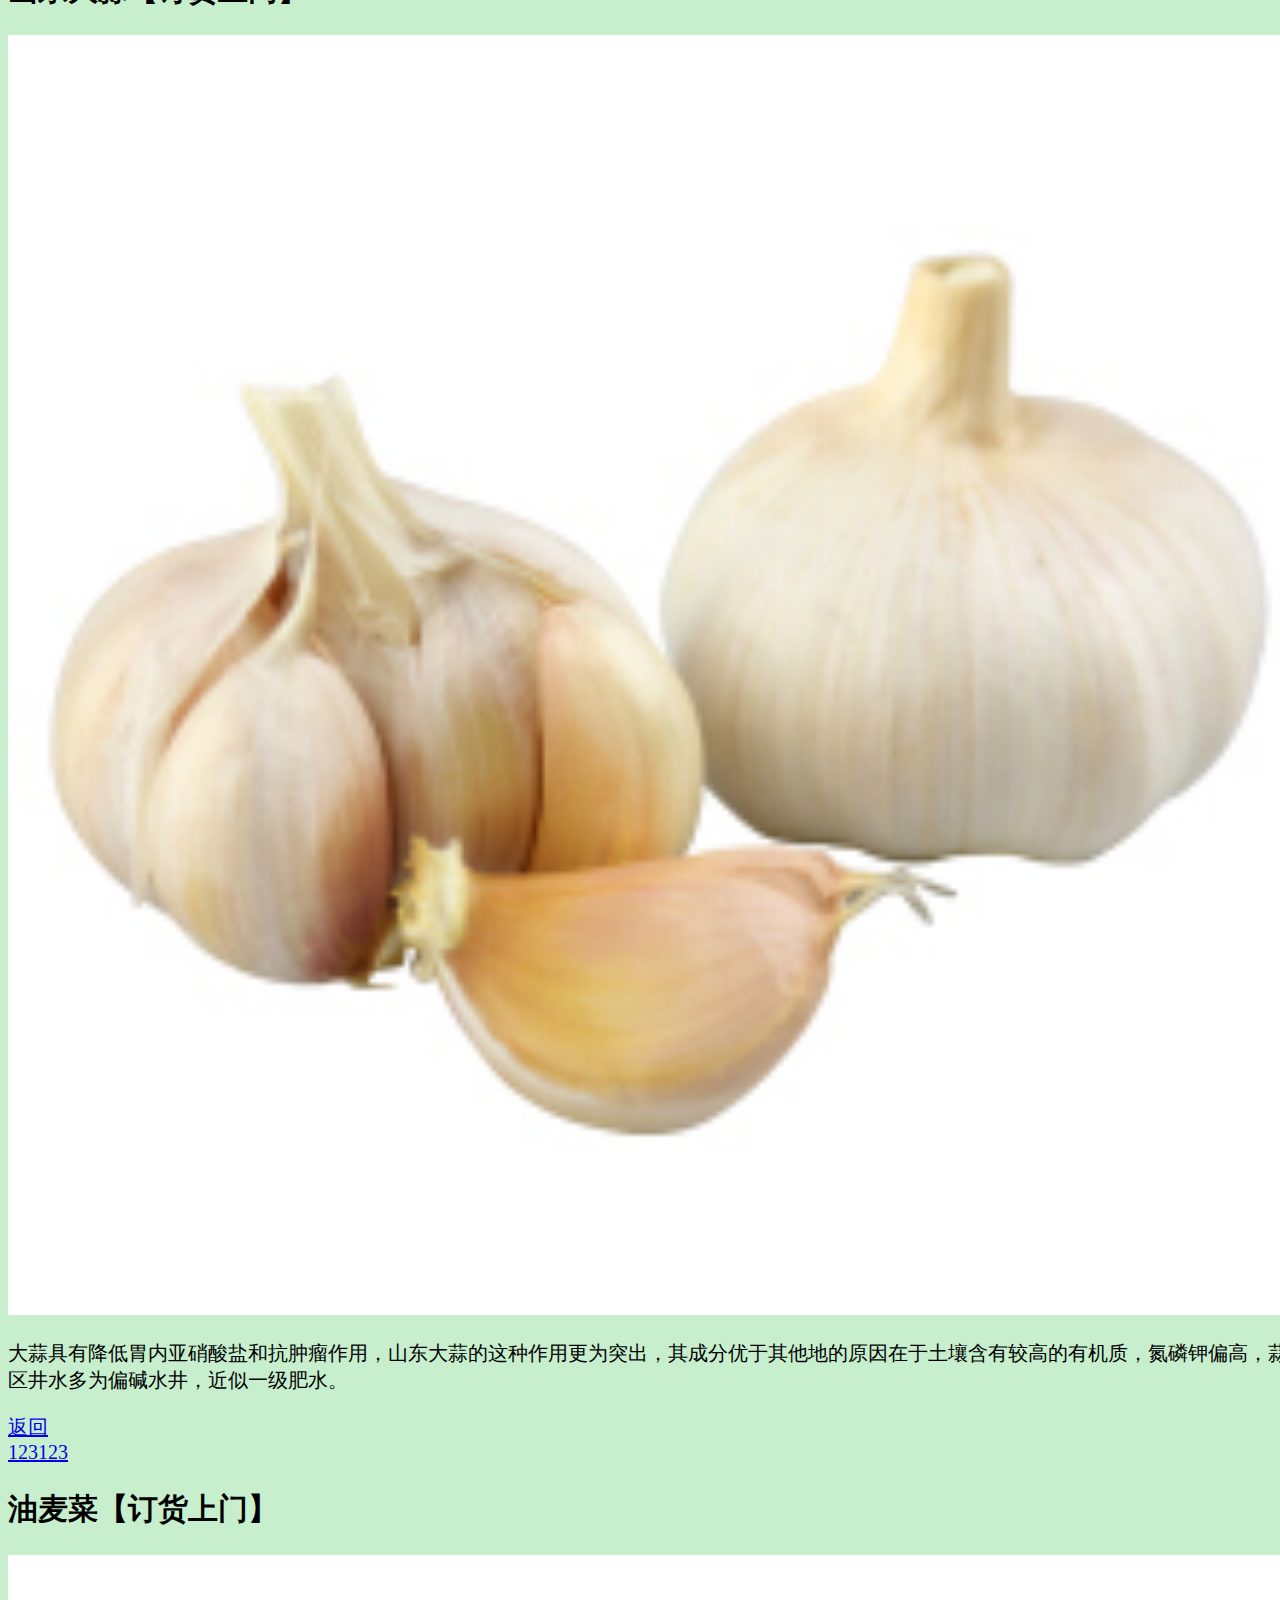
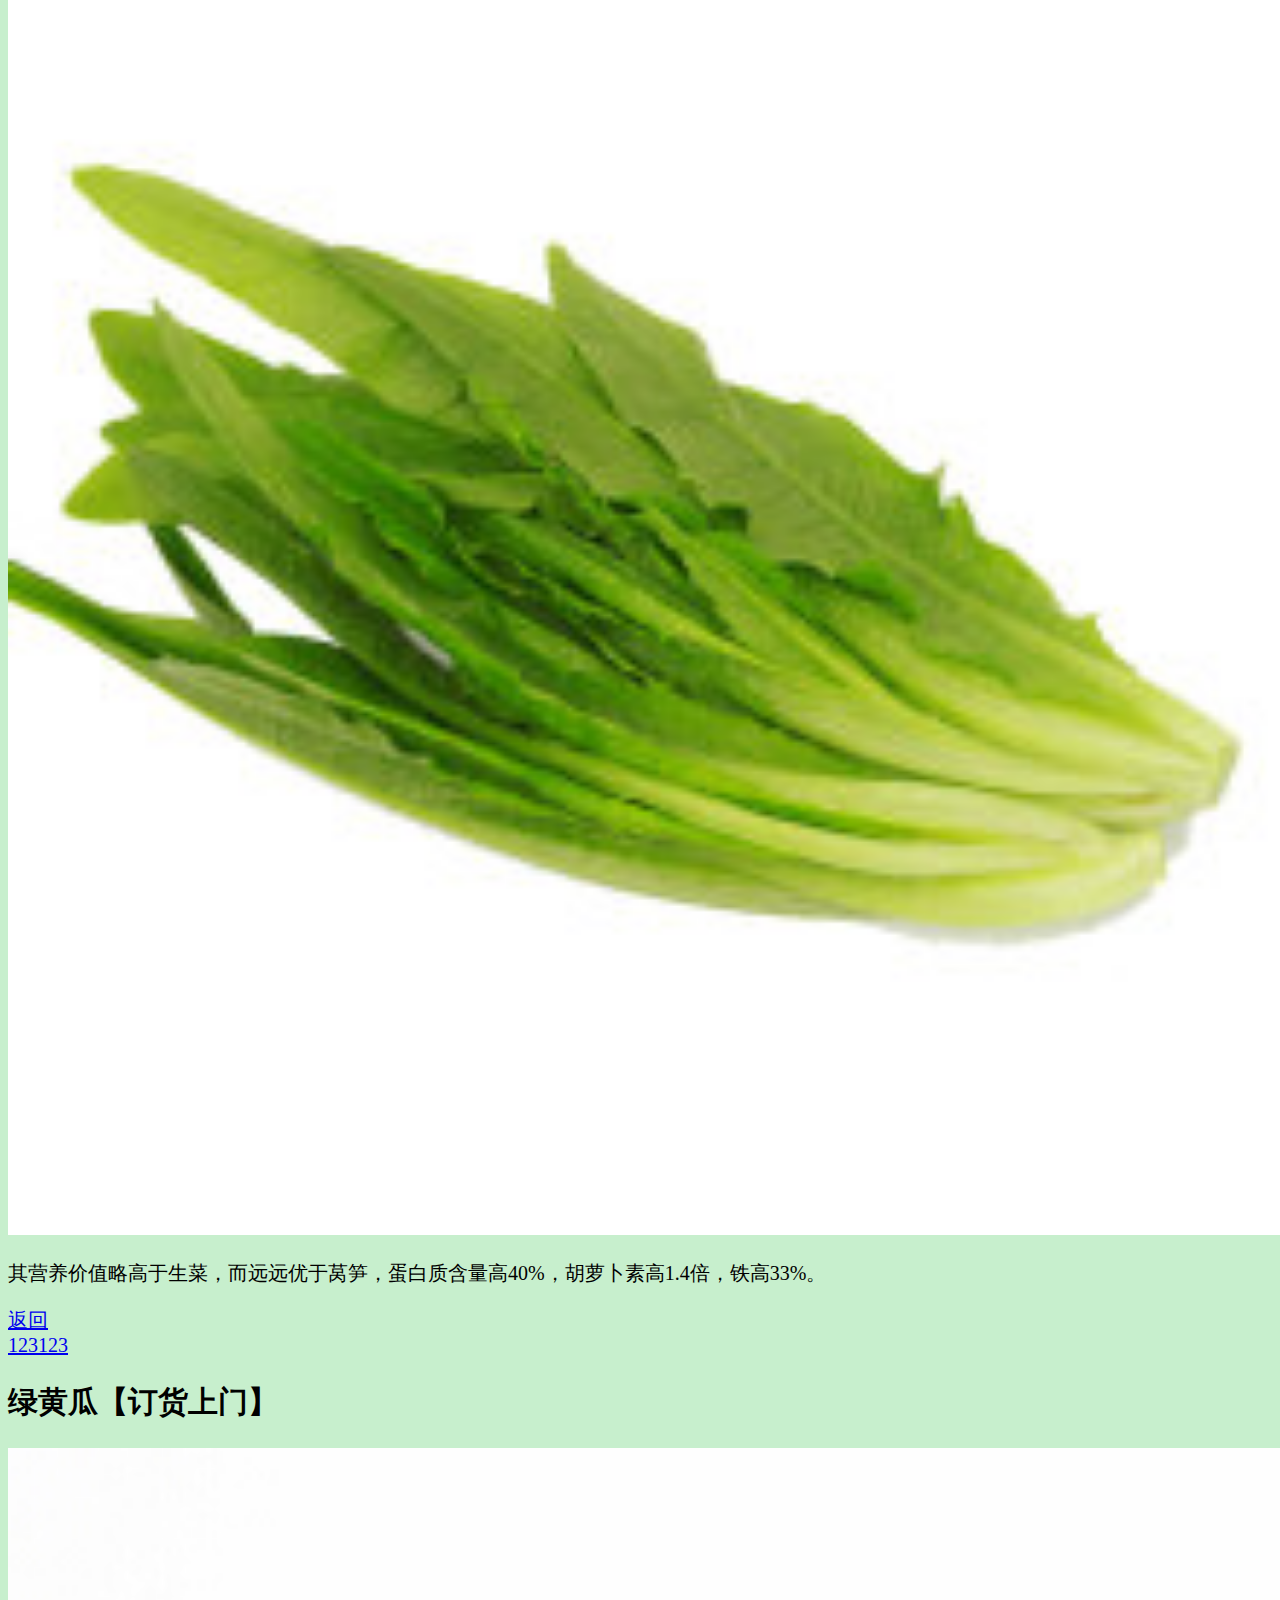
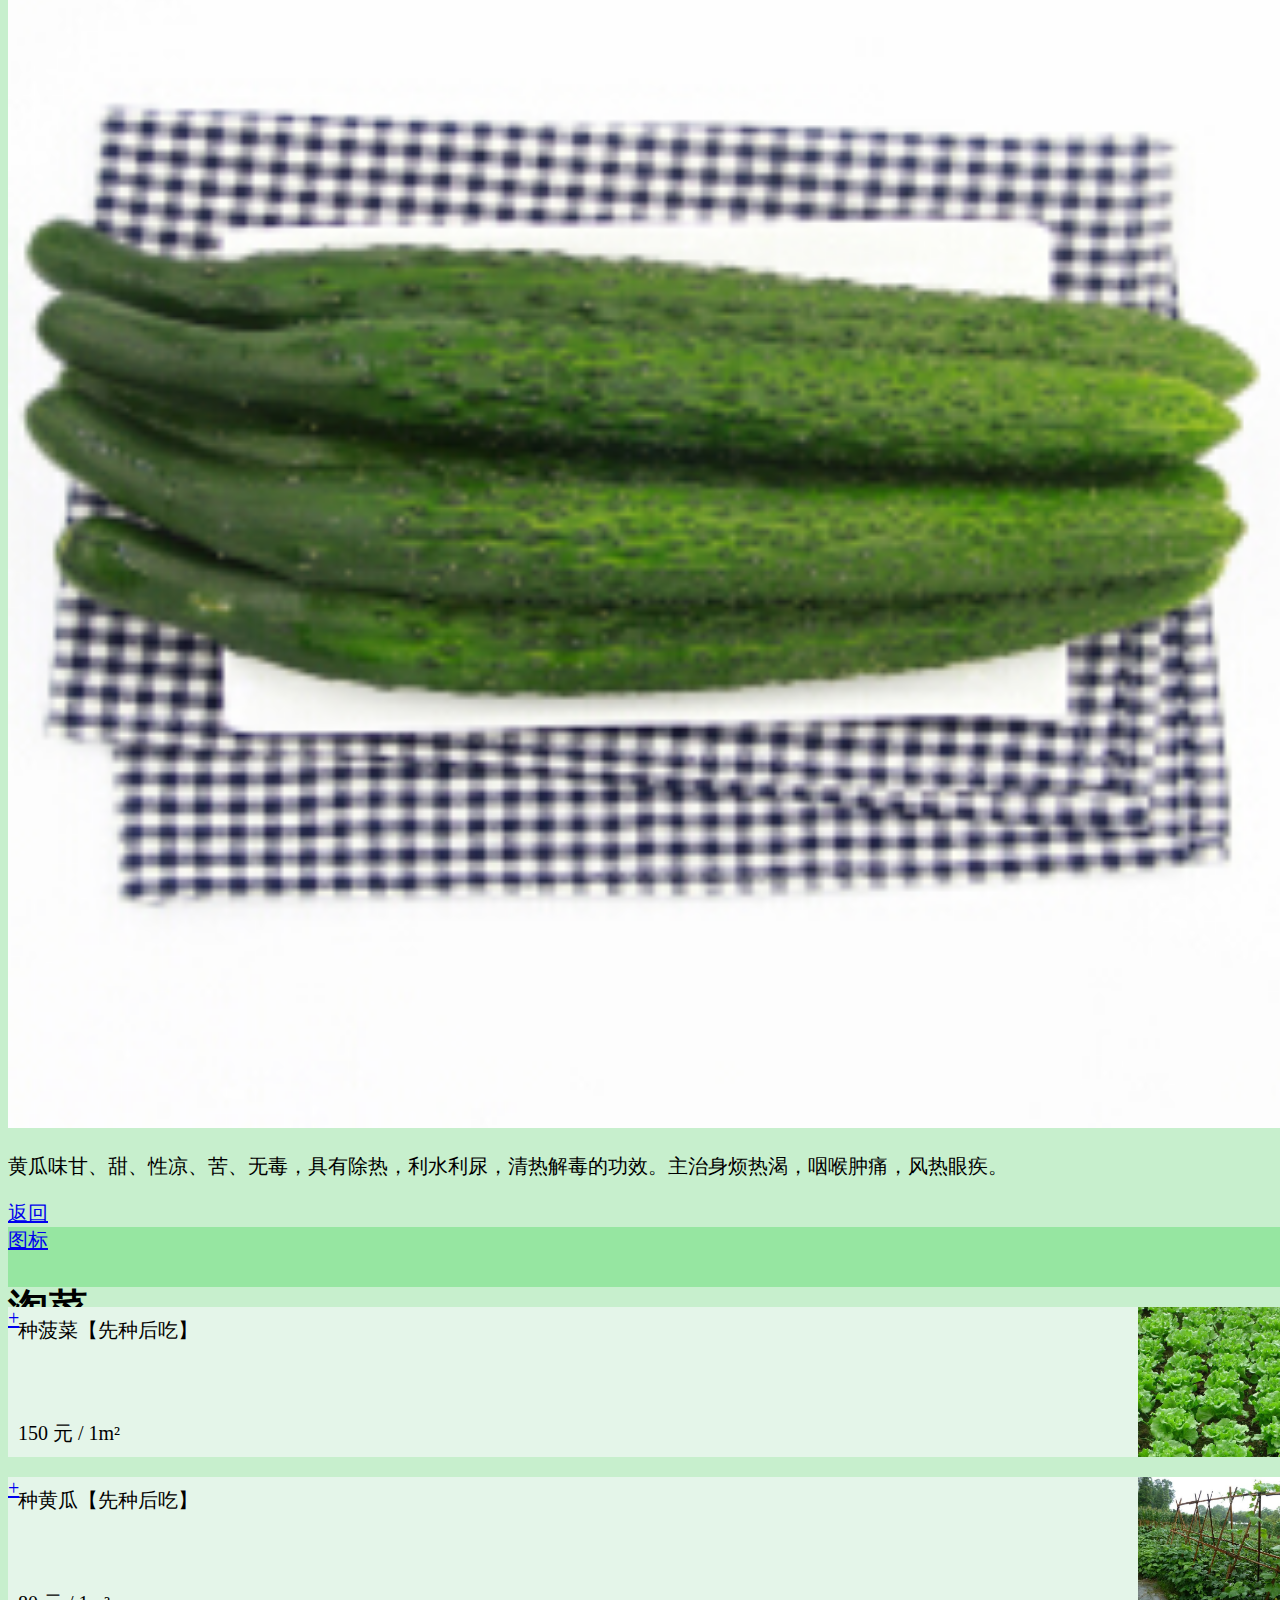
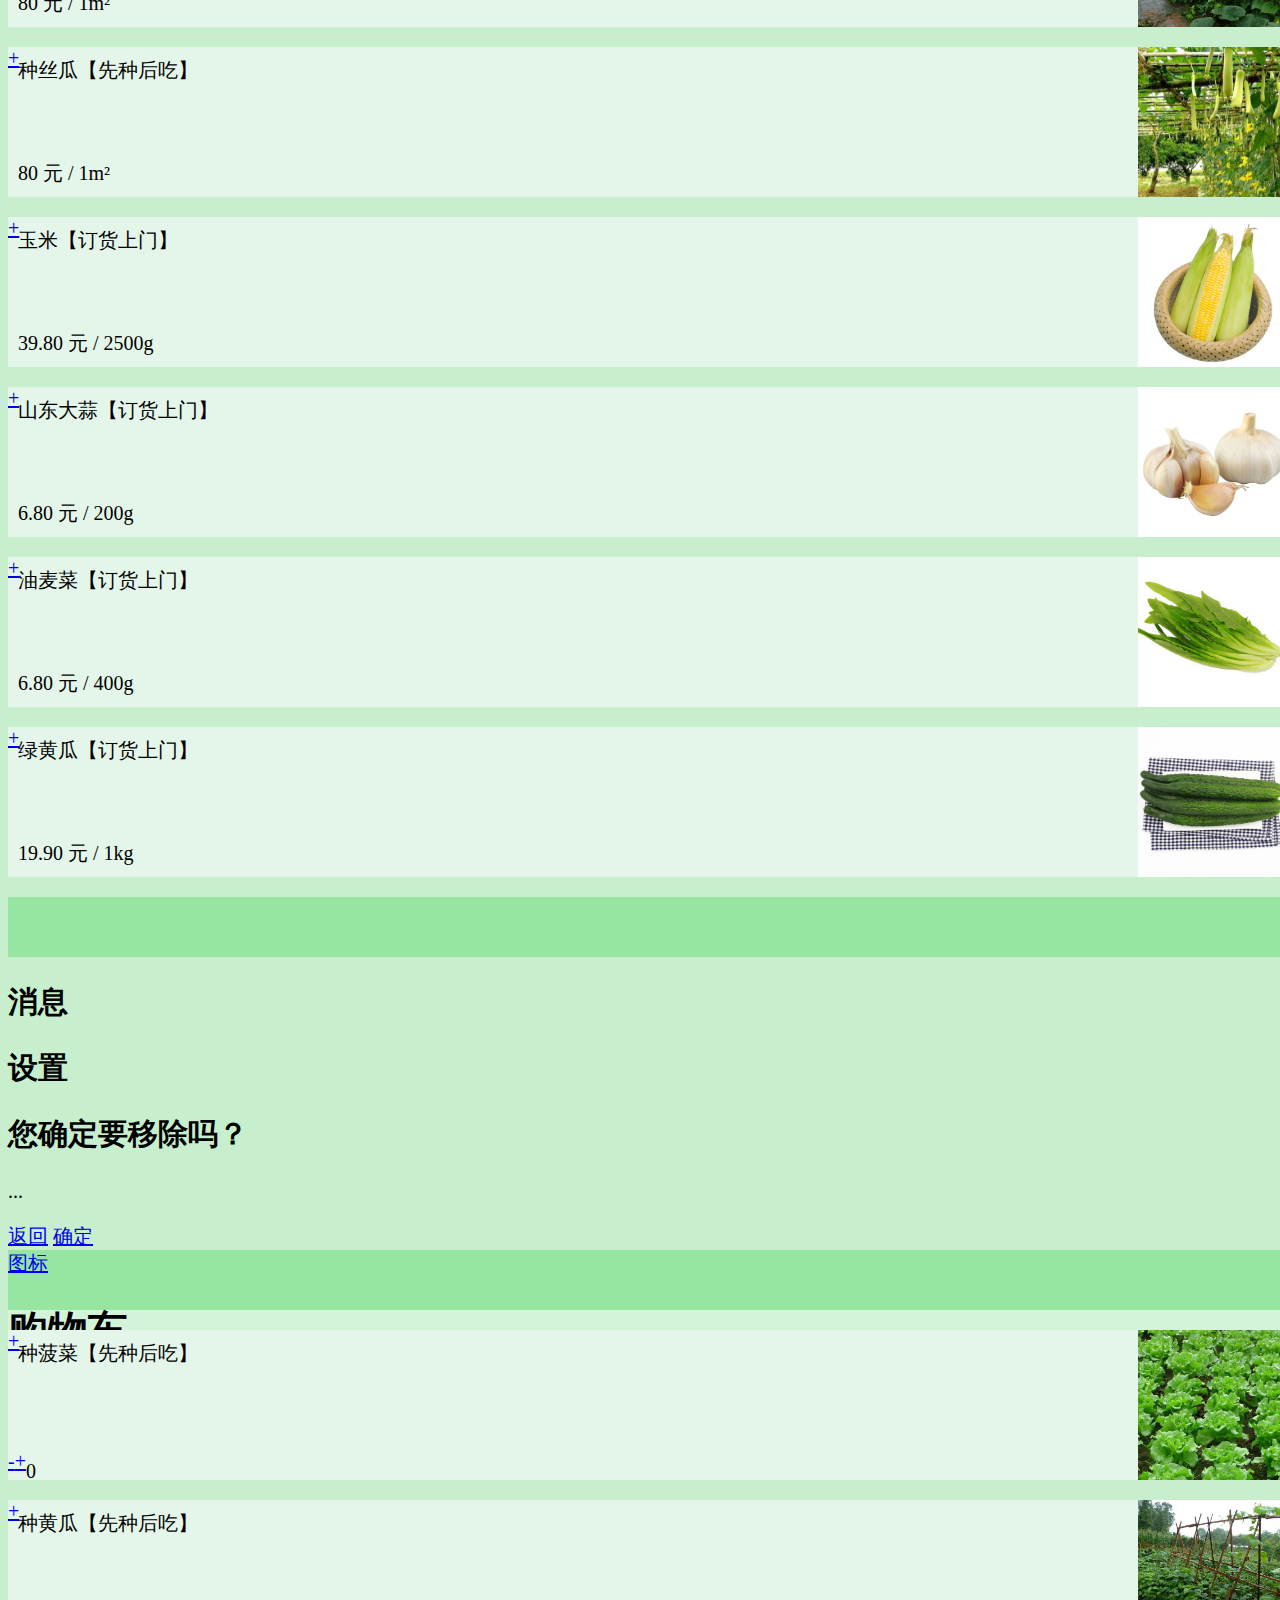
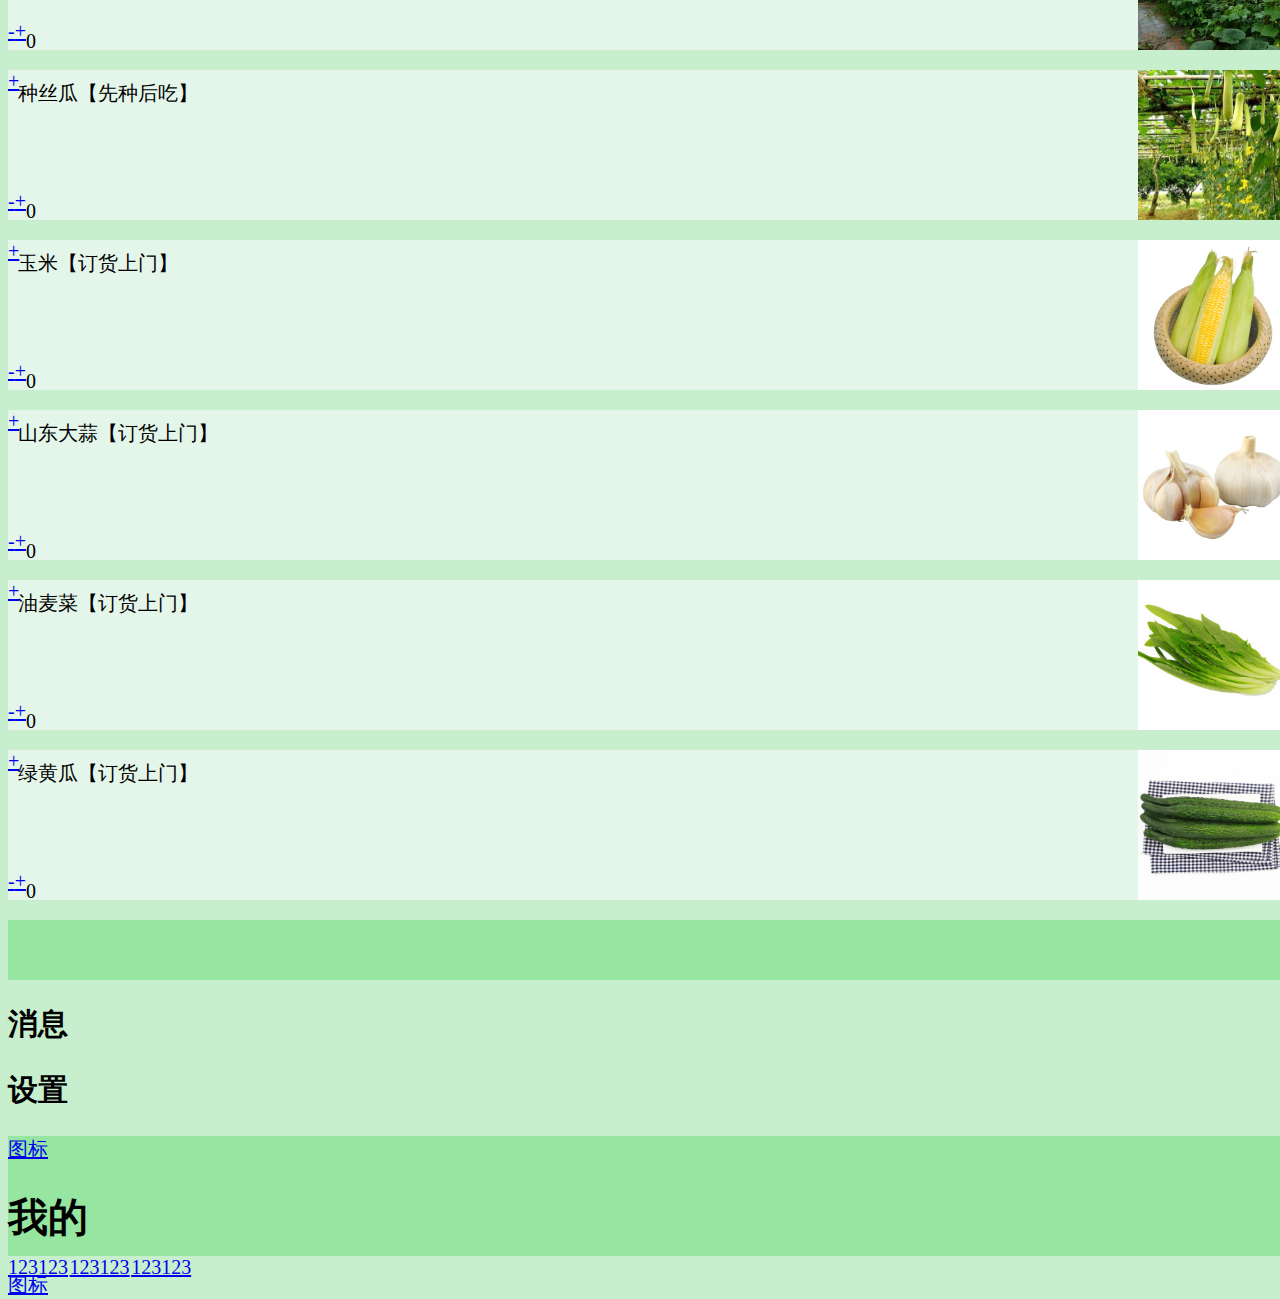
==== commit 0e873141: "10.21update" ====
--- a/index.html
+++ b/index.html
@@ -21,6 +21,7 @@
 <body>
 <div data-role="page" id="page1">
 
+
     <!--PANEL-->
     <div data-role="panel" id="mesPanel" data-position="left" data-position-fixed="true" data-display="overlay">
         <h2>消息</h2>
@@ -29,7 +30,7 @@
                 <img class="itemicon panelicon" src="img/comment.png" height="200" width="200"/>
                 <div class="itemtext">推荐消息</div>
             </div>
-            <div class="panelitem">
+            <div class="panelitem"  onclick="tomian2()">
                 <img class="itemicon panelicon" src="img/buy.png" height="200" width="200"/>
                 <div class="itemtext">购买</div>
             </div>
@@ -37,20 +38,24 @@
                 <img class="itemicon panelicon" src="img/car.png" height="200" width="200"/>
                 <div class="itemtext">运输</div>
             </div>
-            <div class="panelitem">
+            <div class="panelitem"  onclick="tomian2()">
                 <img class="itemicon panelicon" src="img/safety%20certificate.png" height="200" width="200"/>
                 <div class="itemtext">交易确认</div>
             </div>
             <div class="panelitem">
                 <img class="itemicon panelicon" src="img/property%20safety.png" height="200" width="200"/>
                 <div class="itemtext">充值确认</div>
+            </div>
+            <div class="panelitem">
+                <img class="itemicon panelicon" src="img/property%20safety.png" height="200" width="200"/>
+                <div class="itemtext">我的钱包</div>
             </div>
         </div>
     </div>
     <div data-role="panel" id="setPanel" data-position="right" data-position-fixed="true" data-display="overlay">
         <h2>设置</h2>
         <div class="panelitems">
-            <div class="panelitem">
+            <div class="panelitem" onclick="tomian3()">
                 <img class="itemicon panelicon" src="img/nicheng.png" height="200" width="200"/>
                 <div class="itemtext">昵称</div>
             </div>
@@ -226,7 +231,7 @@
                 <img class="itemicon panelicon" src="img/comment.png" height="200" width="200"/>
                 <div class="itemtext">推荐消息</div>
             </div>
-            <div class="panelitem">
+            <div class="panelitem" onclick="tomian2()">
                 <img class="itemicon panelicon" src="img/buy.png" height="200" width="200"/>
                 <div class="itemtext">购买</div>
             </div>
@@ -458,7 +463,7 @@
                 <img src="img/profilephoto.png" class="photo">
             </div>
             <div class="profileitems">
-                <div class="profileitem">
+                <div class="profileitem" onclick="tomian2()">
                     <img class="itemicon" src="img/file done.png" height="200" width="200"/>
                     <div class="itemtext">我的订单</div>
                 </div>
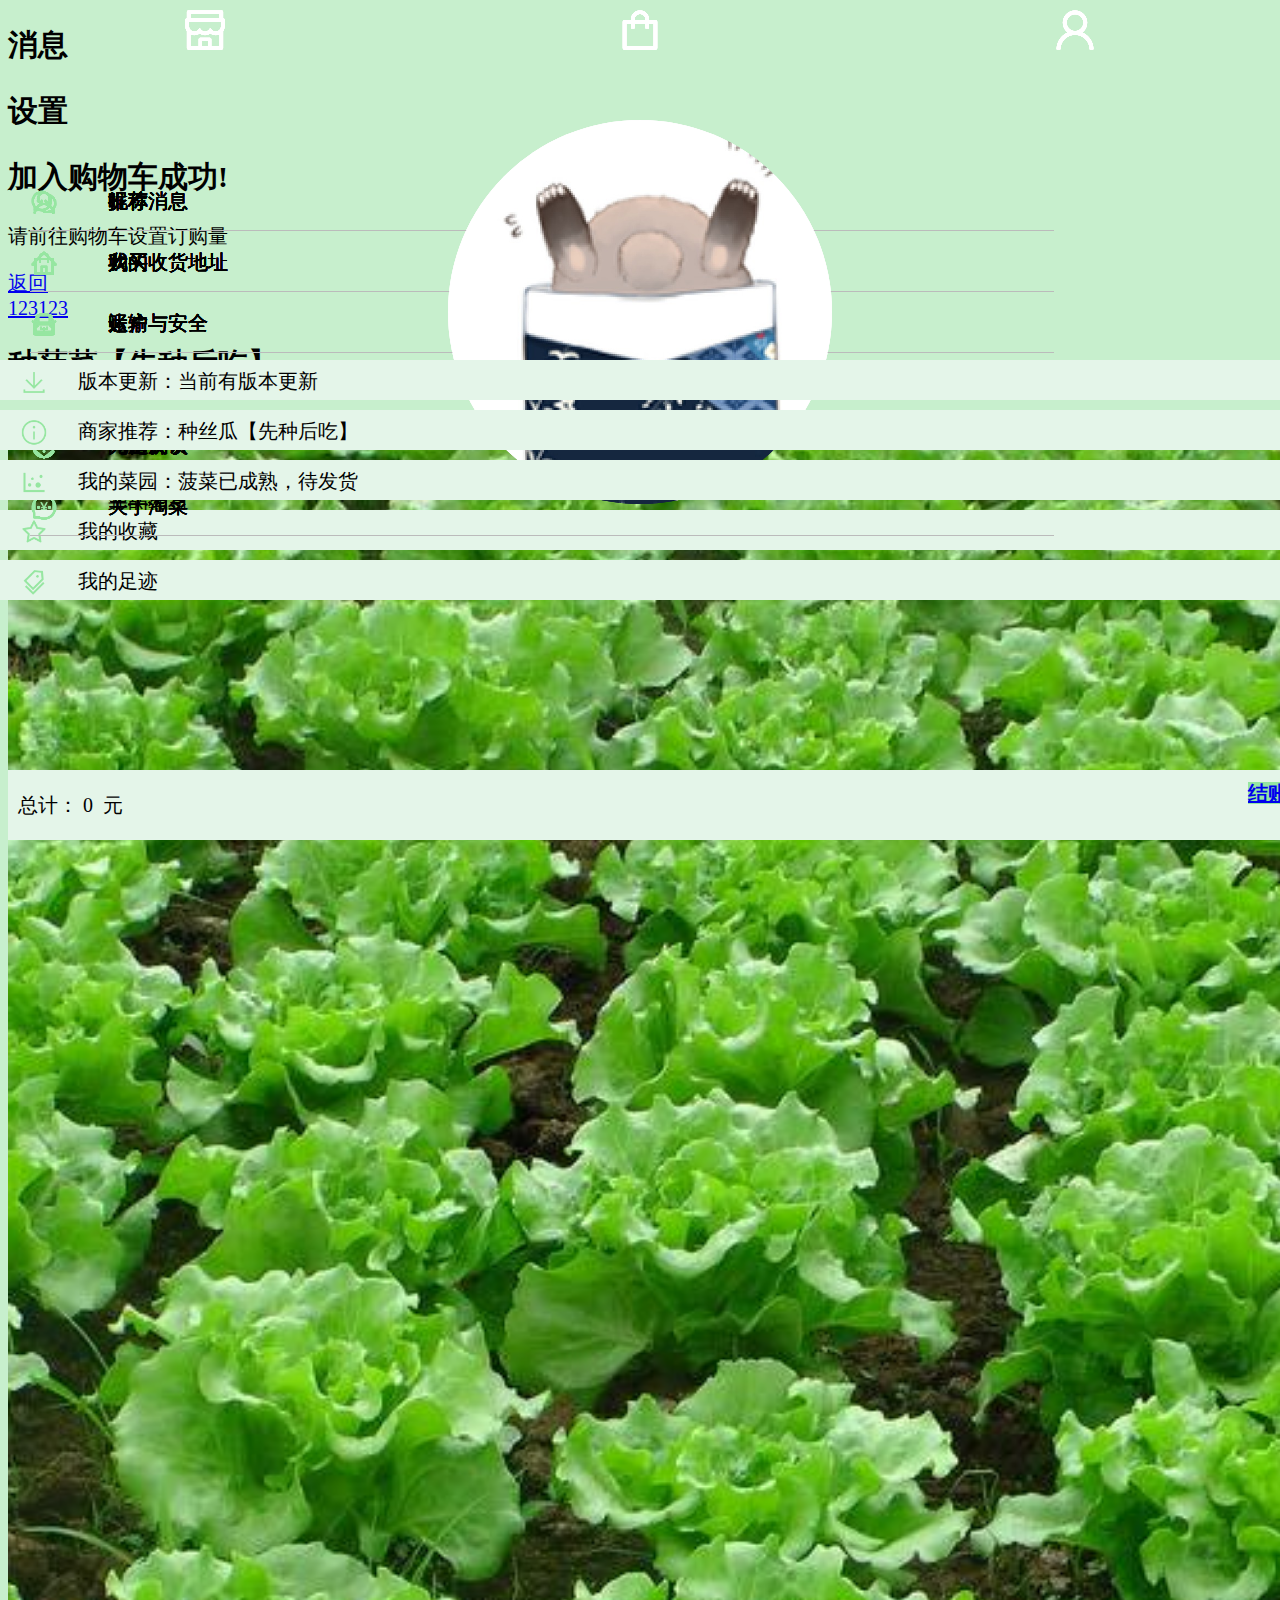
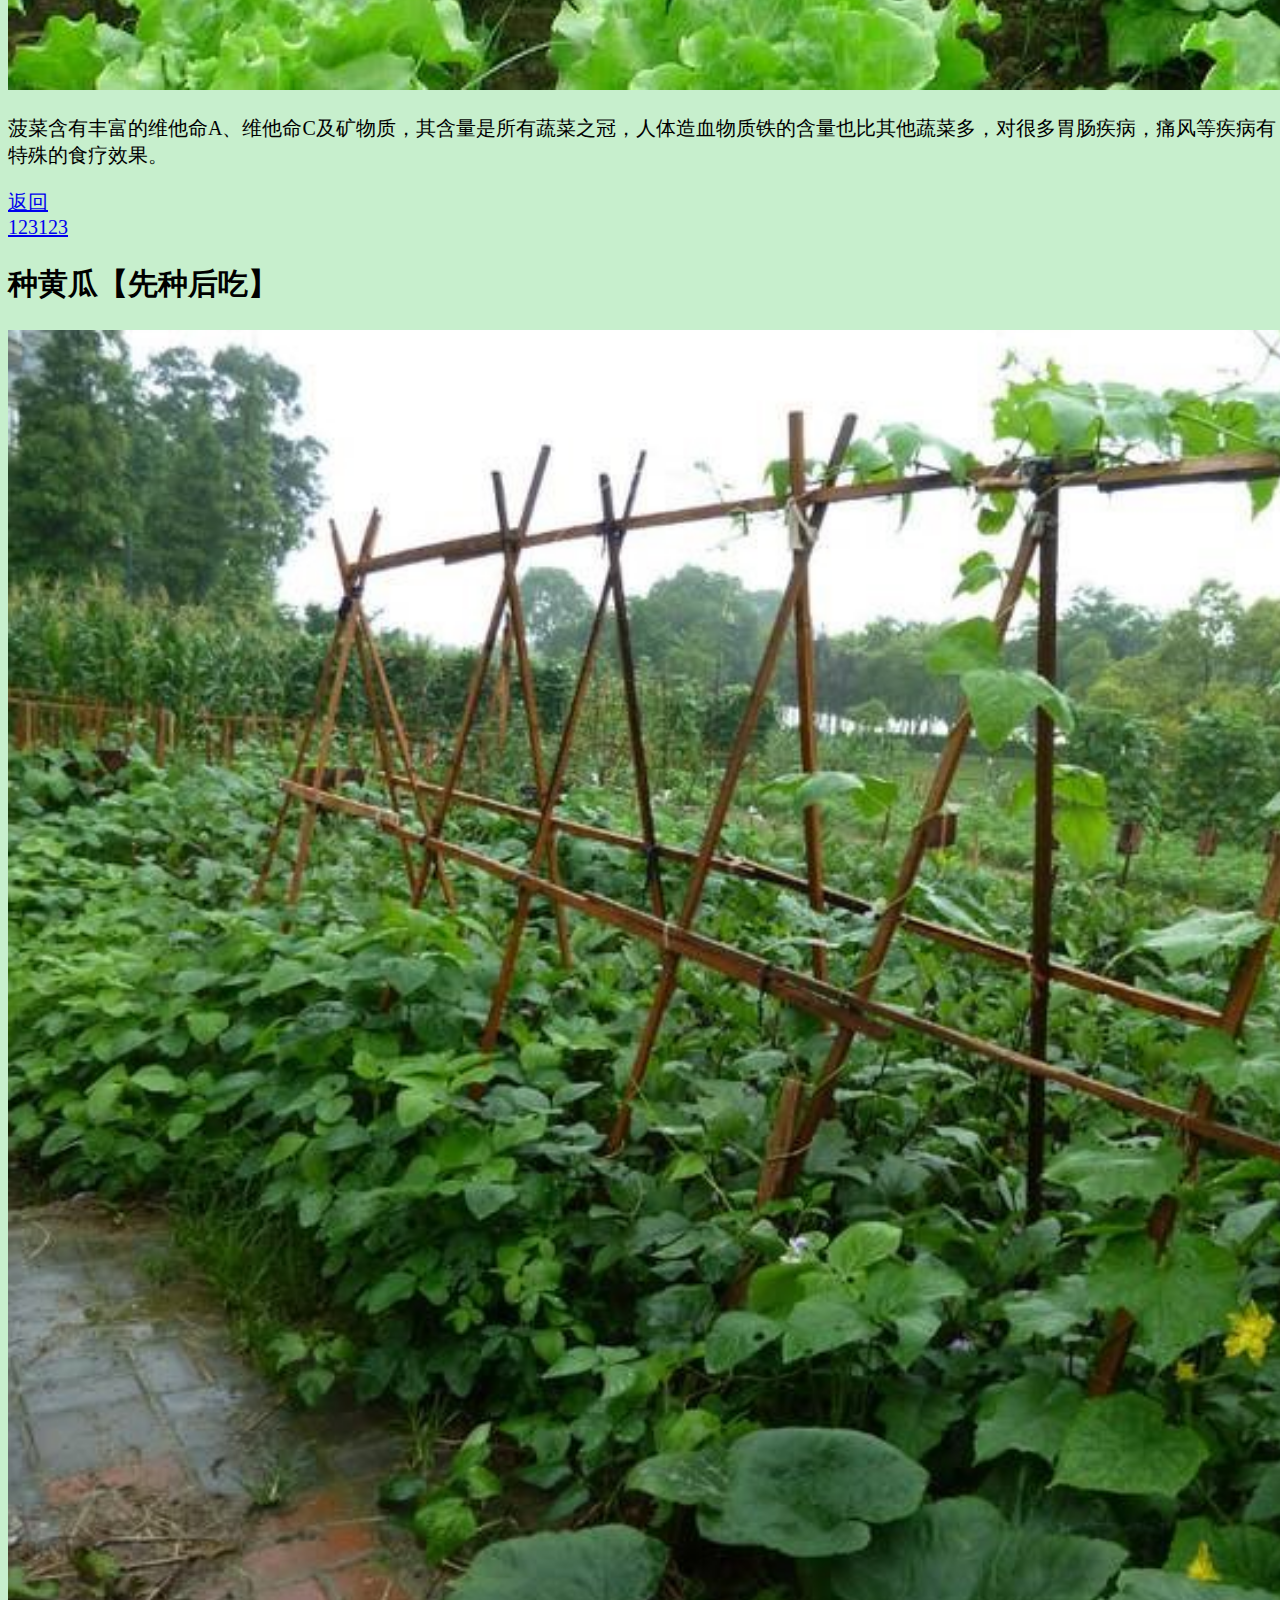
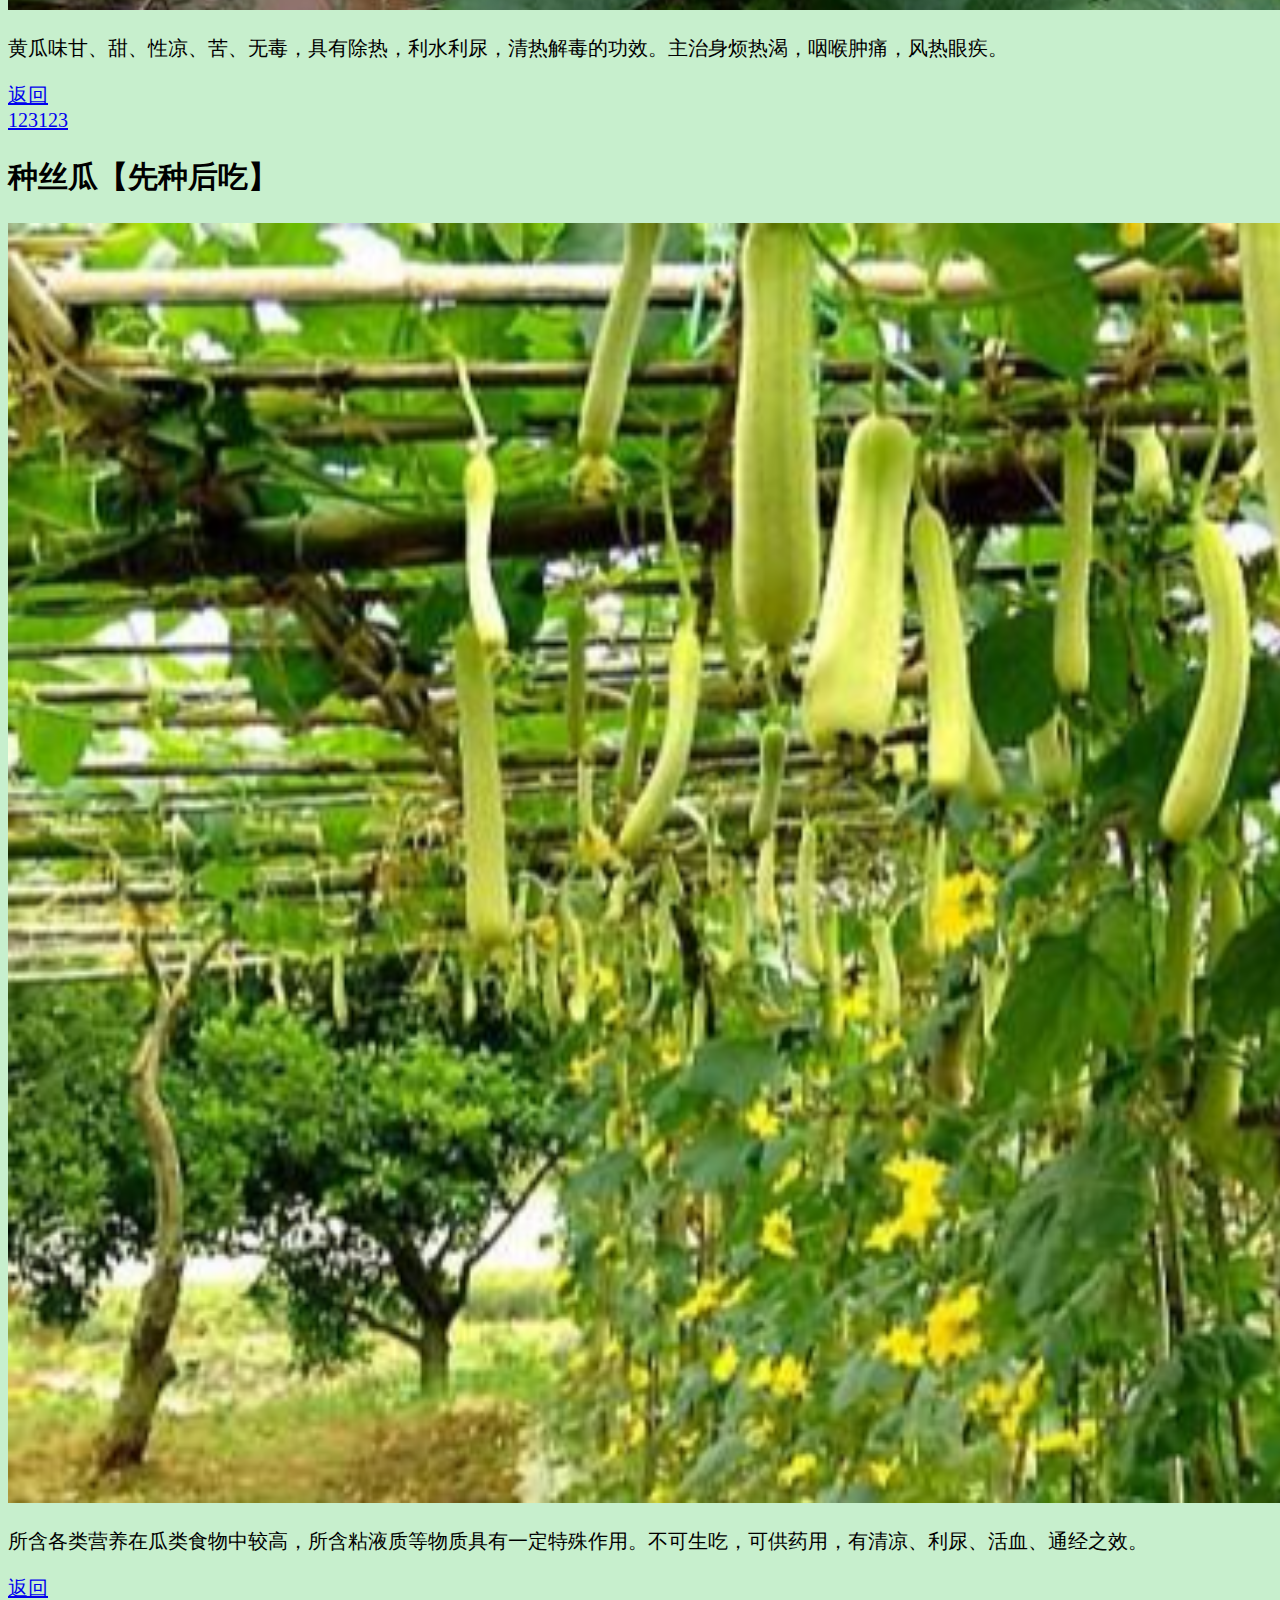
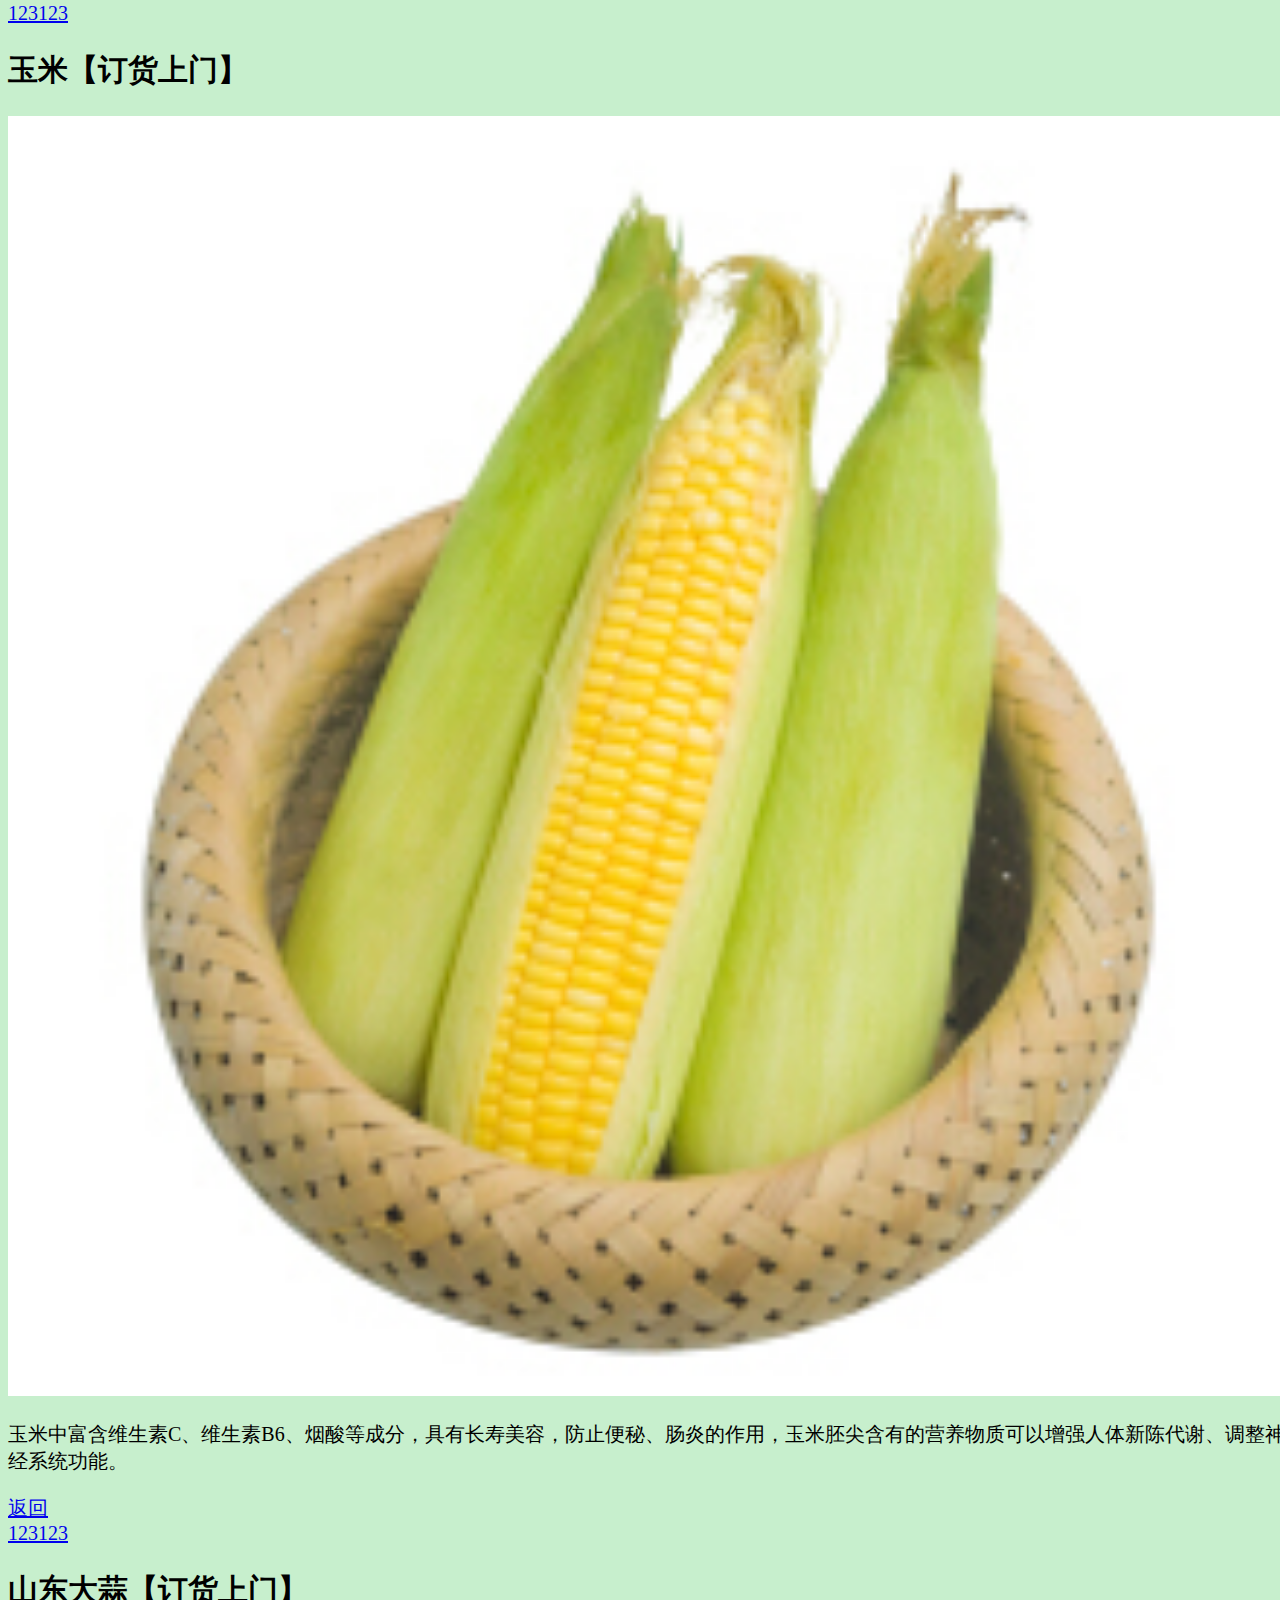
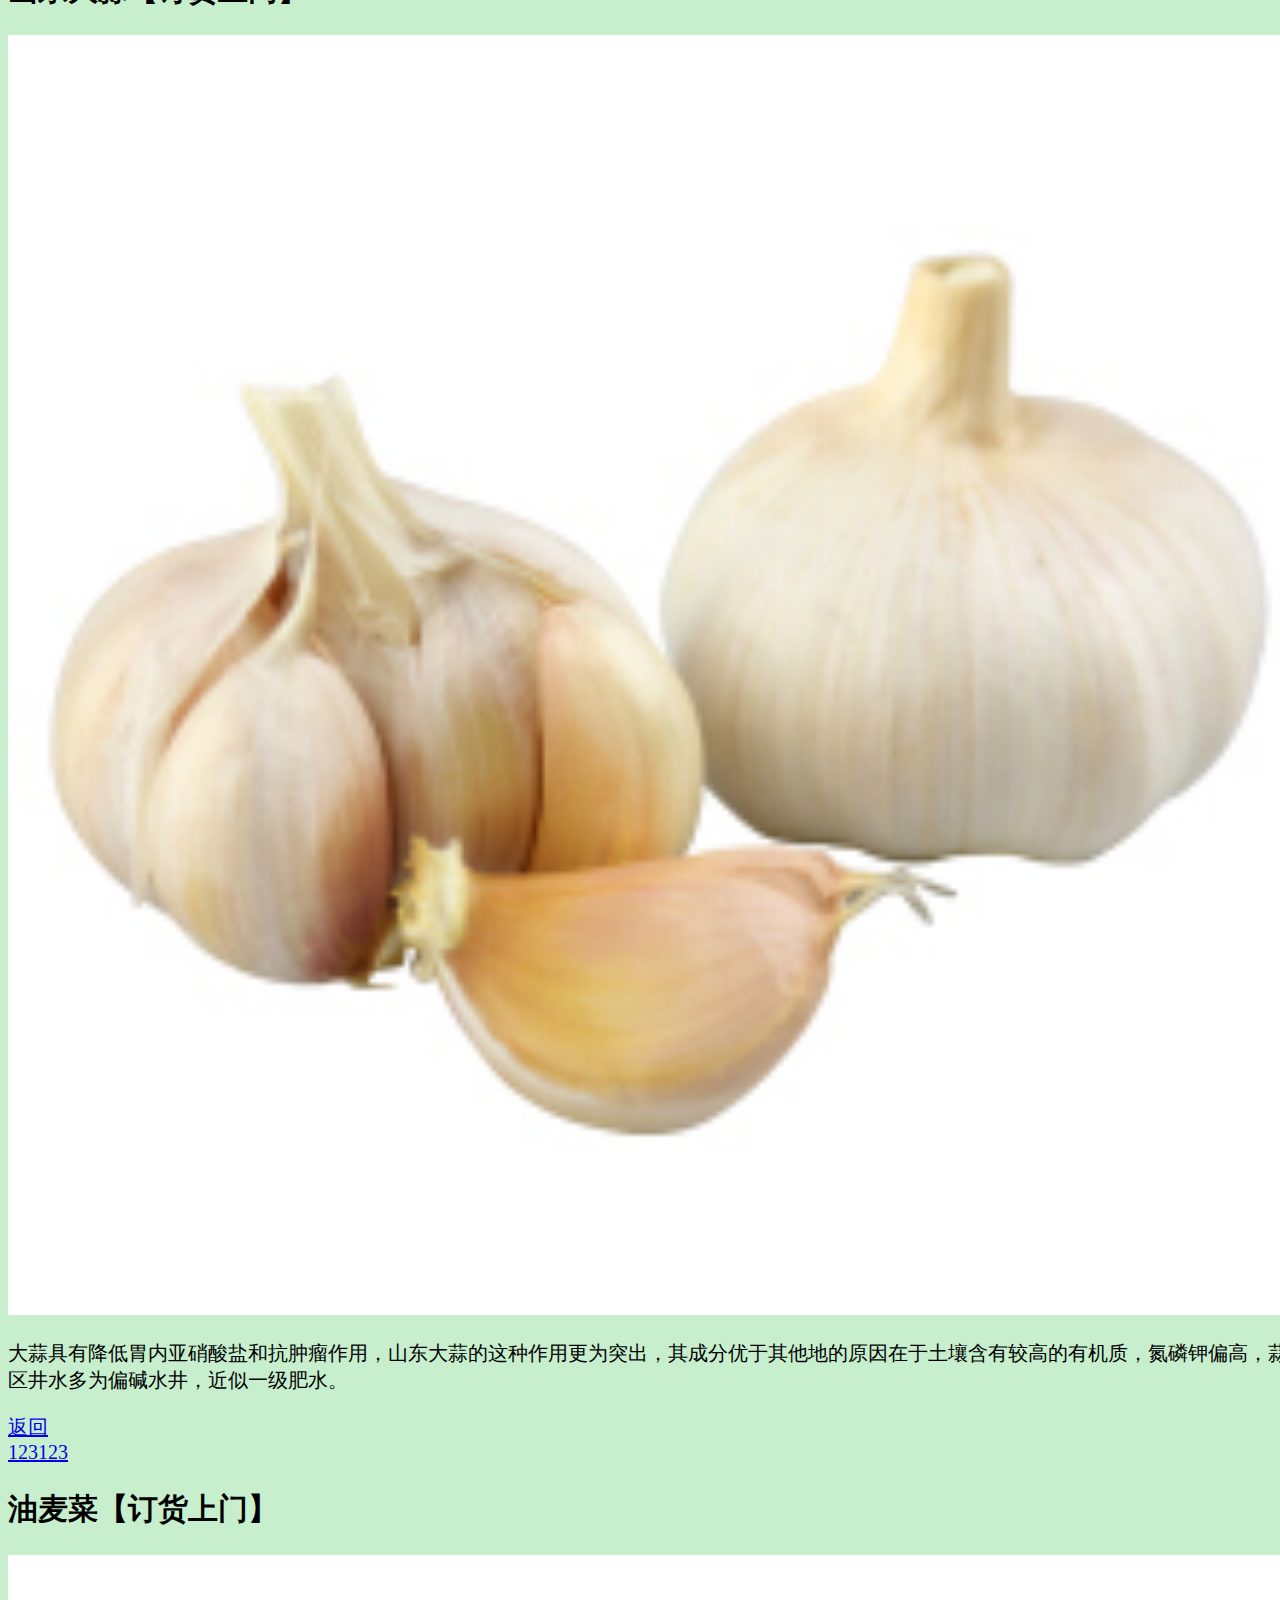
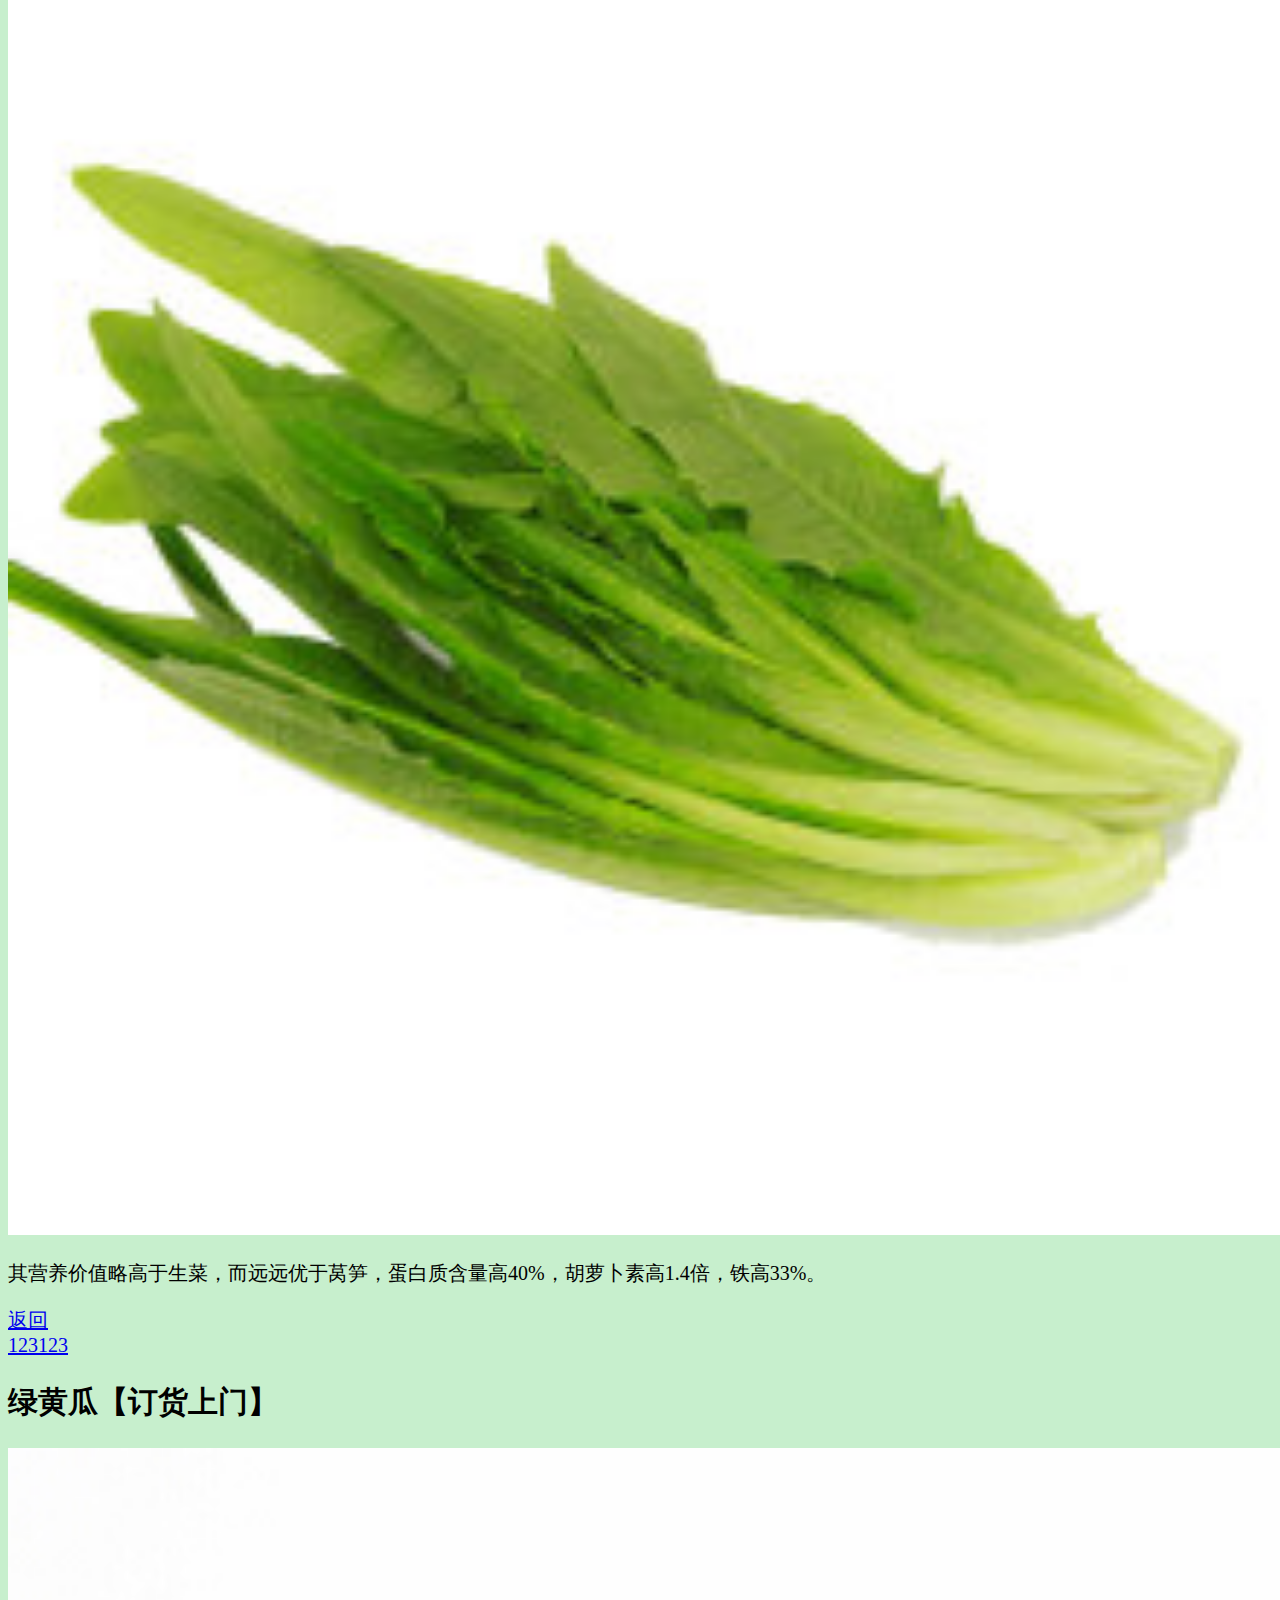
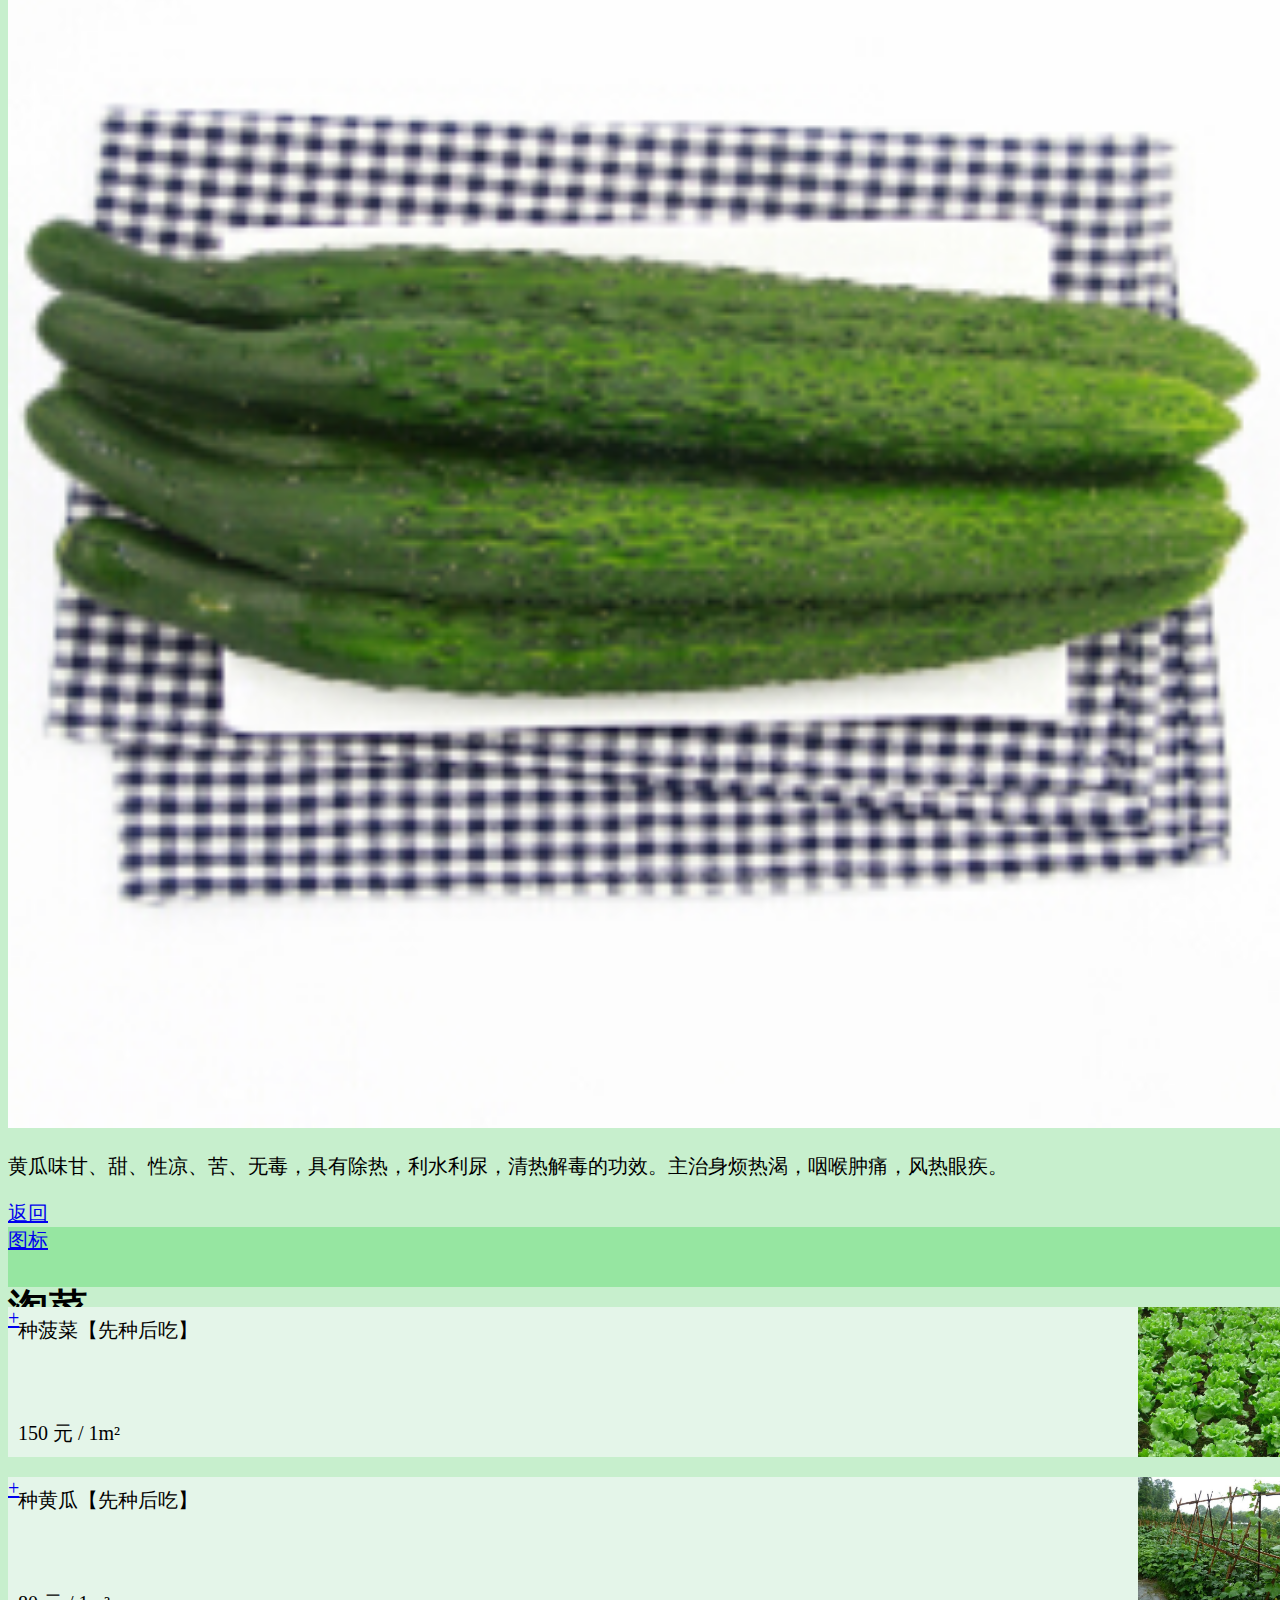
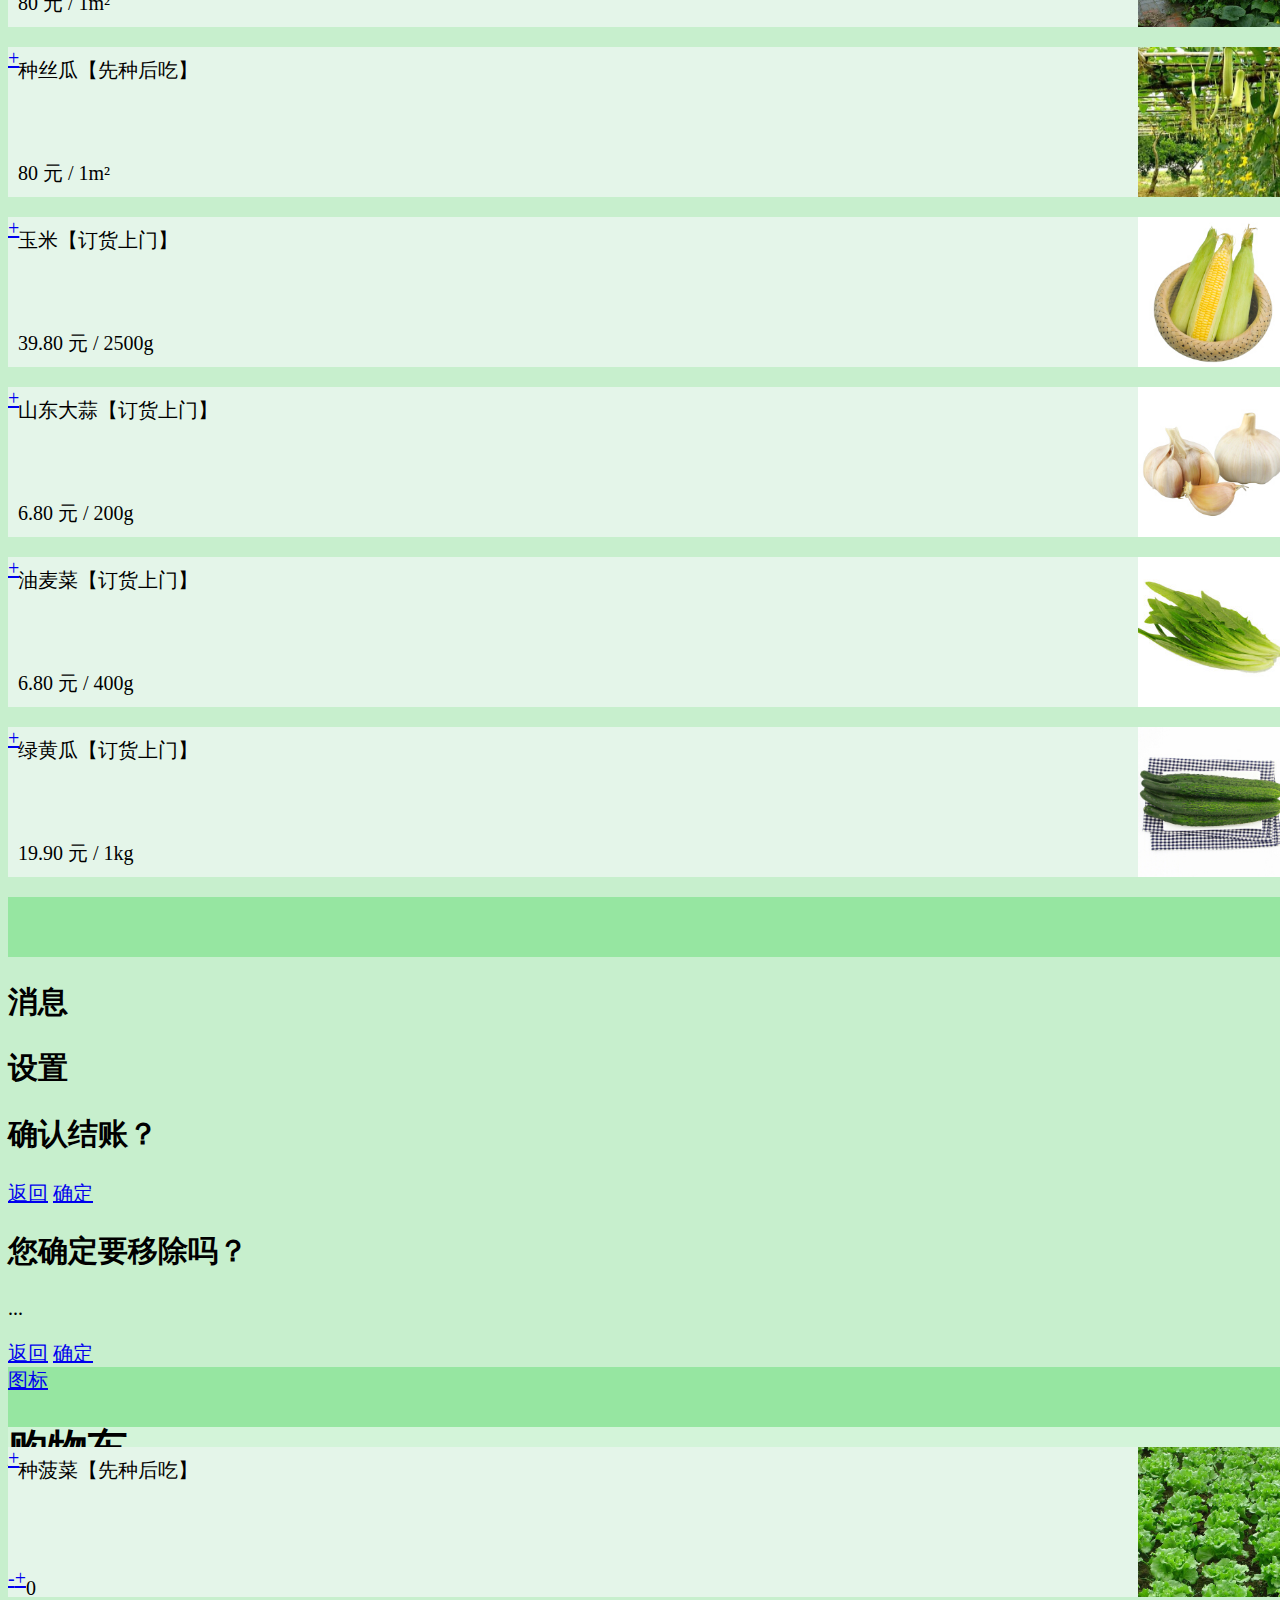
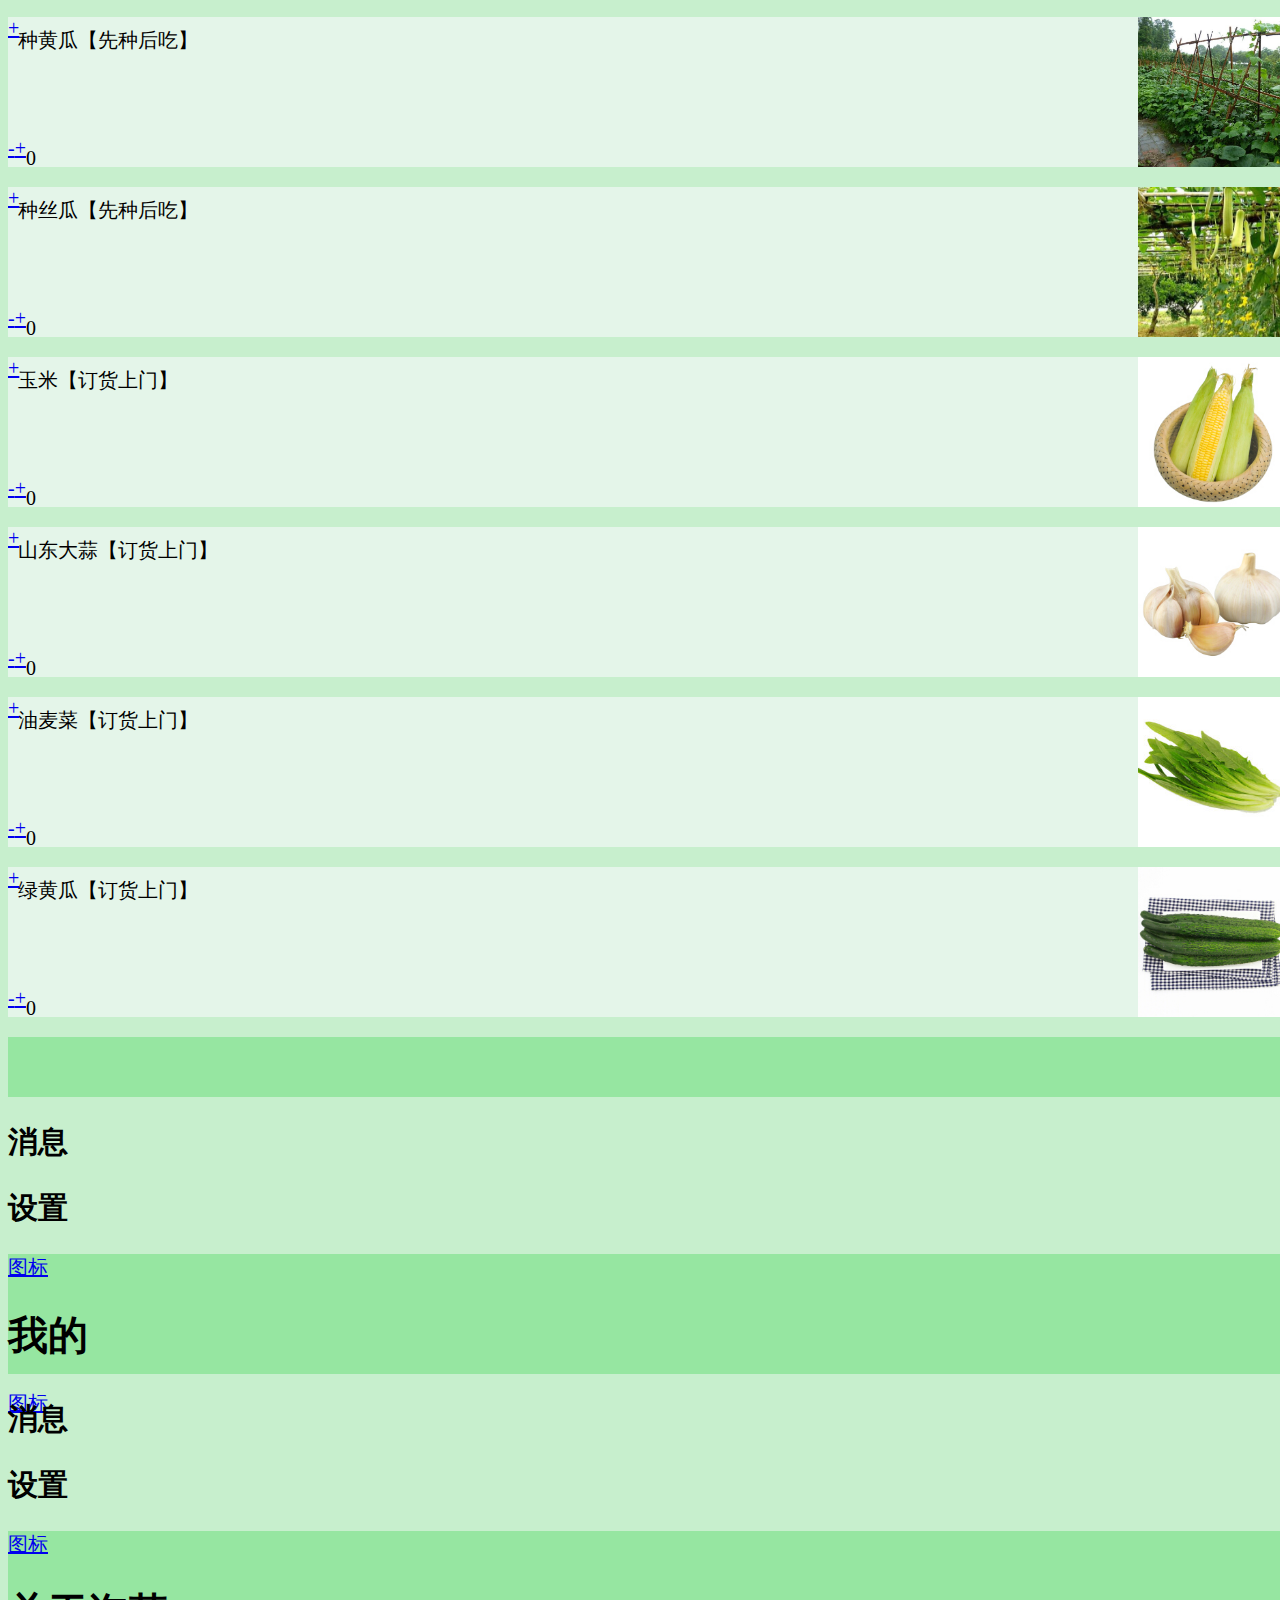
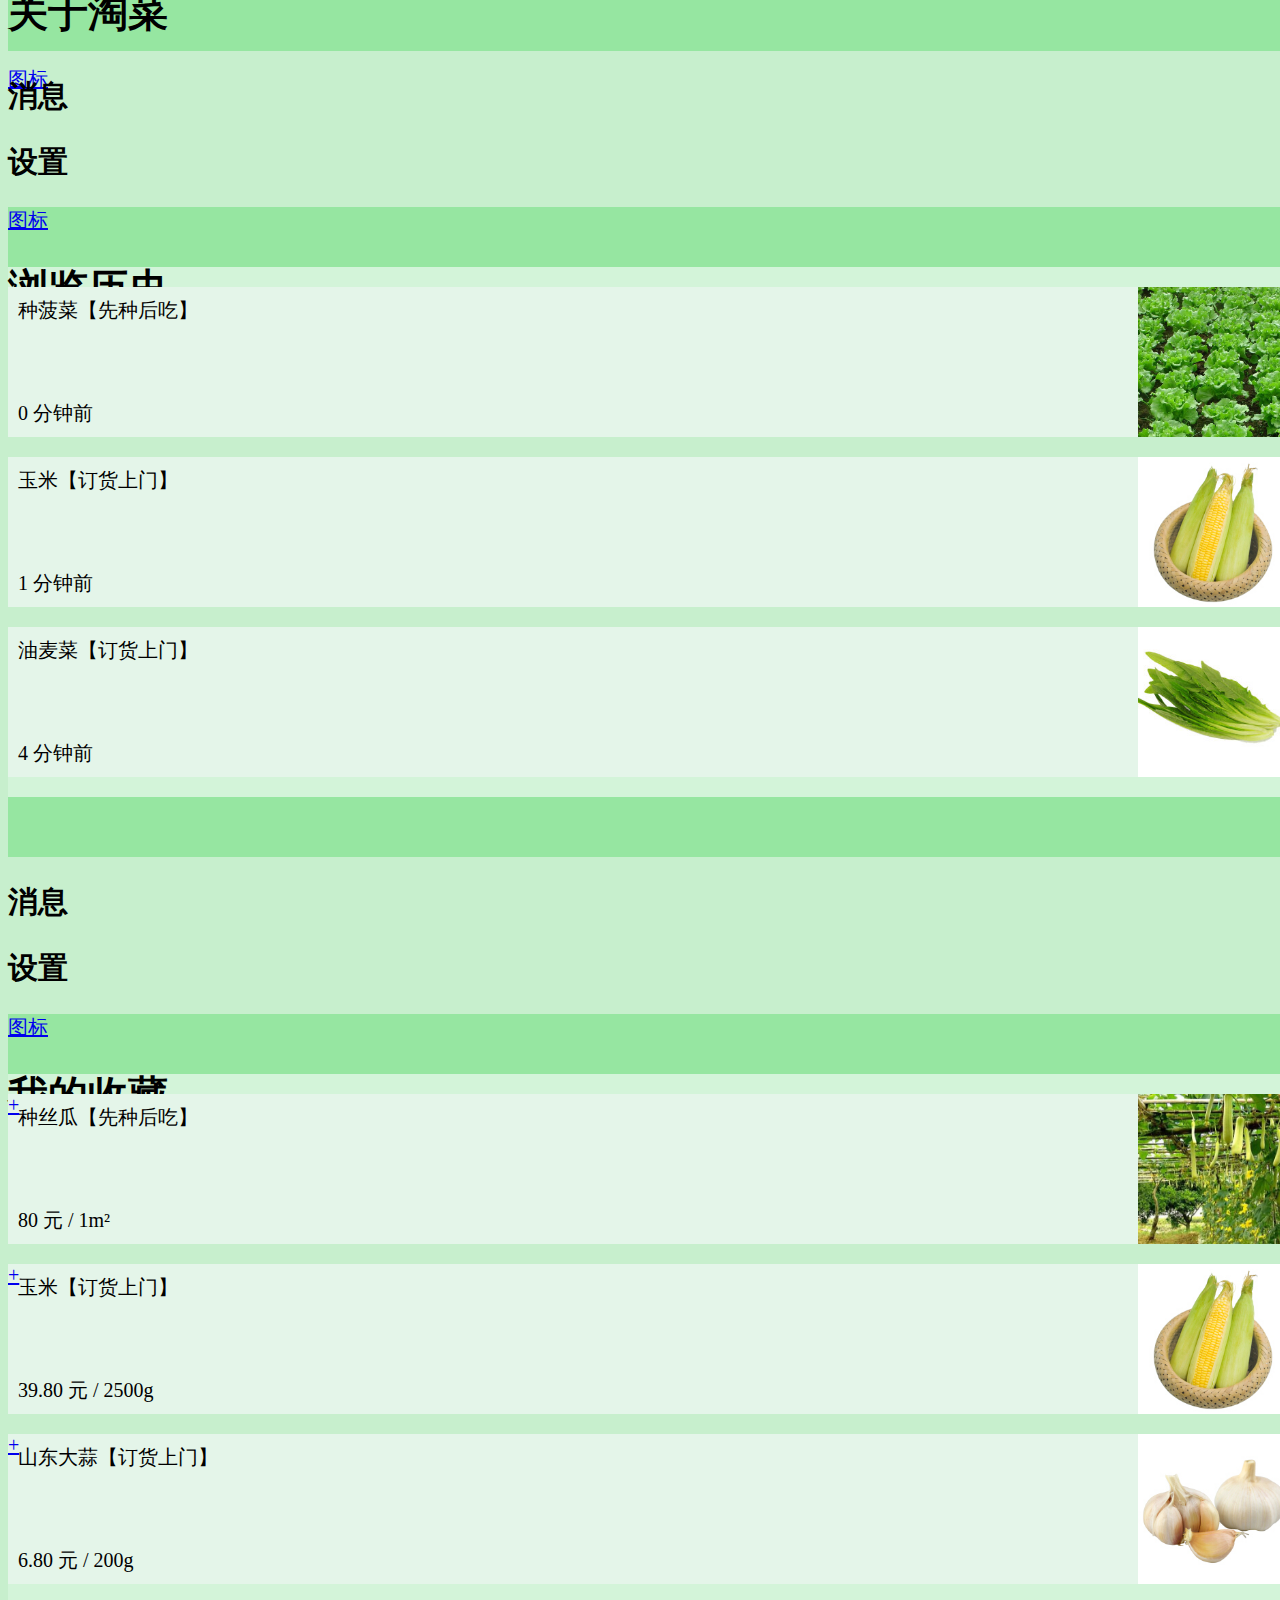
==== commit 94952dcc: "10.21update" ====
--- a/index.html
+++ b/index.html
@@ -26,11 +26,11 @@
     <div data-role="panel" id="mesPanel" data-position="left" data-position-fixed="true" data-display="overlay">
         <h2>消息</h2>
         <div class="panelitems">
-            <div class="panelitem">
+            <div class="panelitem" onclick="tomain7()">
                 <img class="itemicon panelicon" src="img/comment.png" height="200" width="200"/>
                 <div class="itemtext">推荐消息</div>
             </div>
-            <div class="panelitem"  onclick="tomian2()">
+            <div class="panelitem"  onclick="tomain2()">
                 <img class="itemicon panelicon" src="img/buy.png" height="200" width="200"/>
                 <div class="itemtext">购买</div>
             </div>
@@ -38,7 +38,7 @@
                 <img class="itemicon panelicon" src="img/car.png" height="200" width="200"/>
                 <div class="itemtext">运输</div>
             </div>
-            <div class="panelitem"  onclick="tomian2()">
+            <div class="panelitem"  onclick="tomain2()">
                 <img class="itemicon panelicon" src="img/safety%20certificate.png" height="200" width="200"/>
                 <div class="itemtext">交易确认</div>
             </div>
@@ -55,7 +55,7 @@
     <div data-role="panel" id="setPanel" data-position="right" data-position-fixed="true" data-display="overlay">
         <h2>设置</h2>
         <div class="panelitems">
-            <div class="panelitem" onclick="tomian3()">
+            <div class="panelitem" onclick="tomain3()">
                 <img class="itemicon panelicon" src="img/nicheng.png" height="200" width="200"/>
                 <div class="itemtext">昵称</div>
             </div>
@@ -75,7 +75,7 @@
                 <img class="itemicon panelicon" src="img/issues%20close.png" height="200" width="200"/>
                 <div class="itemtext">问题反馈</div>
             </div>
-            <div class="panelitem">
+            <div class="panelitem" onclick="tomain4()">
                 <img class="itemicon panelicon" src="img/message.png" height="200" width="200"/>
                 <div class="itemtext">关于淘菜</div>
             </div>
@@ -155,9 +155,6 @@
             <a href="#" class="ui-btn ui-corner-all ui-shadow ui-btn-inline ui-btn-b ui-icon-back ui-btn-icon-left" data-rel="back">返回</a>
         </div>
     </div>
-
-
-
 
 
     <!--MAINPAGE-->
@@ -215,8 +212,8 @@
     <div data-role="footer" class="footer" data-position="fixed" data-tap-toggle="false">
         <div onclick="tomain1()" class="footbtn btn1" ><img src="img/shop.png" style="width: 100%; height: 100%"></div>
         <!--<div class="footbtn" id="btn2"><img src="淘菜app构想 (1)/图标/shopping.png" style="width: 100%; height: 100%"></div>-->
-        <div onclick="tomian2()" class="footbtn btn3" ><img src="img/shopping.png" style="width: 100%; height: 100%"></div>
-        <div onclick="tomian3()" class="footbtn btn4" ><img src="img/user.png" style="width: 100%; height: 100%"></div>
+        <div onclick="tomain2()" class="footbtn btn3" ><img src="img/shopping.png" style="width: 100%; height: 100%"></div>
+        <div onclick="tomain3()" class="footbtn btn4" ><img src="img/user.png" style="width: 100%; height: 100%"></div>
     </div>
 
 </div>
@@ -226,12 +223,12 @@
     <!--PANEL-->
     <div data-role="panel" id="mesPanel2" data-position="left" data-position-fixed="true" data-display="overlay">
         <h2>消息</h2>
-        <div class="panelitems">
+        <div class="panelitems"  onclick="tomain7()">
             <div class="panelitem">
                 <img class="itemicon panelicon" src="img/comment.png" height="200" width="200"/>
                 <div class="itemtext">推荐消息</div>
             </div>
-            <div class="panelitem" onclick="tomian2()">
+            <div class="panelitem" onclick="tomain2()">
                 <img class="itemicon panelicon" src="img/buy.png" height="200" width="200"/>
                 <div class="itemtext">购买</div>
             </div>
@@ -239,7 +236,7 @@
                 <img class="itemicon panelicon" src="img/car.png" height="200" width="200"/>
                 <div class="itemtext">运输</div>
             </div>
-            <div class="panelitem">
+            <div class="panelitem" onclick="tomain2()">
                 <img class="itemicon panelicon" src="img/safety%20certificate.png" height="200" width="200"/>
                 <div class="itemtext">交易确认</div>
             </div>
@@ -252,7 +249,7 @@
     <div data-role="panel" id="setPanel2" data-position="right" data-position-fixed="true" data-display="overlay">
         <h2>设置</h2>
         <div class="panelitems">
-            <div class="panelitem">
+            <div class="panelitem" onclick="tomain3()">
                 <img class="itemicon panelicon" src="img/nicheng.png" height="200" width="200"/>
                 <div class="itemtext">昵称</div>
             </div>
@@ -272,11 +269,20 @@
                 <img class="itemicon panelicon" src="img/issues%20close.png" height="200" width="200"/>
                 <div class="itemtext">问题反馈</div>
             </div>
-            <div class="panelitem">
+            <div class="panelitem" onclick="tomain4()">
                 <img class="itemicon panelicon" src="img/message.png" height="200" width="200"/>
                 <div class="itemtext">关于淘菜</div>
             </div>
         </div>
+    </div>
+
+    <div data-role="popup" id="myPopupDialogok">
+        <div data-role="main" class="ui-content">
+            <h2>确认结账？</h2>
+            <p></p>
+            <a href="#" class="ui-btn ui-corner-all ui-shadow ui-btn-inline ui-btn-b ui-icon-back ui-btn-icon-left" data-rel="back">返回</a>
+            <a onclick="removeall()" href="#" class="ui-btn ui-corner-all ui-shadow ui-btn-inline ui-btn-b ui-icon-check ui-btn-icon-right" data-rel="back">确定</a>
+    </div>
     </div>
 
     <div data-role="popup" id="myPopupDialog2">
@@ -377,13 +383,13 @@
                         <span>&nbsp;元</span>
                     </div>
                     <div class="paybtn">
-                        <a onclick="pay()" href="#" class="ui-btn ui-corner-all ui-btn-inline ui-btn-g ui-icon-navigation ui-btn-icon-right" data-rel="popup">结账</a>
+                        <a onclick="pay()" href="#myPopupDialogok" class="ui-btn ui-corner-all ui-btn-inline ui-btn-g ui-icon-navigation ui-btn-icon-right" data-rel="popup">结账</a>
                     </div>
                 </div>
                 <div onclick="tomain1()" class="footbtn btn1" ><img src="img/shop.png" style="width: 100%; height: 100%"></div>
                 <!--<div class="footbtn" id="btn2"><img src="淘菜app构想 (1)/图标/shopping.png" style="width: 100%; height: 100%"></div>-->
-                <div onclick="tomian2()" class="footbtn btn3" ><img src="img/shopping.png" style="width: 100%; height: 100%"></div>
-                <div onclick="tomian3()" class="footbtn btn4" ><img src="img/user.png" style="width: 100%; height: 100%"></div>
+                <div onclick="tomain2()" class="footbtn btn3" ><img src="img/shopping.png" style="width: 100%; height: 100%"></div>
+                <div onclick="tomain3()" class="footbtn btn4" ><img src="img/user.png" style="width: 100%; height: 100%"></div>
             </div>
         </div>
 
@@ -397,12 +403,12 @@
     <!--PANEL-->
     <div data-role="panel" id="mesPanel3" data-position="left" data-position-fixed="true" data-display="overlay">
         <h2>消息</h2>
-        <div class="panelitems">
+        <div class="panelitems" onclick="tomain7()">
             <div class="panelitem">
                 <img class="itemicon panelicon" src="img/comment.png" height="200" width="200"/>
                 <div class="itemtext">推荐消息</div>
             </div>
-            <div class="panelitem">
+            <div class="panelitem" onclick="tomain2()">
                 <img class="itemicon panelicon" src="img/buy.png" height="200" width="200"/>
                 <div class="itemtext">购买</div>
             </div>
@@ -410,7 +416,7 @@
                 <img class="itemicon panelicon" src="img/car.png" height="200" width="200"/>
                 <div class="itemtext">运输</div>
             </div>
-            <div class="panelitem">
+            <div class="panelitem" onclick="tomain2()">
                 <img class="itemicon panelicon" src="img/safety%20certificate.png" height="200" width="200"/>
                 <div class="itemtext">交易确认</div>
             </div>
@@ -423,7 +429,7 @@
     <div data-role="panel" id="setPanel3" data-position="right" data-position-fixed="true" data-display="overlay">
         <h2>设置</h2>
         <div class="panelitems">
-            <div class="panelitem">
+            <div class="panelitem" onclick="tomain3()">
                 <img class="itemicon panelicon" src="img/nicheng.png" height="200" width="200"/>
                 <div class="itemtext">昵称</div>
             </div>
@@ -443,7 +449,7 @@
                 <img class="itemicon panelicon" src="img/issues%20close.png" height="200" width="200"/>
                 <div class="itemtext">问题反馈</div>
             </div>
-            <div class="panelitem">
+            <div class="panelitem" onclick="tomain4()">
                 <img class="itemicon panelicon" src="img/message.png" height="200" width="200"/>
                 <div class="itemtext">关于淘菜</div>
             </div>
@@ -463,7 +469,7 @@
                 <img src="img/profilephoto.png" class="photo">
             </div>
             <div class="profileitems">
-                <div class="profileitem" onclick="tomian2()">
+                <div class="profileitem" onclick="tomain2()">
                     <img class="itemicon" src="img/file done.png" height="200" width="200"/>
                     <div class="itemtext">我的订单</div>
                 </div>
@@ -475,11 +481,11 @@
                     <img class="itemicon" src="img/point%20map.png" height="200" width="200"/>
                     <div class="itemtext">我的菜园</div>
                 </div>
-                <div class="profileitem">
+                <div class="profileitem"  onclick="tomain6()">
                     <img class="itemicon" src="img/star.png" height="200" width="200"/>
                     <div class="itemtext">我的收藏</div>
                 </div>
-                <div class="profileitem">
+                <div class="profileitem"  onclick="tomain5()">
                     <img class="itemicon" src="img/tags.png" height="200" width="200"/>
                     <div class="itemtext">我的足迹</div>
                 </div>
@@ -488,8 +494,8 @@
         <div data-role="footer"  class="footer" data-position="fixed" data-tap-toggle="false">
             <div onclick="tomain1()" class="footbtn btn1" ><img src="img/shop.png" style="width: 100%; height: 100%"></div>
             <!--<div class="footbtn" id="btn2"><img src="淘菜app构想 (1)/图标/shopping.png" style="width: 100%; height: 100%"></div>-->
-            <div onclick="tomian2()" class="footbtn btn3" ><img src="img/shopping.png" style="width: 100%; height: 100%"></div>
-            <div onclick="tomian3()" class="footbtn btn4" ><img src="img/user.png" style="width: 100%; height: 100%"></div>
+            <div onclick="tomain2()" class="footbtn btn3" ><img src="img/shopping.png" style="width: 100%; height: 100%"></div>
+            <div onclick="tomain3()" class="footbtn btn4" ><img src="img/user.png" style="width: 100%; height: 100%"></div>
         </div>
 
     </div>
@@ -497,14 +503,396 @@
 
 
 
+
+
+
+<div data-role="page" class="暂用的框框" id="page4">
+    <!--PANEL-->
+    <div data-role="panel" id="mesPanel4" data-position="left" data-position-fixed="true" data-display="overlay">
+        <h2>消息</h2>
+        <div class="panelitems" onclick="tomain7()">
+            <div class="panelitem">
+                <img class="itemicon panelicon" src="img/comment.png" height="200" width="200"/>
+                <div class="itemtext">推荐消息</div>
+            </div>
+            <div class="panelitem" onclick="tomain2()">
+                <img class="itemicon panelicon" src="img/buy.png" height="200" width="200"/>
+                <div class="itemtext">购买</div>
+            </div>
+            <div class="panelitem">
+                <img class="itemicon panelicon" src="img/car.png" height="200" width="200"/>
+                <div class="itemtext">运输</div>
+            </div>
+            <div class="panelitem" onclick="tomain2()">
+                <img class="itemicon panelicon" src="img/safety%20certificate.png" height="200" width="200"/>
+                <div class="itemtext">交易确认</div>
+            </div>
+            <div class="panelitem">
+                <img class="itemicon panelicon" src="img/property%20safety.png" height="200" width="200"/>
+                <div class="itemtext">充值确认</div>
+            </div>
+        </div>
+    </div>
+    <div data-role="panel" id="setPanel4" data-position="right" data-position-fixed="true" data-display="overlay">
+        <h2>设置</h2>
+        <div class="panelitems">
+            <div class="panelitem" onclick="tomain3()">
+                <img class="itemicon panelicon" src="img/nicheng.png" height="200" width="200"/>
+                <div class="itemtext">昵称</div>
+            </div>
+            <div class="panelitem">
+                <img class="itemicon panelicon" src="img/home.png" height="200" width="200"/>
+                <div class="itemtext">我的收货地址</div>
+            </div>
+            <div class="panelitem">
+                <img class="itemicon panelicon" src="img/lock.png" height="200" width="200"/>
+                <div class="itemtext">账户与安全</div>
+            </div>
+            <div class="panelitem">
+                <img class="itemicon panelicon" src="img/customerservice.png" height="200" width="200"/>
+                <div class="itemtext">音效与通知</div>
+            </div>
+            <div class="panelitem">
+                <img class="itemicon panelicon" src="img/issues%20close.png" height="200" width="200"/>
+                <div class="itemtext">问题反馈</div>
+            </div>
+            <div class="panelitem" onclick="tomain4()">
+                <img class="itemicon panelicon" src="img/message.png" height="200" width="200"/>
+                <div class="itemtext">关于淘菜</div>
+            </div>
+        </div>
+    </div>
+    <div class="background2">
+        <div data-role="header" class="header" data-position="fixed" data-tap-toggle="false">
+            <!--<a href="#mesPanel" class="ui-btn ui-icon-comment ui-btn-icon-left ui-btn-left headbtn"></a>-->
+            <a href="#mesPanel4" class="ui-btn ui-corner-all ui-icon-comment ui-btn-left ui-btn-icon-notext headbtn">图标</a>
+            <h1>关于淘菜</h1>
+            <!--<a href="#setPanel" class="ui-btn ui-icon-gear ui-btn-icon-left ui-btn-right headbtn"></a>-->
+            <a href="#setPanel4" class="ui-btn ui-corner-all ui-icon-gear ui-btn-right ui-btn-icon-notext headbtn">图标</a>
+        </div>
+        <div data-role="content" class="content" id="content4">
+            <div class="profilephoto">
+                <img src="img/profilephoto.png" class="photo">
+            </div>
+            <div class="profileitems">
+                <div class="aboutus">
+                    <p class="aboutustxt">版本号：v1.0.3</p>
+                    <p class="aboutustxt">淘菜开发团队 </p>
+                    <p class="aboutustxt">All Rights Reserved.</p>
+                </div>
+            </div>
+        </div>
+        <div data-role="footer"  class="footer" data-position="fixed" data-tap-toggle="false">
+            <div onclick="tomain1()" class="footbtn btn1" ><img src="img/shop.png" style="width: 100%; height: 100%"></div>
+            <!--<div class="footbtn" id="btn2"><img src="淘菜app构想 (1)/图标/shopping.png" style="width: 100%; height: 100%"></div>-->
+            <div onclick="tomain2()" class="footbtn btn3" ><img src="img/shopping.png" style="width: 100%; height: 100%"></div>
+            <div onclick="tomain3()" class="footbtn btn4" ><img src="img/user.png" style="width: 100%; height: 100%"></div>
+        </div>
+    </div>
+</div>
+
+
+
+
+<div data-role="page" class="暂用的框框" id="page5">
+    <!--PANEL-->
+    <div data-role="panel" id="mesPanel5" data-position="left" data-position-fixed="true" data-display="overlay">
+        <h2>消息</h2>
+        <div class="panelitems">
+            <div class="panelitem" onclick="tomain7()">
+                <img class="itemicon panelicon" src="img/comment.png" height="200" width="200"/>
+                <div class="itemtext">推荐消息</div>
+            </div>
+            <div class="panelitem" onclick="tomain2()">
+                <img class="itemicon panelicon" src="img/buy.png" height="200" width="200"/>
+                <div class="itemtext">购买</div>
+            </div>
+            <div class="panelitem">
+                <img class="itemicon panelicon" src="img/car.png" height="200" width="200"/>
+                <div class="itemtext">运输</div>
+            </div>
+            <div class="panelitem" onclick="tomain2()">
+                <img class="itemicon panelicon" src="img/safety%20certificate.png" height="200" width="200"/>
+                <div class="itemtext">交易确认</div>
+            </div>
+            <div class="panelitem">
+                <img class="itemicon panelicon" src="img/property%20safety.png" height="200" width="200"/>
+                <div class="itemtext">充值确认</div>
+            </div>
+        </div>
+    </div>
+    <div data-role="panel" id="setPanel5" data-position="right" data-position-fixed="true" data-display="overlay">
+        <h2>设置</h2>
+        <div class="panelitems">
+            <div class="panelitem" onclick="tomain3()">
+                <img class="itemicon panelicon" src="img/nicheng.png" height="200" width="200"/>
+                <div class="itemtext">昵称</div>
+            </div>
+            <div class="panelitem">
+                <img class="itemicon panelicon" src="img/home.png" height="200" width="200"/>
+                <div class="itemtext">我的收货地址</div>
+            </div>
+            <div class="panelitem">
+                <img class="itemicon panelicon" src="img/lock.png" height="200" width="200"/>
+                <div class="itemtext">账户与安全</div>
+            </div>
+            <div class="panelitem">
+                <img class="itemicon panelicon" src="img/customerservice.png" height="200" width="200"/>
+                <div class="itemtext">音效与通知</div>
+            </div>
+            <div class="panelitem">
+                <img class="itemicon panelicon" src="img/issues%20close.png" height="200" width="200"/>
+                <div class="itemtext">问题反馈</div>
+            </div>
+            <div class="panelitem" onclick="tomain4()">
+                <img class="itemicon panelicon" src="img/message.png" height="200" width="200"/>
+                <div class="itemtext">关于淘菜</div>
+            </div>
+        </div>
+    </div>
+    <div class="background2">
+        <div data-role="header" class="header" data-position="fixed" data-tap-toggle="false">
+            <!--<a href="#mesPanel" class="ui-btn ui-icon-comment ui-btn-icon-left ui-btn-left headbtn"></a>-->
+            <a href="#mesPanel5" class="ui-btn ui-corner-all ui-icon-comment ui-btn-left ui-btn-icon-notext headbtn">图标</a>
+            <h1>浏览历史</h1>
+            <!--<a href="#setPanel" class="ui-btn ui-icon-gear ui-btn-icon-left ui-btn-right headbtn"></a>-->
+            <a href="#setPanel5" class="ui-btn ui-corner-all ui-icon-gear ui-btn-right ui-btn-icon-notext headbtn">图标</a>
+        </div>
+        <div data-role="content" class="content">
+            <div class="item">
+                <div class="itemtitle">种菠菜【先种后吃】</div>
+                <div class="itemprice">0 分钟前</div>
+                <img src="img/bocai.png" onclick="call1()" class="itemimg"/>
+                <!--<a onclick="plus1()" id="add1" href="#myPopupDialog1" data-rel="popup" data-position-to="window" data-transition="fade" class="ui-btn ui-corner-all ui-icon-plus ui-btn-right ui-btn-icon-notext addbtn">+</a>-->
+            </div>
+            <div class="item">
+                <div class="itemtitle">玉米【订货上门】</div>
+                <div class="itemprice">1 分钟前</div>
+                <img src="img/yumi.jpg" onclick="call4()" class="itemimg"/>
+                <!--<a onclick="plus4()" id="add4" href="#myPopupDialog1" data-rel="popup" data-position-to="window" data-transition="fade" class="ui-btn ui-corner-all ui-icon-plus ui-btn-right ui-btn-icon-notext addbtn">+</a>-->
+            </div>
+            <div class="item">
+                <div class="itemtitle">油麦菜【订货上门】</div>
+                <div class="itemprice">4 分钟前</div>
+                <img src="img/youmaicai.jpg" onclick="call6()" class="itemimg"/>
+                <!--<a onclick="plus6()" id="add6" href="#myPopupDialog1" data-rel="popup" data-position-to="window" data-transition="fade" class="ui-btn ui-corner-all ui-icon-plus ui-btn-right ui-btn-icon-notext addbtn">+</a>-->
+            </div>
+        </div>
+        <div data-role="footer"  class="footer" data-position="fixed" data-tap-toggle="false">
+            <div onclick="tomain1()" class="footbtn btn1" ><img src="img/shop.png" style="width: 100%; height: 100%"></div>
+            <!--<div class="footbtn" id="btn2"><img src="淘菜app构想 (1)/图标/shopping.png" style="width: 100%; height: 100%"></div>-->
+            <div onclick="tomain2()" class="footbtn btn3" ><img src="img/shopping.png" style="width: 100%; height: 100%"></div>
+            <div onclick="tomain3()" class="footbtn btn4" ><img src="img/user.png" style="width: 100%; height: 100%"></div>
+        </div>
+    </div>
+</div>
+
+
+
+
+
+<div data-role="page" class="暂用的框框" id="page6">
+    <!--PANEL-->
+    <div data-role="panel" id="mesPanel6" data-position="left" data-position-fixed="true" data-display="overlay">
+        <h2>消息</h2>
+        <div class="panelitems">
+            <div class="panelitem" onclick="tomain7()">
+                <img class="itemicon panelicon" src="img/comment.png" height="200" width="200"/>
+                <div class="itemtext">推荐消息</div>
+            </div>
+            <div class="panelitem" onclick="tomain2()">
+                <img class="itemicon panelicon" src="img/buy.png" height="200" width="200"/>
+                <div class="itemtext">购买</div>
+            </div>
+            <div class="panelitem">
+                <img class="itemicon panelicon" src="img/car.png" height="200" width="200"/>
+                <div class="itemtext">运输</div>
+            </div>
+            <div class="panelitem" onclick="tomain2()">
+                <img class="itemicon panelicon" src="img/safety%20certificate.png" height="200" width="200"/>
+                <div class="itemtext">交易确认</div>
+            </div>
+            <div class="panelitem">
+                <img class="itemicon panelicon" src="img/property%20safety.png" height="200" width="200"/>
+                <div class="itemtext">充值确认</div>
+            </div>
+        </div>
+    </div>
+    <div data-role="panel" id="setPanel6" data-position="right" data-position-fixed="true" data-display="overlay">
+        <h2>设置</h2>
+        <div class="panelitems">
+            <div class="panelitem" onclick="tomain3()">
+                <img class="itemicon panelicon" src="img/nicheng.png" height="200" width="200"/>
+                <div class="itemtext">昵称</div>
+            </div>
+            <div class="panelitem">
+                <img class="itemicon panelicon" src="img/home.png" height="200" width="200"/>
+                <div class="itemtext">我的收货地址</div>
+            </div>
+            <div class="panelitem">
+                <img class="itemicon panelicon" src="img/lock.png" height="200" width="200"/>
+                <div class="itemtext">账户与安全</div>
+            </div>
+            <div class="panelitem">
+                <img class="itemicon panelicon" src="img/customerservice.png" height="200" width="200"/>
+                <div class="itemtext">音效与通知</div>
+            </div>
+            <div class="panelitem">
+                <img class="itemicon panelicon" src="img/issues%20close.png" height="200" width="200"/>
+                <div class="itemtext">问题反馈</div>
+            </div>
+            <div class="panelitem" onclick="tomain4()">
+                <img class="itemicon panelicon" src="img/message.png" height="200" width="200"/>
+                <div class="itemtext">关于淘菜</div>
+            </div>
+        </div>
+    </div>
+    <div class="background2">
+        <div data-role="header" class="header" data-position="fixed" data-tap-toggle="false">
+            <!--<a href="#mesPanel" class="ui-btn ui-icon-comment ui-btn-icon-left ui-btn-left headbtn"></a>-->
+            <a href="#mesPanel6" class="ui-btn ui-corner-all ui-icon-comment ui-btn-left ui-btn-icon-notext headbtn">图标</a>
+            <h1>我的收藏</h1>
+            <!--<a href="#setPanel" class="ui-btn ui-icon-gear ui-btn-icon-left ui-btn-right headbtn"></a>-->
+            <a href="#setPanel6" class="ui-btn ui-corner-all ui-icon-gear ui-btn-right ui-btn-icon-notext headbtn">图标</a>
+        </div>
+        <div data-role="content" class="content">
+            <div class="item">
+                <div class="itemtitle">种丝瓜【先种后吃】</div>
+                <div class="itemprice">80 元 / 1m²</div>
+                <img src="img/sigua.png" onclick="call3()" class="itemimg"/>
+                <a onclick="plus3()" href="#myPopupDialog1" data-rel="popup" data-position-to="window" data-transition="fade" class="ui-btn ui-corner-all ui-icon-plus ui-btn-right ui-btn-icon-notext addbtn">+</a>
+            </div>
+            <div class="item">
+                <div class="itemtitle">玉米【订货上门】</div>
+                <div class="itemprice">39.80 元 / 2500g</div>
+                <img src="img/yumi.jpg" onclick="call4()" class="itemimg"/>
+                <a onclick="plus4()" href="#myPopupDialog1" data-rel="popup" data-position-to="window" data-transition="fade" class="ui-btn ui-corner-all ui-icon-plus ui-btn-right ui-btn-icon-notext addbtn">+</a>
+            </div>
+            <div class="item">
+                <div class="itemtitle">山东大蒜【订货上门】</div>
+                <div class="itemprice">6.80 元 / 200g</div>
+                <img src="img/dasuan.jpg" onclick="call5()" class="itemimg"/>
+                <a onclick="plus5()" href="#myPopupDialog1" data-rel="popup" data-position-to="window" data-transition="fade" class="ui-btn ui-corner-all ui-icon-plus ui-btn-right ui-btn-icon-notext addbtn">+</a>
+            </div>
+        </div>
+        <div data-role="footer"  class="footer" data-position="fixed" data-tap-toggle="false">
+            <div onclick="tomain1()" class="footbtn btn1" ><img src="img/shop.png" style="width: 100%; height: 100%"></div>
+            <!--<div class="footbtn" id="btn2"><img src="淘菜app构想 (1)/图标/shopping.png" style="width: 100%; height: 100%"></div>-->
+            <div onclick="tomain2()" class="footbtn btn3" ><img src="img/shopping.png" style="width: 100%; height: 100%"></div>
+            <div onclick="tomain3()" class="footbtn btn4" ><img src="img/user.png" style="width: 100%; height: 100%"></div>
+        </div>
+    </div>
+</div>
+
+
+
+
+
+<div data-role="page" class="暂用的框框" id="page7">
+    <!--PANEL-->
+    <div data-role="panel" id="mesPanel7" data-position="left" data-position-fixed="true" data-display="overlay">
+        <h2>消息</h2>
+        <div class="panelitems">
+            <div class="panelitem" onclick="tomain7()">
+                <img class="itemicon panelicon" src="img/comment.png" height="200" width="200"/>
+                <div class="itemtext">推荐消息</div>
+            </div>
+            <div class="panelitem" onclick="tomain2()">
+                <img class="itemicon panelicon" src="img/buy.png" height="200" width="200"/>
+                <div class="itemtext">购买</div>
+            </div>
+            <div class="panelitem">
+                <img class="itemicon panelicon" src="img/car.png" height="200" width="200"/>
+                <div class="itemtext">运输</div>
+            </div>
+            <div class="panelitem" onclick="tomain2()">
+                <img class="itemicon panelicon" src="img/safety%20certificate.png" height="200" width="200"/>
+                <div class="itemtext">交易确认</div>
+            </div>
+            <div class="panelitem">
+                <img class="itemicon panelicon" src="img/property%20safety.png" height="200" width="200"/>
+                <div class="itemtext">充值确认</div>
+            </div>
+        </div>
+    </div>
+    <div data-role="panel" id="setPanel7" data-position="right" data-position-fixed="true" data-display="overlay">
+        <h2>设置</h2>
+        <div class="panelitems">
+            <div class="panelitem" onclick="tomain3()">
+                <img class="itemicon panelicon" src="img/nicheng.png" height="200" width="200"/>
+                <div class="itemtext">昵称</div>
+            </div>
+            <div class="panelitem">
+                <img class="itemicon panelicon" src="img/home.png" height="200" width="200"/>
+                <div class="itemtext">我的收货地址</div>
+            </div>
+            <div class="panelitem">
+                <img class="itemicon panelicon" src="img/lock.png" height="200" width="200"/>
+                <div class="itemtext">账户与安全</div>
+            </div>
+            <div class="panelitem">
+                <img class="itemicon panelicon" src="img/customerservice.png" height="200" width="200"/>
+                <div class="itemtext">音效与通知</div>
+            </div>
+            <div class="panelitem">
+                <img class="itemicon panelicon" src="img/issues%20close.png" height="200" width="200"/>
+                <div class="itemtext">问题反馈</div>
+            </div>
+            <div class="panelitem" onclick="tomain4()">
+                <img class="itemicon panelicon" src="img/message.png" height="200" width="200"/>
+                <div class="itemtext">关于淘菜</div>
+            </div>
+        </div>
+    </div>
+    <div class="background2">
+        <div data-role="header" class="header" data-position="fixed" data-tap-toggle="false">
+            <!--<a href="#mesPanel" class="ui-btn ui-icon-comment ui-btn-icon-left ui-btn-left headbtn"></a>-->
+            <a href="#mesPanel7" class="ui-btn ui-corner-all ui-icon-comment ui-btn-left ui-btn-icon-notext headbtn">图标</a>
+            <h1>推荐消息</h1>
+            <!--<a href="#setPanel" class="ui-btn ui-icon-gear ui-btn-icon-left ui-btn-right headbtn"></a>-->
+            <a href="#setPanel7" class="ui-btn ui-corner-all ui-icon-gear ui-btn-right ui-btn-icon-notext headbtn">图标</a>
+        </div>
+        <div data-role="content" class="content">
+            <div class="profilephoto">
+                <img src="img/profilephoto.png" class="photo">
+            </div>
+            <div class="profileitems">
+                <div class="profileitem">
+                    <img class="itemicon" src="img/download.png" height="200" width="200"/>
+                    <div class="itemtext">版本更新：当前有版本更新</div>
+                </div>
+                <div class="profileitem">
+                    <img class="itemicon" src="img/info.png" height="200" width="200"/>
+                    <div class="itemtext">商家推荐：种丝瓜【先种后吃】</div>
+                </div>
+                <div class="profileitem">
+                    <img class="itemicon" src="img/point%20map.png" height="200" width="200"/>
+                    <div class="itemtext">我的菜园：菠菜已成熟，待发货</div>
+                </div>
+            </div>
+        </div>
+        <div data-role="footer"  class="footer" data-position="fixed" data-tap-toggle="false">
+            <div onclick="tomain1()" class="footbtn btn1" ><img src="img/shop.png" style="width: 100%; height: 100%"></div>
+            <!--<div class="footbtn" id="btn2"><img src="淘菜app构想 (1)/图标/shopping.png" style="width: 100%; height: 100%"></div>-->
+            <div onclick="tomain2()" class="footbtn btn3" ><img src="img/shopping.png" style="width: 100%; height: 100%"></div>
+            <div onclick="tomain3()" class="footbtn btn4" ><img src="img/user.png" style="width: 100%; height: 100%"></div>
+        </div>
+    </div>
+</div>
+
+
+
+
+
+
 <!--隐藏的切换按钮！通过点击图标调用函数click-->
-<a id="qiehuan1" href="#page1">123123</a>
-<a id="qiehuan2" href="#page2">123123</a>
-<a id="qiehuan3" href="#page3">123123</a>
-
-
-
-
+<a id="qiehuan1" href="#page1"></a>
+<a id="qiehuan2" href="#page2"></a>
+<a id="qiehuan3" href="#page3"></a>
+<a id="qiehuan4" href="#page4"></a>
+<a id="qiehuan5" href="#page5"></a>
+<a id="qiehuan6" href="#page6"></a>
+<a id="qiehuan7" href="#page7"></a>
 
 </body>
 </html>--- a/css/main.css
+++ b/css/main.css
@@ -261,4 +261,18 @@
 }
 .panelicon{
     left: 0 !important;
+}
+
+
+
+
+
+
+
+
+
+
+
+.aboutustxt{
+    text-align: center;
 }